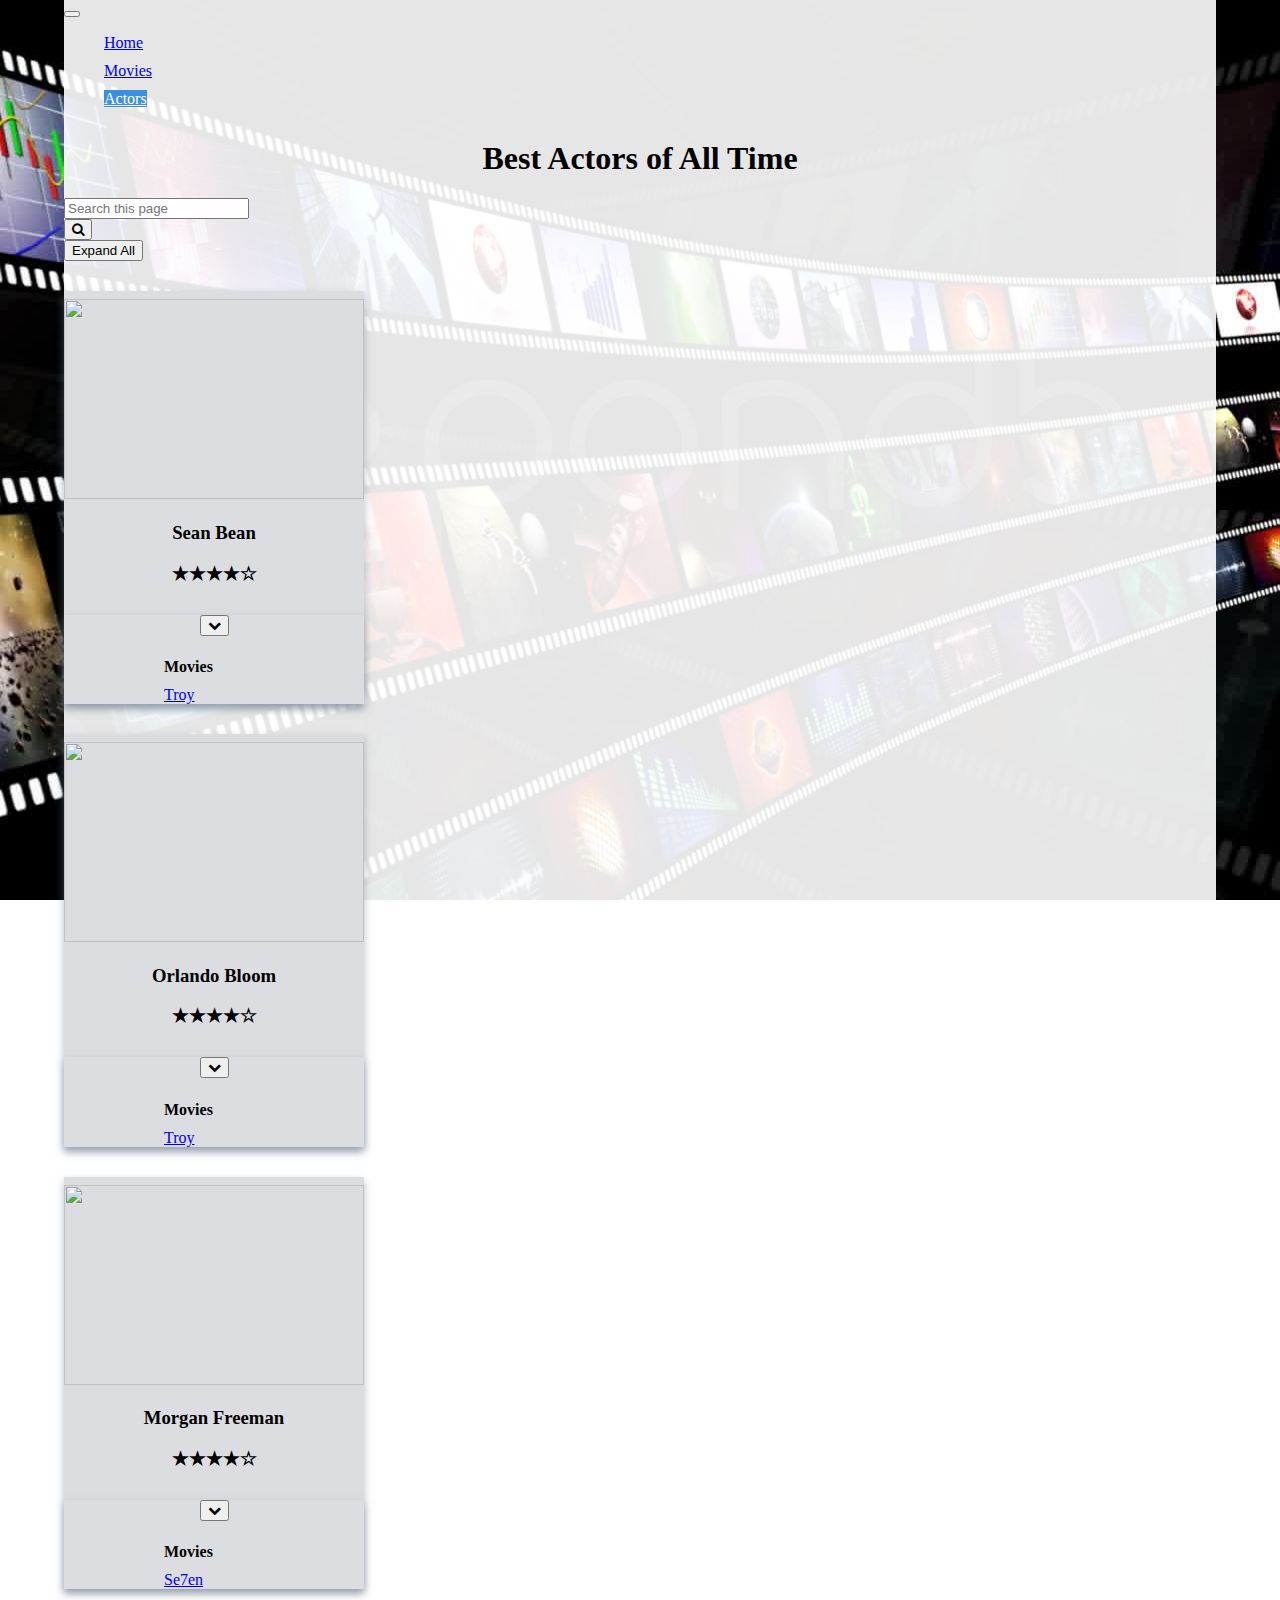
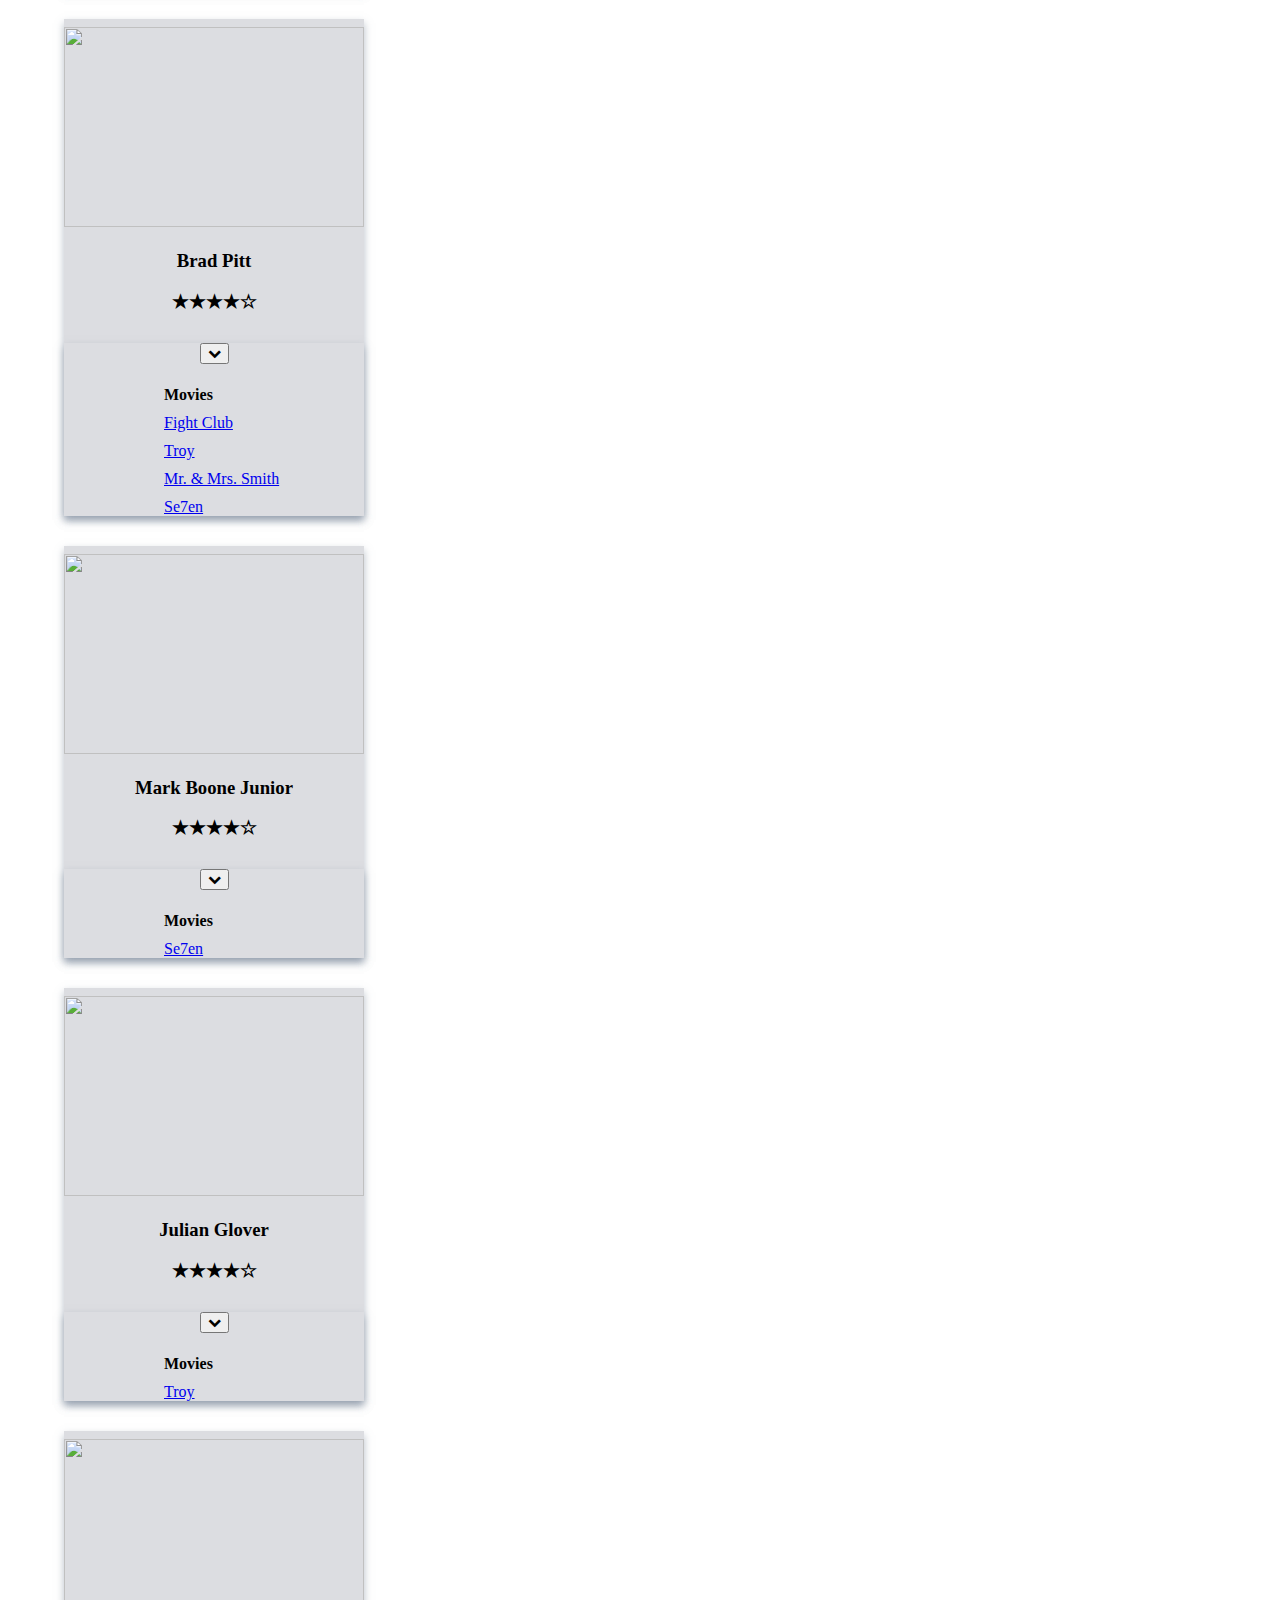
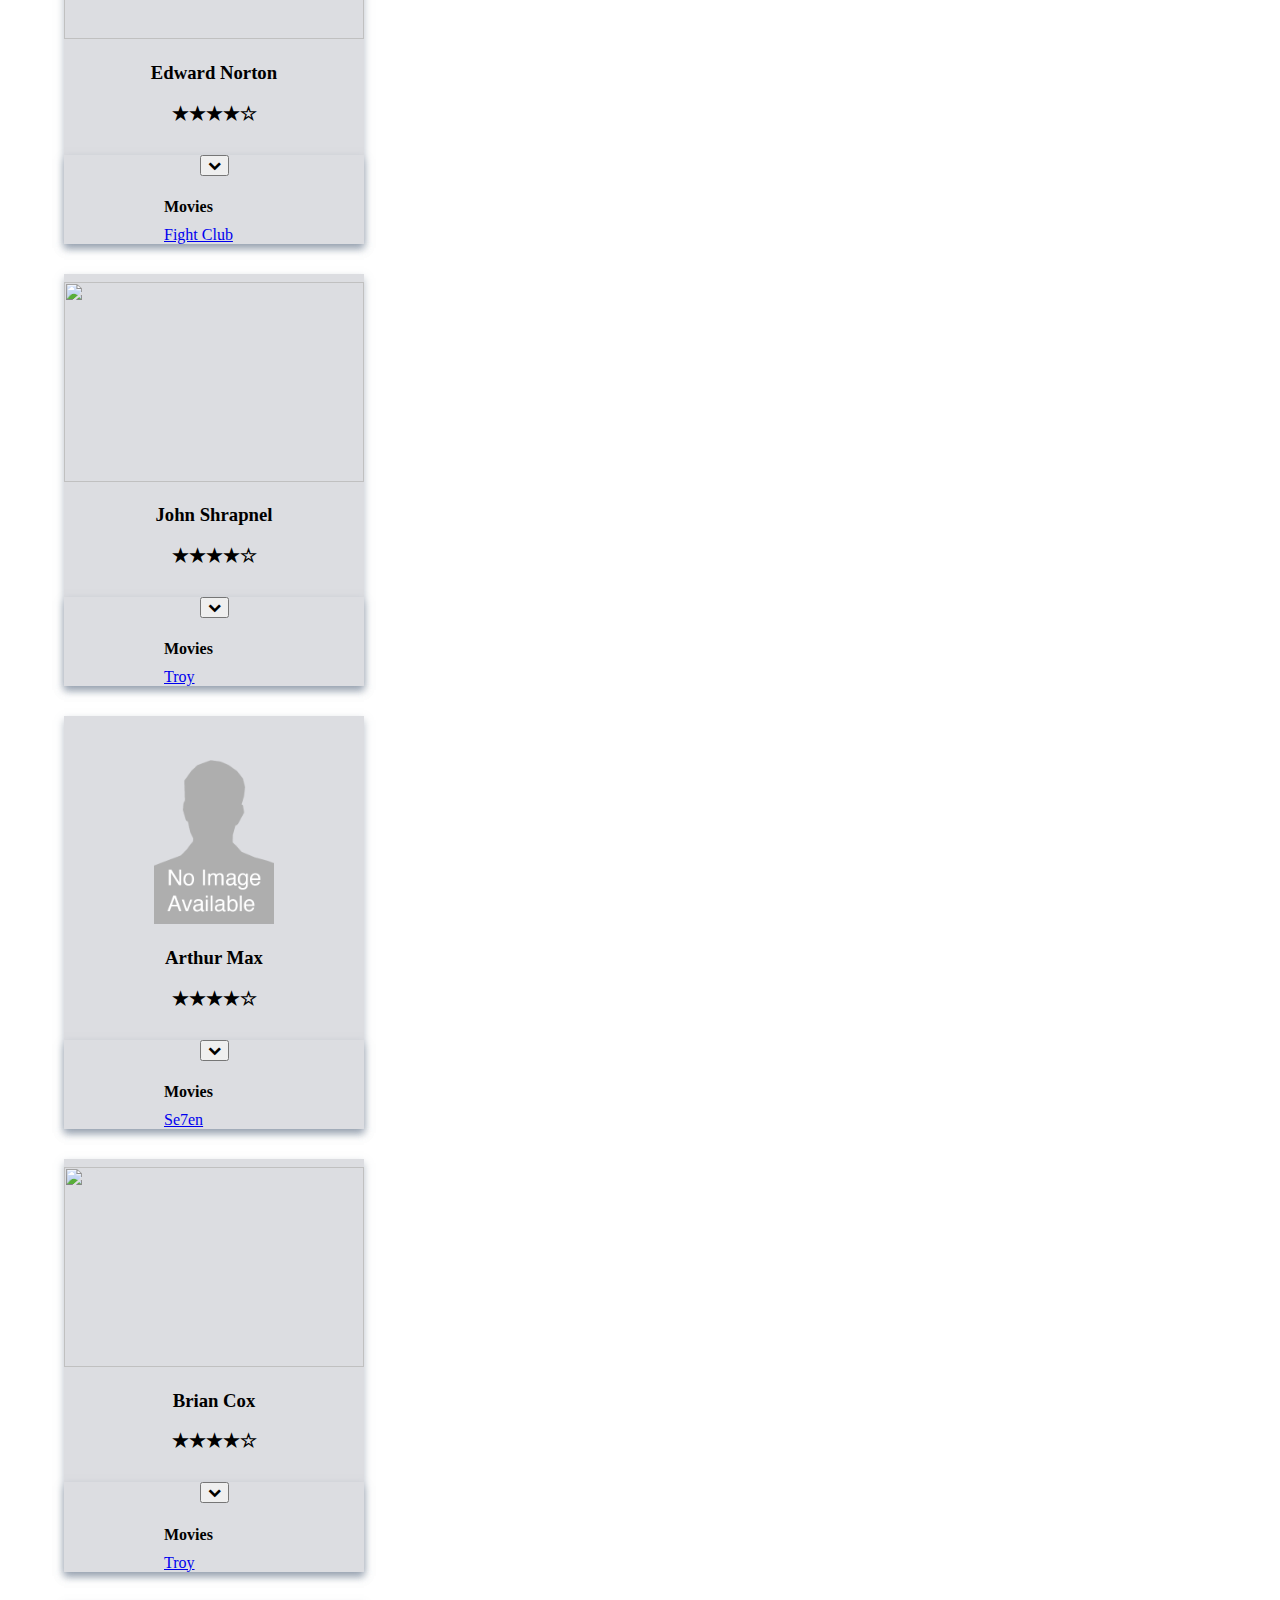
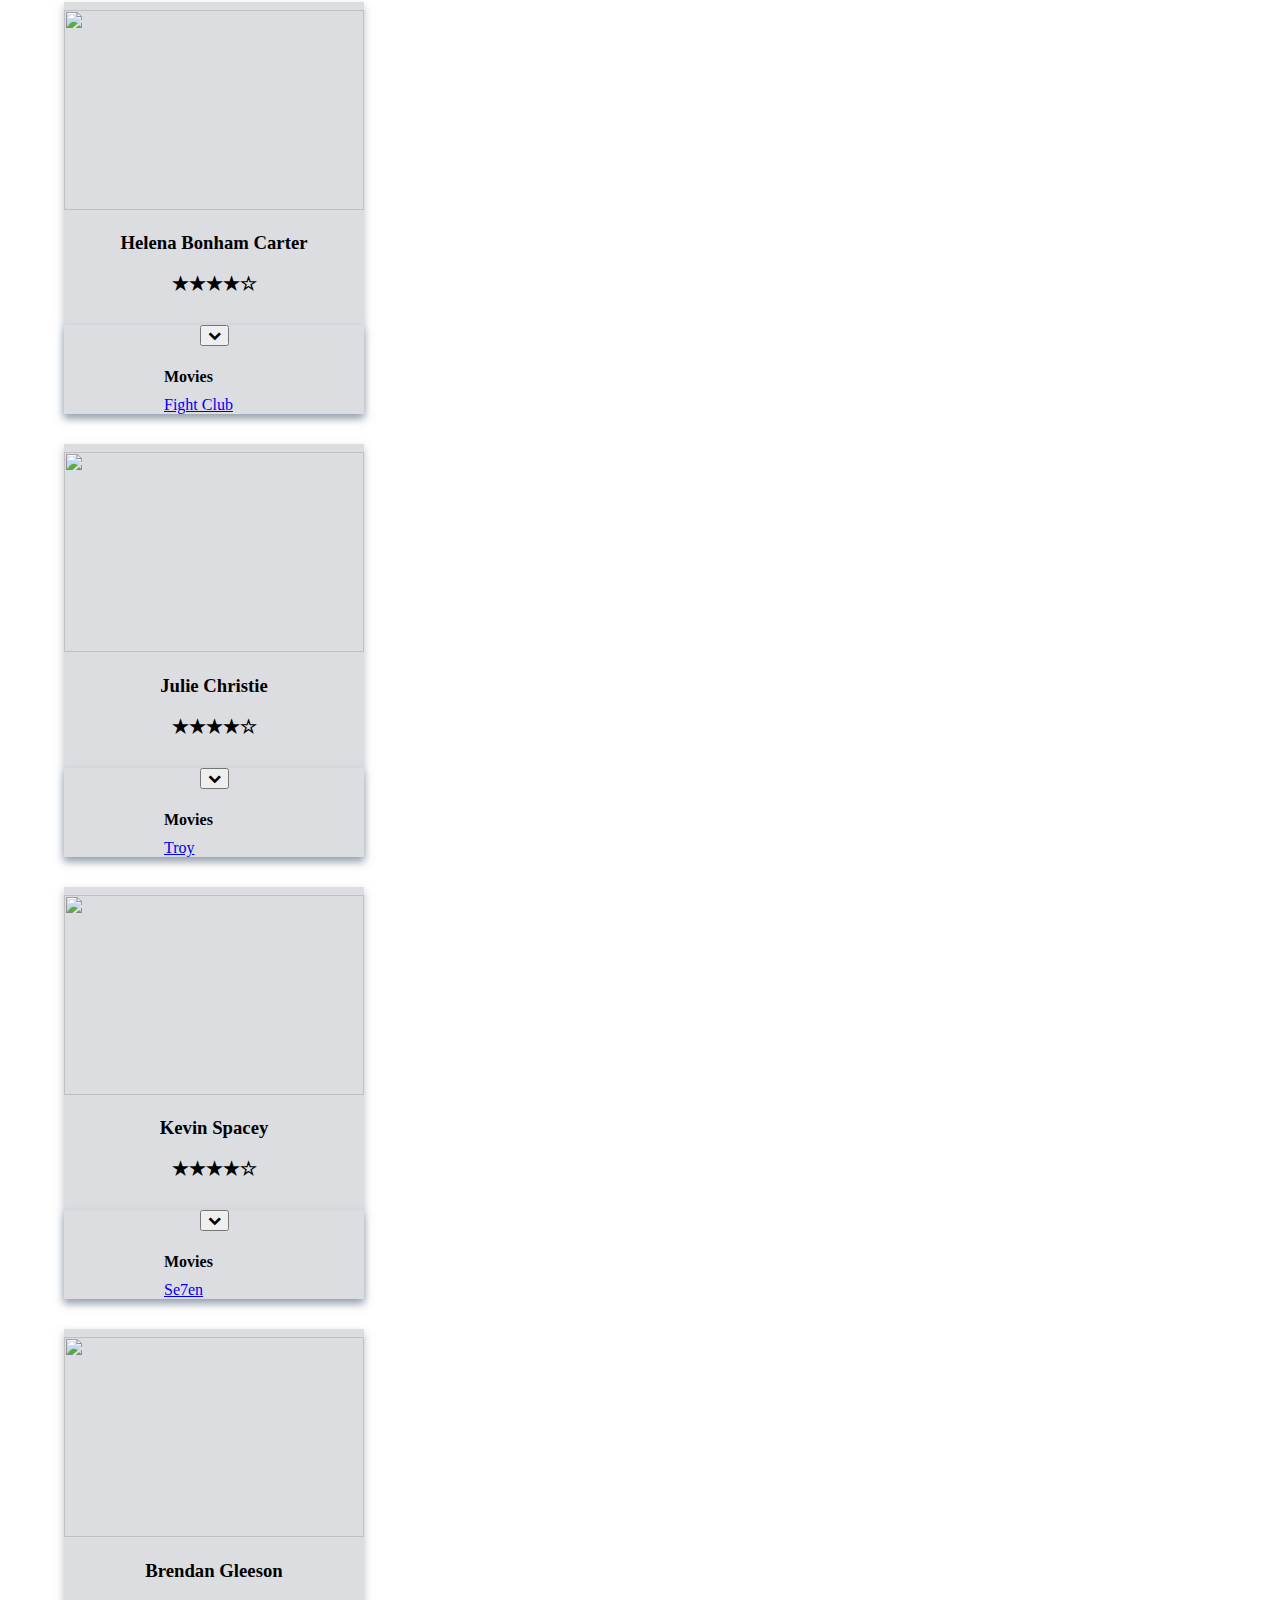
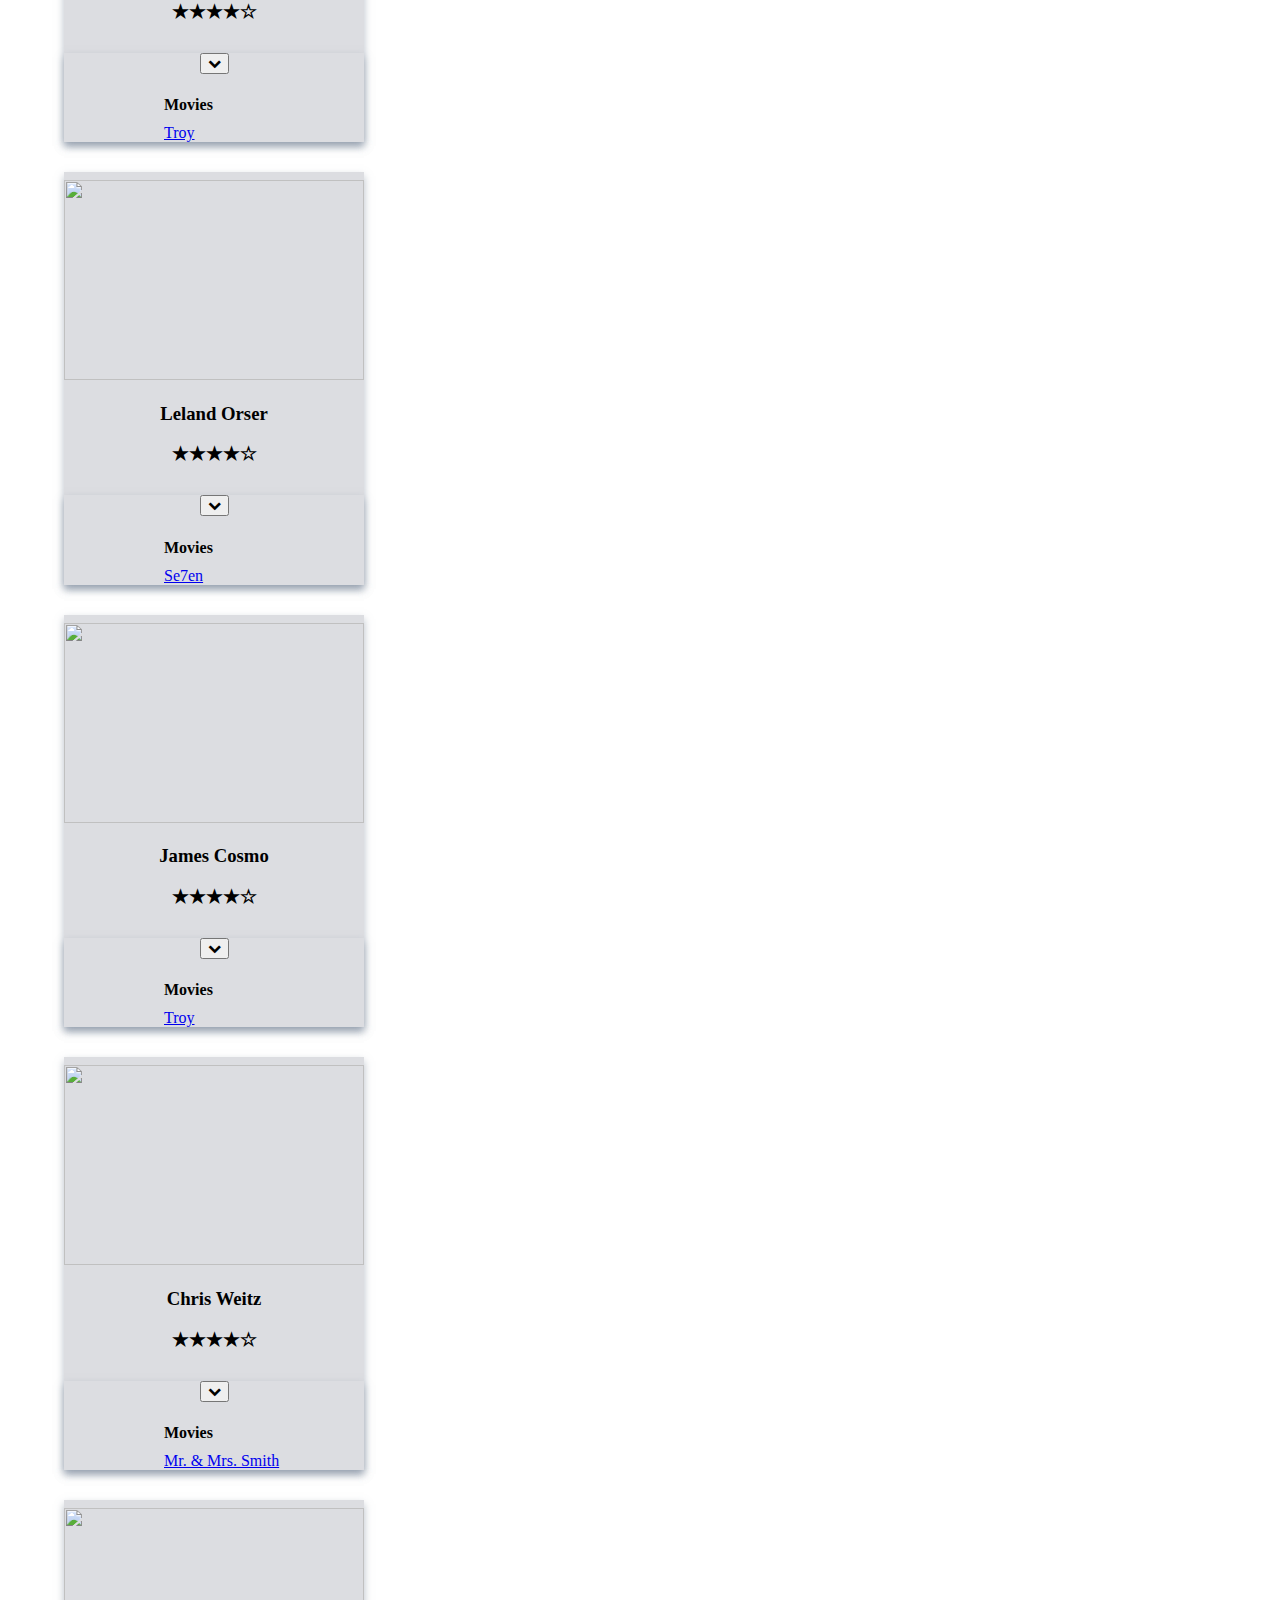
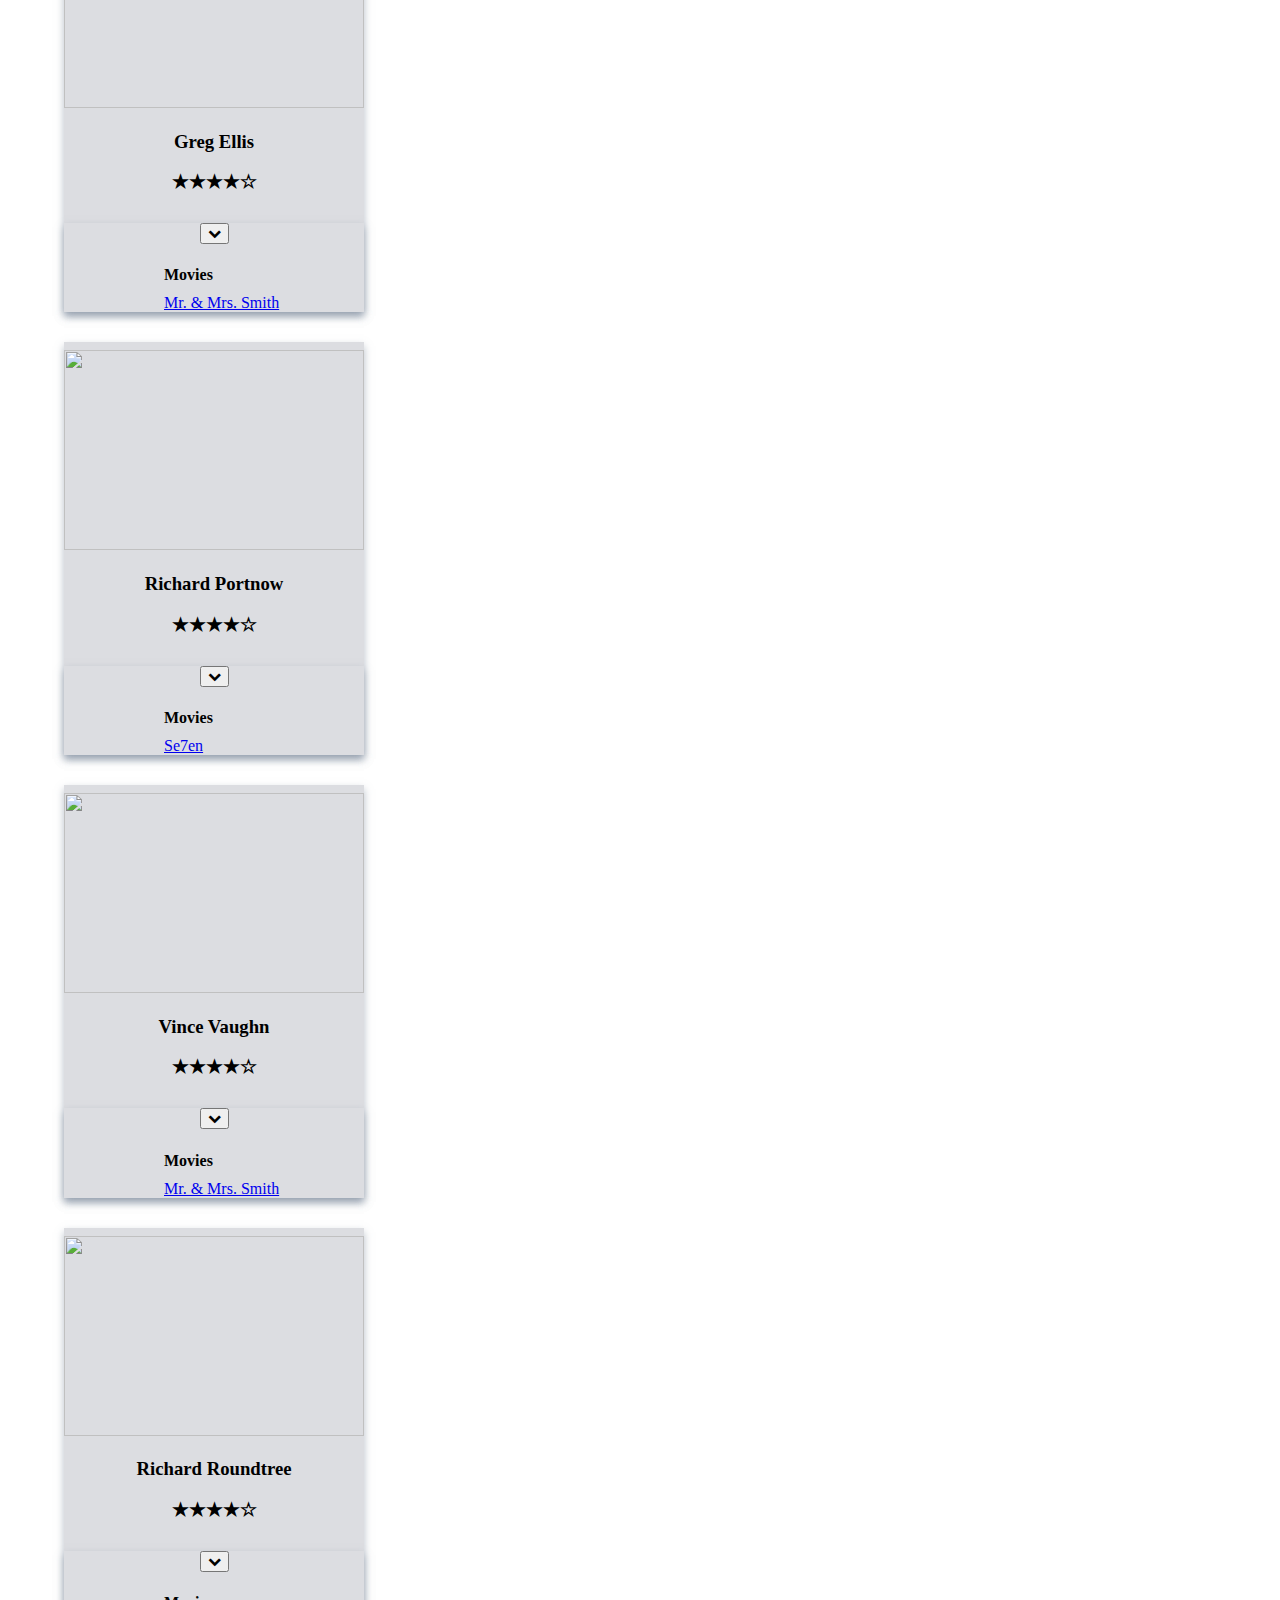
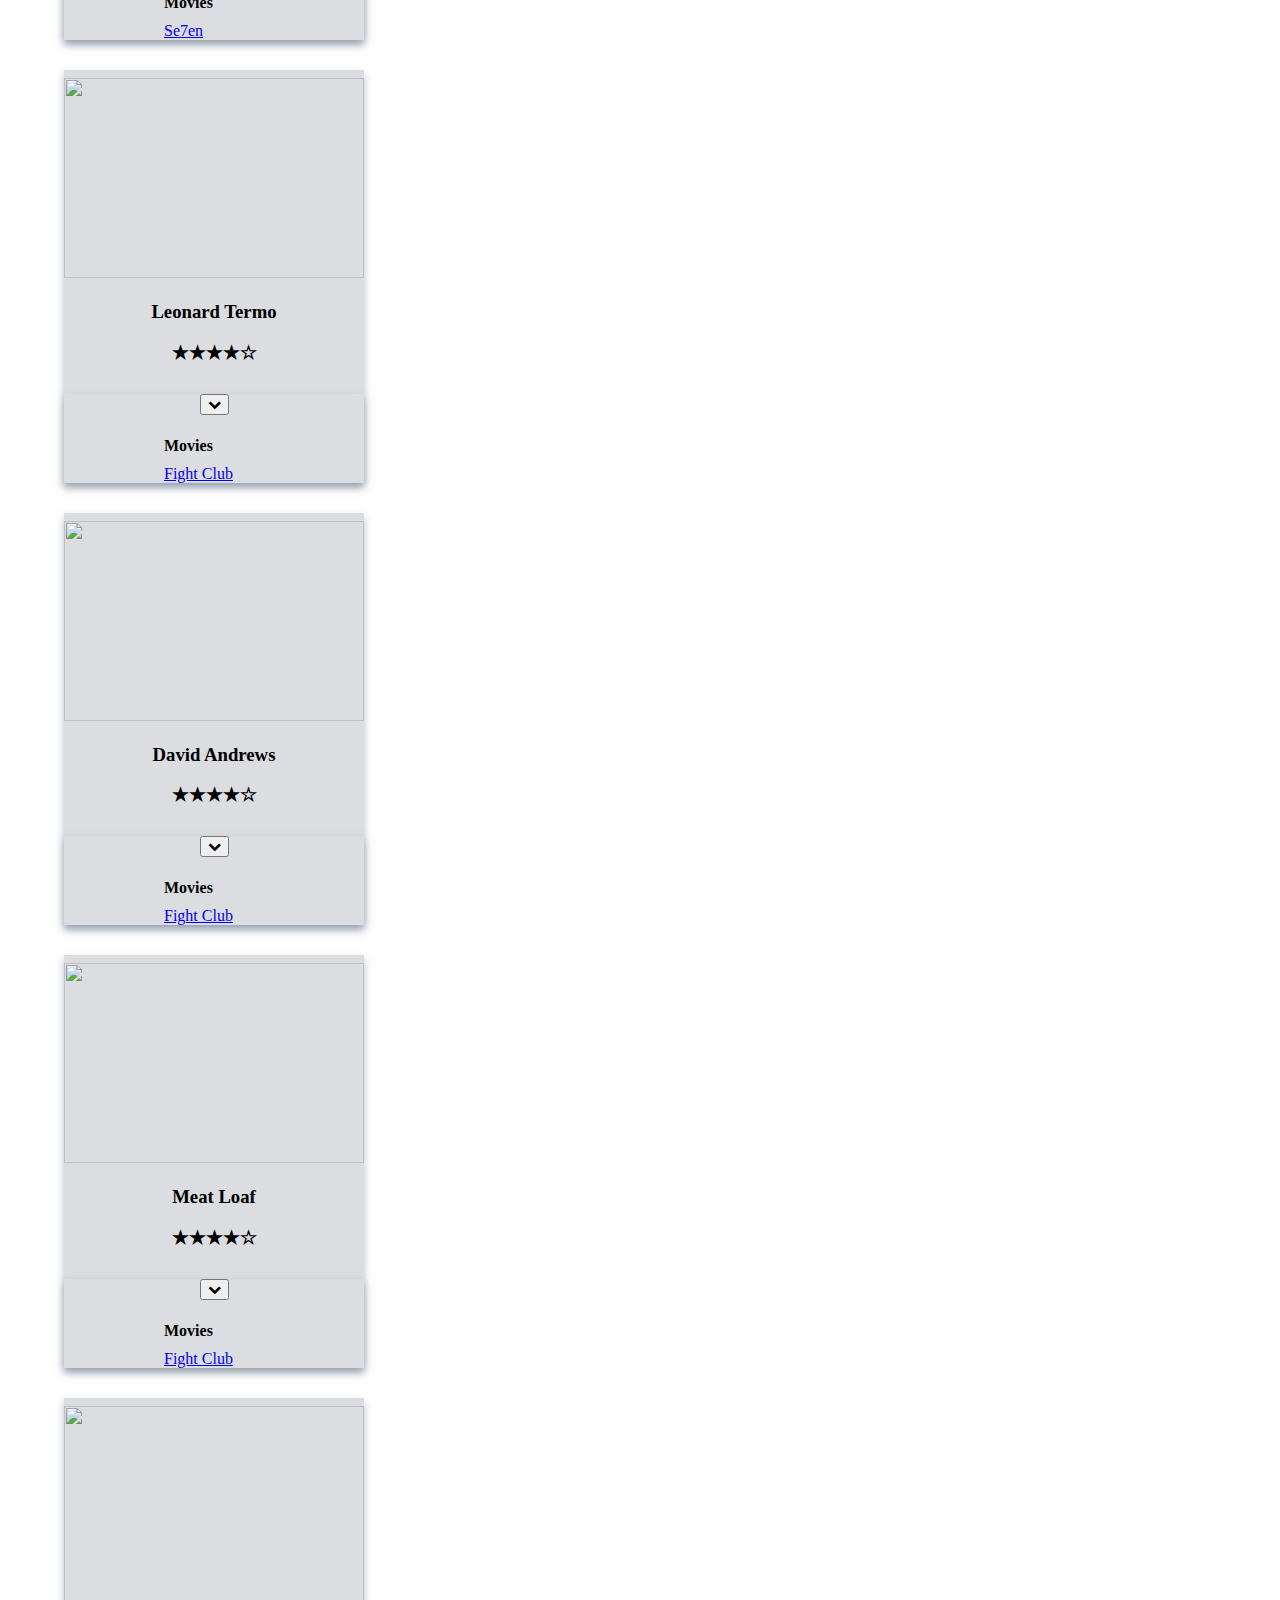
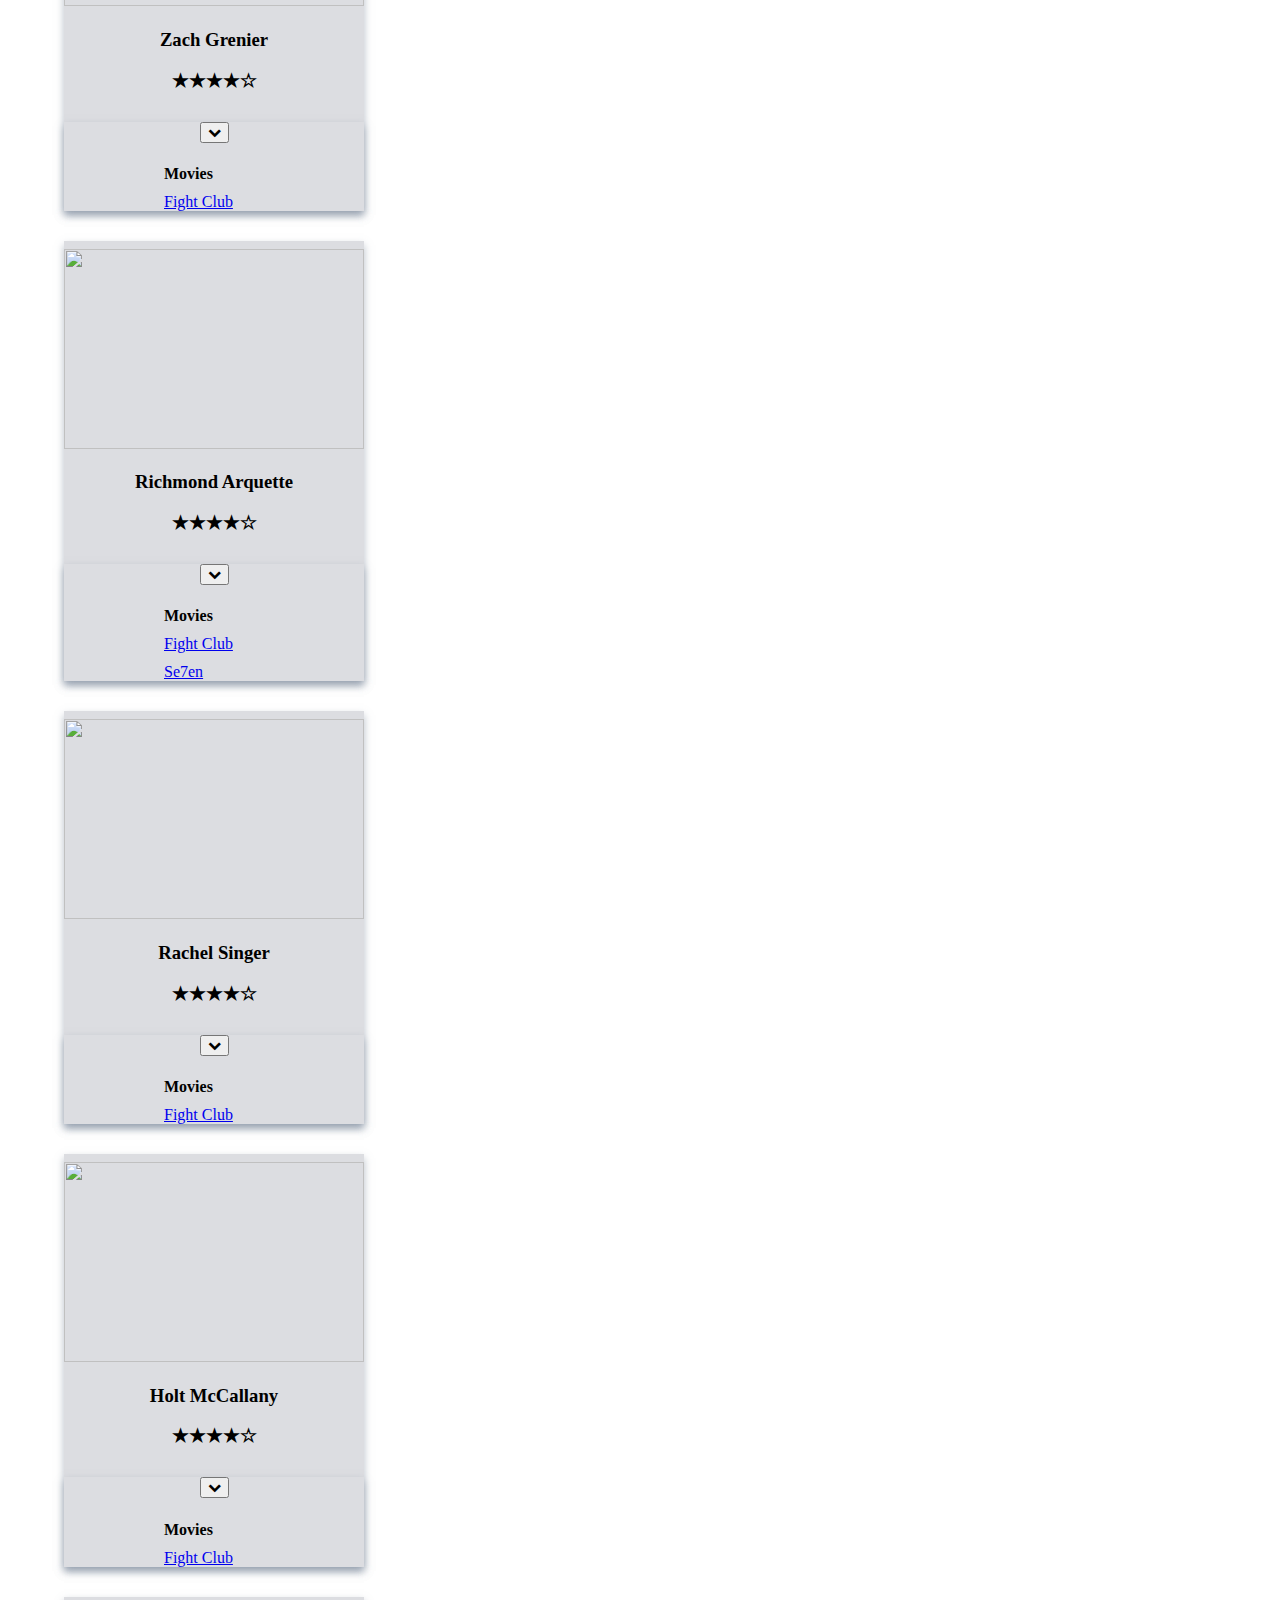
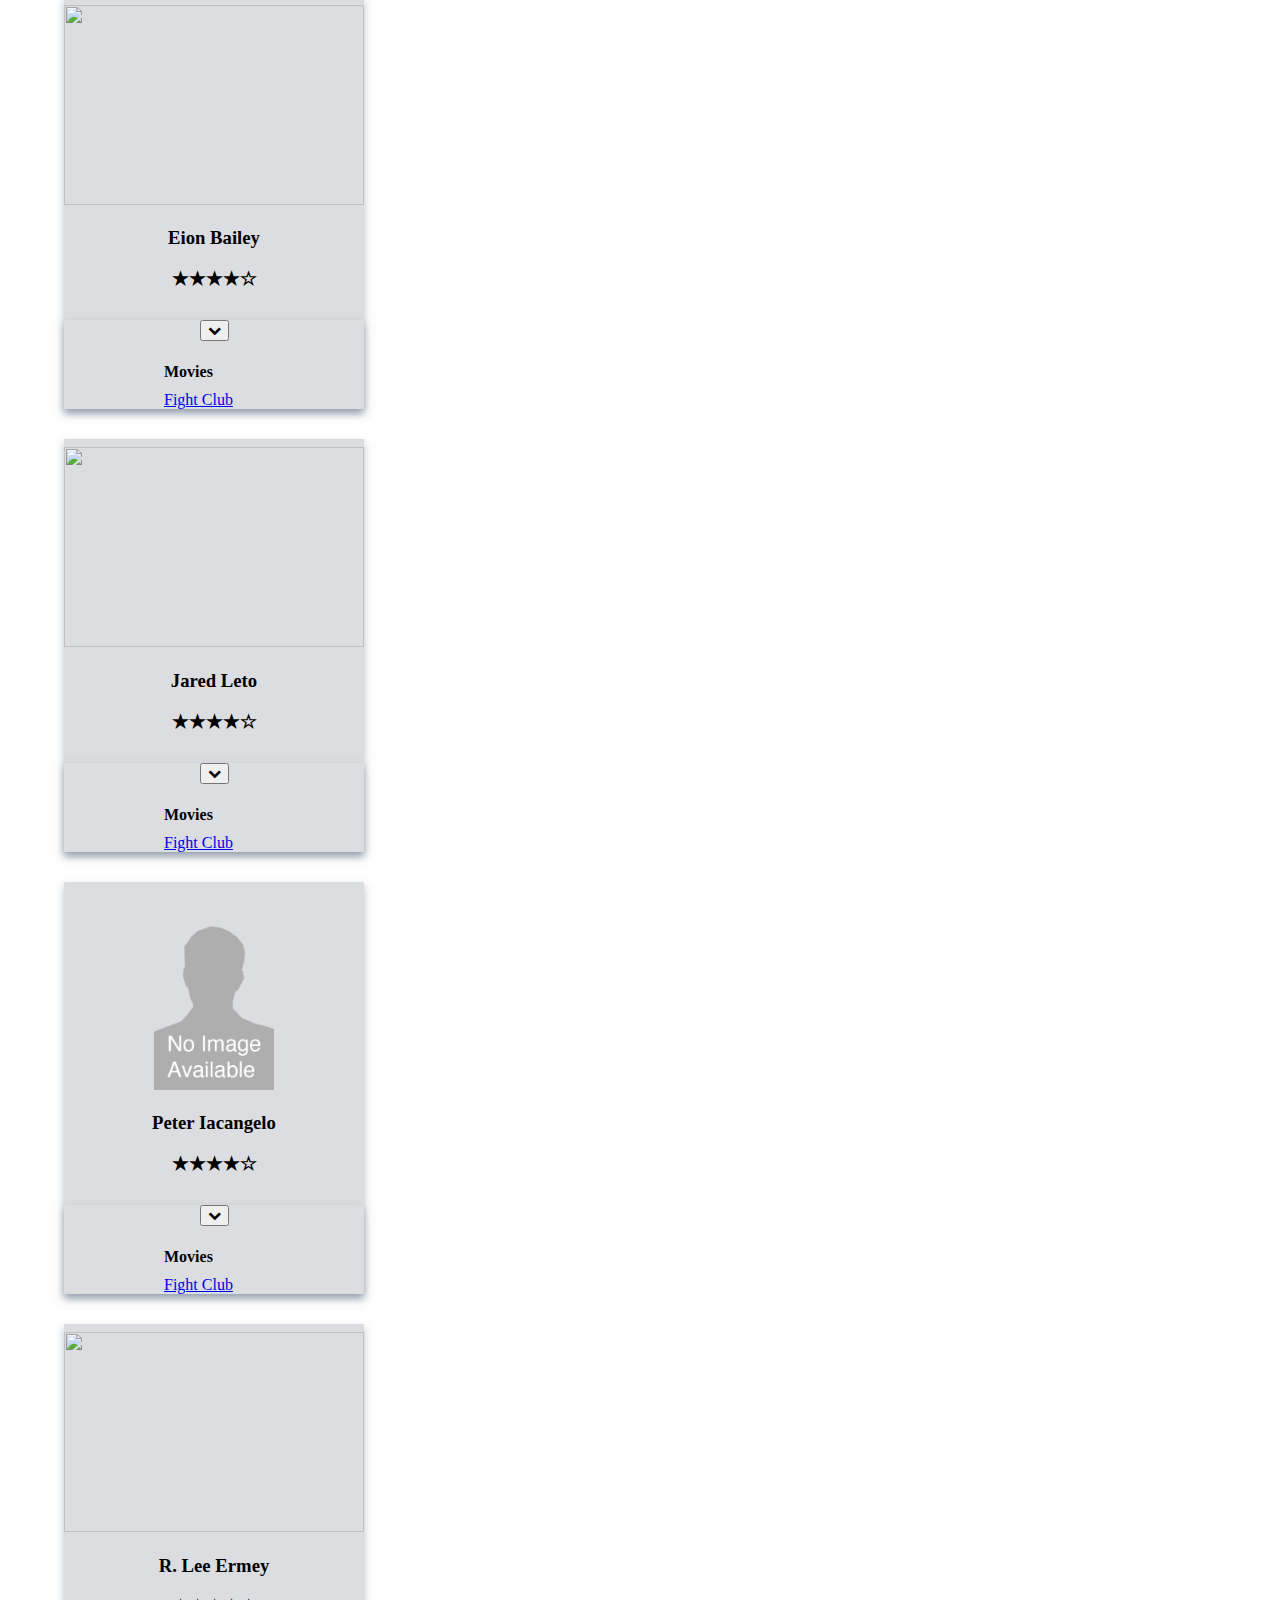
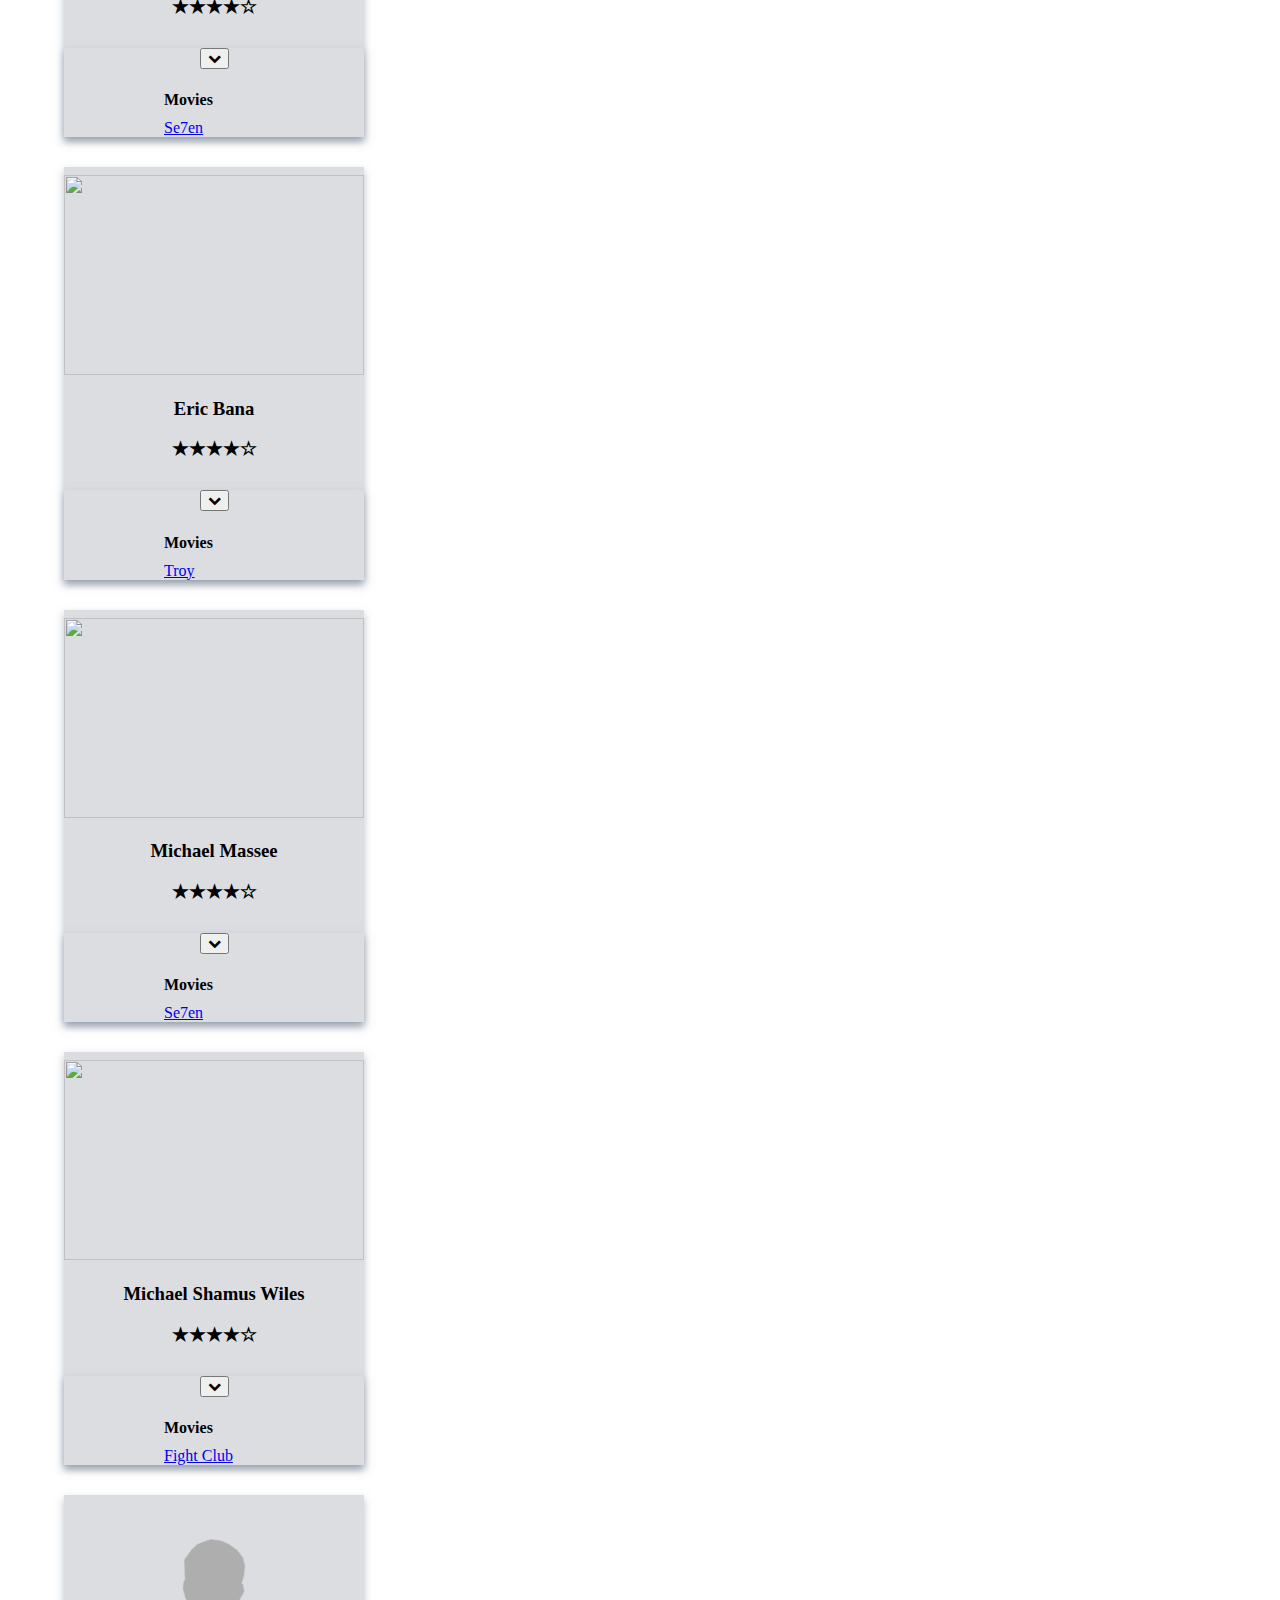
==== output/actor-cards.html @ 4eee8813 "Pushing to github pages" ====
<!DOCTYPE html>
<html lang="en">
    <head>
        <meta charset="UTF-8">
        <meta name="viewport" content="width=device-width, initial-scale=1.0">
        <meta http-equiv="X-UA-Compatible" content="ie=edge">
        <link rel="stylesheet" href="https://cdn.jsdelivr.net/npm/bootstrap@4.5.3/dist/css/bootstrap.min.css" integrity="sha384-TX8t27EcRE3e/ihU7zmQxVncDAy5uIKz4rEkgIXeMed4M0jlfIDPvg6uqKI2xXr2" crossorigin="anonymous">
        <link rel="stylesheet" href="main.css">
        <link rel="stylesheet" href="https://stackpath.bootstrapcdn.com/font-awesome/4.7.0/css/font-awesome.min.css">
        <script src="https://code.jquery.com/jquery-3.5.1.min.js" integrity="sha256-9/aliU8dGd2tb6OSsuzixeV4y/faTqgFtohetphbbj0=" crossorigin="anonymous"></script>
        <script src="https://cdnjs.cloudflare.com/ajax/libs/popper.js/1.12.9/umd/popper.min.js" integrity="sha384-ApNbgh9B+Y1QKtv3Rn7W3mgPxhU9K/ScQsAP7hUibX39j7fakFPskvXusvfa0b4Q" crossorigin="anonymous"></script>
        <script src="https://maxcdn.bootstrapcdn.com/bootstrap/4.0.0/js/bootstrap.min.js" integrity="sha384-JZR6Spejh4U02d8jOt6vLEHfe/JQGiRRSQQxSfFWpi1MquVdAyjUar5+76PVCmYl" crossorigin="anonymous"></script>
        <script src="actor-cards.js"></script>
        <script src="navbar.js"></script>
        <title>Document</title>
    </head>
    <body>
        <div><div>
            <nav class="navbar navbar-expand-lg navbar-dark bg-dark">
                <button class="navbar-toggler" type="button" data-toggle="collapse" data-target="#navbarNav" aria-controls="navbarNav" aria-expanded="false" aria-label="Toggle navigation">
                    <span class="navbar-toggler-icon"></span>
                </button>
                <div class="collapse navbar-collapse" id="navbarNav">
                    <ul class="navbar-nav">
                        <li class="nav-item" id="home-link">
                            <a class="nav-link" href="index.html">Home <span class="sr-only">(current)</span></a>
                        </li>
                        <li class="nav-item" id="movies-link">
                            <a class="nav-link" href="movie-cards.html">Movies</a>
                        </li>
                        <li class="nav-item" id="actors-link">
                            <a class="nav-link" href="actor-cards.html">Actors</a>
                        </li>
                    </ul>
                </div>
            </nav>
        </div></div>
        <div class="container-fluid" id="top-container">
            <div class="row actors-header-row">
                <div class="col" id="page-heading">
                    <h1>Best Actors of All Time</h1>
                </div>
            </div>
            <div class="row ml-auto search-bar-row">
                <div class="col-lg-2">
<!--                    <div class="row">-->
                        <div class="input-group">
                            <input id="search-input" type="text" class="form-control" placeholder="Search this page">
                            <div class="input-group-append">
                                <button id="search-button" class="btn btn-secondary" type="button">
                                    <i class="fa fa-search"></i>
                                </button>
                            </div>
                        </div>
<!--                    </div>-->
                </div>
                <div class="col-lg-2">
                    <button type="button" class="btn btn-secondary" id="expand-collapse">Expand All</button>
                </div>
            </div>
        </div>
        <div class="container-fluid">
            <div class="row rows-cols-3 justify-content-around">
                <div class="card card-container" id="48card">
                    <img src=https://image.tmdb.org/t/p/w200//tKPUtWVlzYfUimEafb07oco91HQ.jpg>
                    <h3 class="card-title">Sean Bean</h3></h3>
                    <h3>&#9733;&#9733;&#9733;&#9733;&#9734;</h3>
                    <div id="48accordion">
                        <div class="card">
                            <div class="card-header" id="heading48">
                                <h5 class="mb-0 panel-title">
                                    <button class="btn btn-link card-accordion-button" data-toggle="collapse" aria-expanded="false" data-target="#48" aria-controls="48">
                                        <span class="fa fa-chevron-down accordion-btn-span" id="48collapse-arrow"></span>
                                    </button>
                                </h5>
                            </div>
                            <div id="48" class="collapse" aria-labelledby="heading48" data-parent="#48accordion">
                                <div class="card-movies">
                                    <ol> <b>Movies</b>
                                        <li><a href="m652.html">Troy</a></li>
                                    </ol>
                                </div>
                            </div>
                        </div>
                    </div>
                </div>
                <div class="card card-container" id="114card">
                    <img src=https://image.tmdb.org/t/p/w200//kKWJlX2tcjqceSfUxnV7Jle5Kt.jpg>
                    <h3 class="card-title">Orlando Bloom</h3></h3>
                    <h3>&#9733;&#9733;&#9733;&#9733;&#9734;</h3>
                    <div id="114accordion">
                        <div class="card">
                            <div class="card-header" id="heading114">
                                <h5 class="mb-0 panel-title">
                                    <button class="btn btn-link card-accordion-button" data-toggle="collapse" aria-expanded="false" data-target="#114" aria-controls="114">
                                        <span class="fa fa-chevron-down accordion-btn-span" id="114collapse-arrow"></span>
                                    </button>
                                </h5>
                            </div>
                            <div id="114" class="collapse" aria-labelledby="heading114" data-parent="#114accordion">
                                <div class="card-movies">
                                    <ol> <b>Movies</b>
                                        <li><a href="m652.html">Troy</a></li>
                                    </ol>
                                </div>
                            </div>
                        </div>
                    </div>
                </div>
                <div class="card card-container" id="192card">
                    <img src=https://image.tmdb.org/t/p/w200//iRl1tJADZhnkTcirVm21zs8kJhH.jpg>
                    <h3 class="card-title">Morgan Freeman</h3></h3>
                    <h3>&#9733;&#9733;&#9733;&#9733;&#9734;</h3>
                    <div id="192accordion">
                        <div class="card">
                            <div class="card-header" id="heading192">
                                <h5 class="mb-0 panel-title">
                                    <button class="btn btn-link card-accordion-button" data-toggle="collapse" aria-expanded="false" data-target="#192" aria-controls="192">
                                        <span class="fa fa-chevron-down accordion-btn-span" id="192collapse-arrow"></span>
                                    </button>
                                </h5>
                            </div>
                            <div id="192" class="collapse" aria-labelledby="heading192" data-parent="#192accordion">
                                <div class="card-movies">
                                    <ol> <b>Movies</b>
                                        <li><a href="m807.html">Se7en</a></li>
                                    </ol>
                                </div>
                            </div>
                        </div>
                    </div>
                </div>
                <div class="card card-container" id="287card">
                    <img src=https://image.tmdb.org/t/p/w200//fbvQc6utpq9wHojQ7wclzEVViEF.jpg>
                    <h3 class="card-title">Brad Pitt</h3></h3>
                    <h3>&#9733;&#9733;&#9733;&#9733;&#9734;</h3>
                    <div id="287accordion">
                        <div class="card">
                            <div class="card-header" id="heading287">
                                <h5 class="mb-0 panel-title">
                                    <button class="btn btn-link card-accordion-button" data-toggle="collapse" aria-expanded="false" data-target="#287" aria-controls="287">
                                        <span class="fa fa-chevron-down accordion-btn-span" id="287collapse-arrow"></span>
                                    </button>
                                </h5>
                            </div>
                            <div id="287" class="collapse" aria-labelledby="heading287" data-parent="#287accordion">
                                <div class="card-movies">
                                    <ol> <b>Movies</b>
                                        <li><a href="m550.html">Fight Club</a></li>
                                        <li><a href="m652.html">Troy</a></li>
                                        <li><a href="m787.html">Mr. &amp; Mrs. Smith</a></li>
                                        <li><a href="m807.html">Se7en</a></li>
                                    </ol>
                                </div>
                            </div>
                        </div>
                    </div>
                </div>
                <div class="card card-container" id="534card">
                    <img src=https://image.tmdb.org/t/p/w200//vUYpabQZs5DtHesZEL2IO07tIUb.jpg>
                    <h3 class="card-title">Mark Boone Junior</h3></h3>
                    <h3>&#9733;&#9733;&#9733;&#9733;&#9734;</h3>
                    <div id="534accordion">
                        <div class="card">
                            <div class="card-header" id="heading534">
                                <h5 class="mb-0 panel-title">
                                    <button class="btn btn-link card-accordion-button" data-toggle="collapse" aria-expanded="false" data-target="#534" aria-controls="534">
                                        <span class="fa fa-chevron-down accordion-btn-span" id="534collapse-arrow"></span>
                                    </button>
                                </h5>
                            </div>
                            <div id="534" class="collapse" aria-labelledby="heading534" data-parent="#534accordion">
                                <div class="card-movies">
                                    <ol> <b>Movies</b>
                                        <li><a href="m807.html">Se7en</a></li>
                                    </ol>
                                </div>
                            </div>
                        </div>
                    </div>
                </div>
                <div class="card card-container" id="740card">
                    <img src=https://image.tmdb.org/t/p/w200//Sk9r3pWaBkTvwc3kVbkbtjSVc7.jpg>
                    <h3 class="card-title">Julian Glover</h3></h3>
                    <h3>&#9733;&#9733;&#9733;&#9733;&#9734;</h3>
                    <div id="740accordion">
                        <div class="card">
                            <div class="card-header" id="heading740">
                                <h5 class="mb-0 panel-title">
                                    <button class="btn btn-link card-accordion-button" data-toggle="collapse" aria-expanded="false" data-target="#740" aria-controls="740">
                                        <span class="fa fa-chevron-down accordion-btn-span" id="740collapse-arrow"></span>
                                    </button>
                                </h5>
                            </div>
                            <div id="740" class="collapse" aria-labelledby="heading740" data-parent="#740accordion">
                                <div class="card-movies">
                                    <ol> <b>Movies</b>
                                        <li><a href="m652.html">Troy</a></li>
                                    </ol>
                                </div>
                            </div>
                        </div>
                    </div>
                </div>
                <div class="card card-container" id="819card">
                    <img src=https://image.tmdb.org/t/p/w200//ytjKOcxSxl3jYiqe7pJTrGCAhGi.jpg>
                    <h3 class="card-title">Edward Norton</h3></h3>
                    <h3>&#9733;&#9733;&#9733;&#9733;&#9734;</h3>
                    <div id="819accordion">
                        <div class="card">
                            <div class="card-header" id="heading819">
                                <h5 class="mb-0 panel-title">
                                    <button class="btn btn-link card-accordion-button" data-toggle="collapse" aria-expanded="false" data-target="#819" aria-controls="819">
                                        <span class="fa fa-chevron-down accordion-btn-span" id="819collapse-arrow"></span>
                                    </button>
                                </h5>
                            </div>
                            <div id="819" class="collapse" aria-labelledby="heading819" data-parent="#819accordion">
                                <div class="card-movies">
                                    <ol> <b>Movies</b>
                                        <li><a href="m550.html">Fight Club</a></li>
                                    </ol>
                                </div>
                            </div>
                        </div>
                    </div>
                </div>
                <div class="card card-container" id="940card">
                    <img src=https://image.tmdb.org/t/p/w200//A4Wmltbkz3sz79GcBkLeTqwfkvE.jpg>
                    <h3 class="card-title">John Shrapnel</h3></h3>
                    <h3>&#9733;&#9733;&#9733;&#9733;&#9734;</h3>
                    <div id="940accordion">
                        <div class="card">
                            <div class="card-header" id="heading940">
                                <h5 class="mb-0 panel-title">
                                    <button class="btn btn-link card-accordion-button" data-toggle="collapse" aria-expanded="false" data-target="#940" aria-controls="940">
                                        <span class="fa fa-chevron-down accordion-btn-span" id="940collapse-arrow"></span>
                                    </button>
                                </h5>
                            </div>
                            <div id="940" class="collapse" aria-labelledby="heading940" data-parent="#940accordion">
                                <div class="card-movies">
                                    <ol> <b>Movies</b>
                                        <li><a href="m652.html">Troy</a></li>
                                    </ol>
                                </div>
                            </div>
                        </div>
                    </div>
                </div>
                <div class="card card-container" id="944card">
                    <img src=no-image-available.png>
                    <h3 class="card-title">Arthur Max</h3></h3>
                    <h3>&#9733;&#9733;&#9733;&#9733;&#9734;</h3>
                    <div id="944accordion">
                        <div class="card">
                            <div class="card-header" id="heading944">
                                <h5 class="mb-0 panel-title">
                                    <button class="btn btn-link card-accordion-button" data-toggle="collapse" aria-expanded="false" data-target="#944" aria-controls="944">
                                        <span class="fa fa-chevron-down accordion-btn-span" id="944collapse-arrow"></span>
                                    </button>
                                </h5>
                            </div>
                            <div id="944" class="collapse" aria-labelledby="heading944" data-parent="#944accordion">
                                <div class="card-movies">
                                    <ol> <b>Movies</b>
                                        <li><a href="m807.html">Se7en</a></li>
                                    </ol>
                                </div>
                            </div>
                        </div>
                    </div>
                </div>
                <div class="card card-container" id="1248card">
                    <img src=https://image.tmdb.org/t/p/w200//8me7UqHeUZFNNQbsbnRHiO4IyM2.jpg>
                    <h3 class="card-title">Brian Cox</h3></h3>
                    <h3>&#9733;&#9733;&#9733;&#9733;&#9734;</h3>
                    <div id="1248accordion">
                        <div class="card">
                            <div class="card-header" id="heading1248">
                                <h5 class="mb-0 panel-title">
                                    <button class="btn btn-link card-accordion-button" data-toggle="collapse" aria-expanded="false" data-target="#1248" aria-controls="1248">
                                        <span class="fa fa-chevron-down accordion-btn-span" id="1248collapse-arrow"></span>
                                    </button>
                                </h5>
                            </div>
                            <div id="1248" class="collapse" aria-labelledby="heading1248" data-parent="#1248accordion">
                                <div class="card-movies">
                                    <ol> <b>Movies</b>
                                        <li><a href="m652.html">Troy</a></li>
                                    </ol>
                                </div>
                            </div>
                        </div>
                    </div>
                </div>
                <div class="card card-container" id="1283card">
                    <img src=https://image.tmdb.org/t/p/w200//iaBdrPPVtBSai04xbwKPOSYJKTB.jpg>
                    <h3 class="card-title">Helena Bonham Carter</h3></h3>
                    <h3>&#9733;&#9733;&#9733;&#9733;&#9734;</h3>
                    <div id="1283accordion">
                        <div class="card">
                            <div class="card-header" id="heading1283">
                                <h5 class="mb-0 panel-title">
                                    <button class="btn btn-link card-accordion-button" data-toggle="collapse" aria-expanded="false" data-target="#1283" aria-controls="1283">
                                        <span class="fa fa-chevron-down accordion-btn-span" id="1283collapse-arrow"></span>
                                    </button>
                                </h5>
                            </div>
                            <div id="1283" class="collapse" aria-labelledby="heading1283" data-parent="#1283accordion">
                                <div class="card-movies">
                                    <ol> <b>Movies</b>
                                        <li><a href="m550.html">Fight Club</a></li>
                                    </ol>
                                </div>
                            </div>
                        </div>
                    </div>
                </div>
                <div class="card card-container" id="1666card">
                    <img src=https://image.tmdb.org/t/p/w200//siAi4XZhDPP8LRgbByzwLqVaLIQ.jpg>
                    <h3 class="card-title">Julie Christie</h3></h3>
                    <h3>&#9733;&#9733;&#9733;&#9733;&#9734;</h3>
                    <div id="1666accordion">
                        <div class="card">
                            <div class="card-header" id="heading1666">
                                <h5 class="mb-0 panel-title">
                                    <button class="btn btn-link card-accordion-button" data-toggle="collapse" aria-expanded="false" data-target="#1666" aria-controls="1666">
                                        <span class="fa fa-chevron-down accordion-btn-span" id="1666collapse-arrow"></span>
                                    </button>
                                </h5>
                            </div>
                            <div id="1666" class="collapse" aria-labelledby="heading1666" data-parent="#1666accordion">
                                <div class="card-movies">
                                    <ol> <b>Movies</b>
                                        <li><a href="m652.html">Troy</a></li>
                                    </ol>
                                </div>
                            </div>
                        </div>
                    </div>
                </div>
                <div class="card card-container" id="1979card">
                    <img src=https://image.tmdb.org/t/p/w200//cyiAhBYyCqbWQLurzTIGfgK6lPW.jpg>
                    <h3 class="card-title">Kevin Spacey</h3></h3>
                    <h3>&#9733;&#9733;&#9733;&#9733;&#9734;</h3>
                    <div id="1979accordion">
                        <div class="card">
                            <div class="card-header" id="heading1979">
                                <h5 class="mb-0 panel-title">
                                    <button class="btn btn-link card-accordion-button" data-toggle="collapse" aria-expanded="false" data-target="#1979" aria-controls="1979">
                                        <span class="fa fa-chevron-down accordion-btn-span" id="1979collapse-arrow"></span>
                                    </button>
                                </h5>
                            </div>
                            <div id="1979" class="collapse" aria-labelledby="heading1979" data-parent="#1979accordion">
                                <div class="card-movies">
                                    <ol> <b>Movies</b>
                                        <li><a href="m807.html">Se7en</a></li>
                                    </ol>
                                </div>
                            </div>
                        </div>
                    </div>
                </div>
                <div class="card card-container" id="2039card">
                    <img src=https://image.tmdb.org/t/p/w200//ljQB1eLRkxaIU1isFYoGsIc6b7m.jpg>
                    <h3 class="card-title">Brendan Gleeson</h3></h3>
                    <h3>&#9733;&#9733;&#9733;&#9733;&#9734;</h3>
                    <div id="2039accordion">
                        <div class="card">
                            <div class="card-header" id="heading2039">
                                <h5 class="mb-0 panel-title">
                                    <button class="btn btn-link card-accordion-button" data-toggle="collapse" aria-expanded="false" data-target="#2039" aria-controls="2039">
                                        <span class="fa fa-chevron-down accordion-btn-span" id="2039collapse-arrow"></span>
                                    </button>
                                </h5>
                            </div>
                            <div id="2039" class="collapse" aria-labelledby="heading2039" data-parent="#2039accordion">
                                <div class="card-movies">
                                    <ol> <b>Movies</b>
                                        <li><a href="m652.html">Troy</a></li>
                                    </ol>
                                </div>
                            </div>
                        </div>
                    </div>
                </div>
                <div class="card card-container" id="2221card">
                    <img src=https://image.tmdb.org/t/p/w200//vvVcWhActW8k2gQz95UatVP4Duf.jpg>
                    <h3 class="card-title">Leland Orser</h3></h3>
                    <h3>&#9733;&#9733;&#9733;&#9733;&#9734;</h3>
                    <div id="2221accordion">
                        <div class="card">
                            <div class="card-header" id="heading2221">
                                <h5 class="mb-0 panel-title">
                                    <button class="btn btn-link card-accordion-button" data-toggle="collapse" aria-expanded="false" data-target="#2221" aria-controls="2221">
                                        <span class="fa fa-chevron-down accordion-btn-span" id="2221collapse-arrow"></span>
                                    </button>
                                </h5>
                            </div>
                            <div id="2221" class="collapse" aria-labelledby="heading2221" data-parent="#2221accordion">
                                <div class="card-movies">
                                    <ol> <b>Movies</b>
                                        <li><a href="m807.html">Se7en</a></li>
                                    </ol>
                                </div>
                            </div>
                        </div>
                    </div>
                </div>
                <div class="card card-container" id="2467card">
                    <img src=https://image.tmdb.org/t/p/w200//uFyivAeeG3h8Gt5a99ACRC44vZL.jpg>
                    <h3 class="card-title">James Cosmo</h3></h3>
                    <h3>&#9733;&#9733;&#9733;&#9733;&#9734;</h3>
                    <div id="2467accordion">
                        <div class="card">
                            <div class="card-header" id="heading2467">
                                <h5 class="mb-0 panel-title">
                                    <button class="btn btn-link card-accordion-button" data-toggle="collapse" aria-expanded="false" data-target="#2467" aria-controls="2467">
                                        <span class="fa fa-chevron-down accordion-btn-span" id="2467collapse-arrow"></span>
                                    </button>
                                </h5>
                            </div>
                            <div id="2467" class="collapse" aria-labelledby="heading2467" data-parent="#2467accordion">
                                <div class="card-movies">
                                    <ol> <b>Movies</b>
                                        <li><a href="m652.html">Troy</a></li>
                                    </ol>
                                </div>
                            </div>
                        </div>
                    </div>
                </div>
                <div class="card card-container" id="3288card">
                    <img src=https://image.tmdb.org/t/p/w200//uDCDptv17L2EAt1x9Ipn5AWwaiU.jpg>
                    <h3 class="card-title">Chris Weitz</h3></h3>
                    <h3>&#9733;&#9733;&#9733;&#9733;&#9734;</h3>
                    <div id="3288accordion">
                        <div class="card">
                            <div class="card-header" id="heading3288">
                                <h5 class="mb-0 panel-title">
                                    <button class="btn btn-link card-accordion-button" data-toggle="collapse" aria-expanded="false" data-target="#3288" aria-controls="3288">
                                        <span class="fa fa-chevron-down accordion-btn-span" id="3288collapse-arrow"></span>
                                    </button>
                                </h5>
                            </div>
                            <div id="3288" class="collapse" aria-labelledby="heading3288" data-parent="#3288accordion">
                                <div class="card-movies">
                                    <ol> <b>Movies</b>
                                        <li><a href="m787.html">Mr. &amp; Mrs. Smith</a></li>
                                    </ol>
                                </div>
                            </div>
                        </div>
                    </div>
                </div>
                <div class="card card-container" id="4031card">
                    <img src=https://image.tmdb.org/t/p/w200//4vqx2I8ulOPcouOFmOM0UTD3tzj.jpg>
                    <h3 class="card-title">Greg Ellis</h3></h3>
                    <h3>&#9733;&#9733;&#9733;&#9733;&#9734;</h3>
                    <div id="4031accordion">
                        <div class="card">
                            <div class="card-header" id="heading4031">
                                <h5 class="mb-0 panel-title">
                                    <button class="btn btn-link card-accordion-button" data-toggle="collapse" aria-expanded="false" data-target="#4031" aria-controls="4031">
                                        <span class="fa fa-chevron-down accordion-btn-span" id="4031collapse-arrow"></span>
                                    </button>
                                </h5>
                            </div>
                            <div id="4031" class="collapse" aria-labelledby="heading4031" data-parent="#4031accordion">
                                <div class="card-movies">
                                    <ol> <b>Movies</b>
                                        <li><a href="m787.html">Mr. &amp; Mrs. Smith</a></li>
                                    </ol>
                                </div>
                            </div>
                        </div>
                    </div>
                </div>
                <div class="card card-container" id="4255card">
                    <img src=https://image.tmdb.org/t/p/w200//uQZ3vSa2HHXywkDjGY8dN0oH5oY.jpg>
                    <h3 class="card-title">Richard Portnow</h3></h3>
                    <h3>&#9733;&#9733;&#9733;&#9733;&#9734;</h3>
                    <div id="4255accordion">
                        <div class="card">
                            <div class="card-header" id="heading4255">
                                <h5 class="mb-0 panel-title">
                                    <button class="btn btn-link card-accordion-button" data-toggle="collapse" aria-expanded="false" data-target="#4255" aria-controls="4255">
                                        <span class="fa fa-chevron-down accordion-btn-span" id="4255collapse-arrow"></span>
                                    </button>
                                </h5>
                            </div>
                            <div id="4255" class="collapse" aria-labelledby="heading4255" data-parent="#4255accordion">
                                <div class="card-movies">
                                    <ol> <b>Movies</b>
                                        <li><a href="m807.html">Se7en</a></li>
                                    </ol>
                                </div>
                            </div>
                        </div>
                    </div>
                </div>
                <div class="card card-container" id="4937card">
                    <img src=https://image.tmdb.org/t/p/w200//vaZU28XG3E6ArKyV0dyECAWzQhj.jpg>
                    <h3 class="card-title">Vince Vaughn</h3></h3>
                    <h3>&#9733;&#9733;&#9733;&#9733;&#9734;</h3>
                    <div id="4937accordion">
                        <div class="card">
                            <div class="card-header" id="heading4937">
                                <h5 class="mb-0 panel-title">
                                    <button class="btn btn-link card-accordion-button" data-toggle="collapse" aria-expanded="false" data-target="#4937" aria-controls="4937">
                                        <span class="fa fa-chevron-down accordion-btn-span" id="4937collapse-arrow"></span>
                                    </button>
                                </h5>
                            </div>
                            <div id="4937" class="collapse" aria-labelledby="heading4937" data-parent="#4937accordion">
                                <div class="card-movies">
                                    <ol> <b>Movies</b>
                                        <li><a href="m787.html">Mr. &amp; Mrs. Smith</a></li>
                                    </ol>
                                </div>
                            </div>
                        </div>
                    </div>
                </div>
                <div class="card card-container" id="6487card">
                    <img src=https://image.tmdb.org/t/p/w200//cF7WMpXLQb6pKHconoUXQ46irQE.jpg>
                    <h3 class="card-title">Richard Roundtree</h3></h3>
                    <h3>&#9733;&#9733;&#9733;&#9733;&#9734;</h3>
                    <div id="6487accordion">
                        <div class="card">
                            <div class="card-header" id="heading6487">
                                <h5 class="mb-0 panel-title">
                                    <button class="btn btn-link card-accordion-button" data-toggle="collapse" aria-expanded="false" data-target="#6487" aria-controls="6487">
                                        <span class="fa fa-chevron-down accordion-btn-span" id="6487collapse-arrow"></span>
                                    </button>
                                </h5>
                            </div>
                            <div id="6487" class="collapse" aria-labelledby="heading6487" data-parent="#6487accordion">
                                <div class="card-movies">
                                    <ol> <b>Movies</b>
                                        <li><a href="m807.html">Se7en</a></li>
                                    </ol>
                                </div>
                            </div>
                        </div>
                    </div>
                </div>
                <div class="card card-container" id="7140card">
                    <img src=https://image.tmdb.org/t/p/w200//9QummJWlDgiEMClBTGyMfF6nyMX.jpg>
                    <h3 class="card-title">Leonard Termo</h3></h3>
                    <h3>&#9733;&#9733;&#9733;&#9733;&#9734;</h3>
                    <div id="7140accordion">
                        <div class="card">
                            <div class="card-header" id="heading7140">
                                <h5 class="mb-0 panel-title">
                                    <button class="btn btn-link card-accordion-button" data-toggle="collapse" aria-expanded="false" data-target="#7140" aria-controls="7140">
                                        <span class="fa fa-chevron-down accordion-btn-span" id="7140collapse-arrow"></span>
                                    </button>
                                </h5>
                            </div>
                            <div id="7140" class="collapse" aria-labelledby="heading7140" data-parent="#7140accordion">
                                <div class="card-movies">
                                    <ol> <b>Movies</b>
                                        <li><a href="m550.html">Fight Club</a></li>
                                    </ol>
                                </div>
                            </div>
                        </div>
                    </div>
                </div>
                <div class="card card-container" id="7219card">
                    <img src=https://image.tmdb.org/t/p/w200//36LEerIIN7gpG52mM3Ier7YWDbh.jpg>
                    <h3 class="card-title">David Andrews</h3></h3>
                    <h3>&#9733;&#9733;&#9733;&#9733;&#9734;</h3>
                    <div id="7219accordion">
                        <div class="card">
                            <div class="card-header" id="heading7219">
                                <h5 class="mb-0 panel-title">
                                    <button class="btn btn-link card-accordion-button" data-toggle="collapse" aria-expanded="false" data-target="#7219" aria-controls="7219">
                                        <span class="fa fa-chevron-down accordion-btn-span" id="7219collapse-arrow"></span>
                                    </button>
                                </h5>
                            </div>
                            <div id="7219" class="collapse" aria-labelledby="heading7219" data-parent="#7219accordion">
                                <div class="card-movies">
                                    <ol> <b>Movies</b>
                                        <li><a href="m550.html">Fight Club</a></li>
                                    </ol>
                                </div>
                            </div>
                        </div>
                    </div>
                </div>
                <div class="card card-container" id="7470card">
                    <img src=https://image.tmdb.org/t/p/w200//k9tJGdMkzOe17YH2ZCQjNnX5YLz.jpg>
                    <h3 class="card-title">Meat Loaf</h3></h3>
                    <h3>&#9733;&#9733;&#9733;&#9733;&#9734;</h3>
                    <div id="7470accordion">
                        <div class="card">
                            <div class="card-header" id="heading7470">
                                <h5 class="mb-0 panel-title">
                                    <button class="btn btn-link card-accordion-button" data-toggle="collapse" aria-expanded="false" data-target="#7470" aria-controls="7470">
                                        <span class="fa fa-chevron-down accordion-btn-span" id="7470collapse-arrow"></span>
                                    </button>
                                </h5>
                            </div>
                            <div id="7470" class="collapse" aria-labelledby="heading7470" data-parent="#7470accordion">
                                <div class="card-movies">
                                    <ol> <b>Movies</b>
                                        <li><a href="m550.html">Fight Club</a></li>
                                    </ol>
                                </div>
                            </div>
                        </div>
                    </div>
                </div>
                <div class="card card-container" id="7471card">
                    <img src=https://image.tmdb.org/t/p/w200//fSyQKZO39sUsqY283GXiScOg3Hi.jpg>
                    <h3 class="card-title">Zach Grenier</h3></h3>
                    <h3>&#9733;&#9733;&#9733;&#9733;&#9734;</h3>
                    <div id="7471accordion">
                        <div class="card">
                            <div class="card-header" id="heading7471">
                                <h5 class="mb-0 panel-title">
                                    <button class="btn btn-link card-accordion-button" data-toggle="collapse" aria-expanded="false" data-target="#7471" aria-controls="7471">
                                        <span class="fa fa-chevron-down accordion-btn-span" id="7471collapse-arrow"></span>
                                    </button>
                                </h5>
                            </div>
                            <div id="7471" class="collapse" aria-labelledby="heading7471" data-parent="#7471accordion">
                                <div class="card-movies">
                                    <ol> <b>Movies</b>
                                        <li><a href="m550.html">Fight Club</a></li>
                                    </ol>
                                </div>
                            </div>
                        </div>
                    </div>
                </div>
                <div class="card card-container" id="7472card">
                    <img src=https://image.tmdb.org/t/p/w200//qpKZQn71Fwk6Gm1WZHL9IpVmcyO.jpg>
                    <h3 class="card-title">Richmond Arquette</h3></h3>
                    <h3>&#9733;&#9733;&#9733;&#9733;&#9734;</h3>
                    <div id="7472accordion">
                        <div class="card">
                            <div class="card-header" id="heading7472">
                                <h5 class="mb-0 panel-title">
                                    <button class="btn btn-link card-accordion-button" data-toggle="collapse" aria-expanded="false" data-target="#7472" aria-controls="7472">
                                        <span class="fa fa-chevron-down accordion-btn-span" id="7472collapse-arrow"></span>
                                    </button>
                                </h5>
                            </div>
                            <div id="7472" class="collapse" aria-labelledby="heading7472" data-parent="#7472accordion">
                                <div class="card-movies">
                                    <ol> <b>Movies</b>
                                        <li><a href="m550.html">Fight Club</a></li>
                                        <li><a href="m807.html">Se7en</a></li>
                                    </ol>
                                </div>
                            </div>
                        </div>
                    </div>
                </div>
                <div class="card card-container" id="7473card">
                    <img src=https://image.tmdb.org/t/p/w200//o4Hzvy1VRa3IILMrI45Ia08pstK.jpg>
                    <h3 class="card-title">Rachel Singer</h3></h3>
                    <h3>&#9733;&#9733;&#9733;&#9733;&#9734;</h3>
                    <div id="7473accordion">
                        <div class="card">
                            <div class="card-header" id="heading7473">
                                <h5 class="mb-0 panel-title">
                                    <button class="btn btn-link card-accordion-button" data-toggle="collapse" aria-expanded="false" data-target="#7473" aria-controls="7473">
                                        <span class="fa fa-chevron-down accordion-btn-span" id="7473collapse-arrow"></span>
                                    </button>
                                </h5>
                            </div>
                            <div id="7473" class="collapse" aria-labelledby="heading7473" data-parent="#7473accordion">
                                <div class="card-movies">
                                    <ol> <b>Movies</b>
                                        <li><a href="m550.html">Fight Club</a></li>
                                    </ol>
                                </div>
                            </div>
                        </div>
                    </div>
                </div>
                <div class="card card-container" id="7497card">
                    <img src=https://image.tmdb.org/t/p/w200//a5ax2ICLrV6l0T74OSFvzssCQyQ.jpg>
                    <h3 class="card-title">Holt McCallany</h3></h3>
                    <h3>&#9733;&#9733;&#9733;&#9733;&#9734;</h3>
                    <div id="7497accordion">
                        <div class="card">
                            <div class="card-header" id="heading7497">
                                <h5 class="mb-0 panel-title">
                                    <button class="btn btn-link card-accordion-button" data-toggle="collapse" aria-expanded="false" data-target="#7497" aria-controls="7497">
                                        <span class="fa fa-chevron-down accordion-btn-span" id="7497collapse-arrow"></span>
                                    </button>
                                </h5>
                            </div>
                            <div id="7497" class="collapse" aria-labelledby="heading7497" data-parent="#7497accordion">
                                <div class="card-movies">
                                    <ol> <b>Movies</b>
                                        <li><a href="m550.html">Fight Club</a></li>
                                    </ol>
                                </div>
                            </div>
                        </div>
                    </div>
                </div>
                <div class="card card-container" id="7498card">
                    <img src=https://image.tmdb.org/t/p/w200//hKqfGq1sPhZdQOlto0bS3igFZdP.jpg>
                    <h3 class="card-title">Eion Bailey</h3></h3>
                    <h3>&#9733;&#9733;&#9733;&#9733;&#9734;</h3>
                    <div id="7498accordion">
                        <div class="card">
                            <div class="card-header" id="heading7498">
                                <h5 class="mb-0 panel-title">
                                    <button class="btn btn-link card-accordion-button" data-toggle="collapse" aria-expanded="false" data-target="#7498" aria-controls="7498">
                                        <span class="fa fa-chevron-down accordion-btn-span" id="7498collapse-arrow"></span>
                                    </button>
                                </h5>
                            </div>
                            <div id="7498" class="collapse" aria-labelledby="heading7498" data-parent="#7498accordion">
                                <div class="card-movies">
                                    <ol> <b>Movies</b>
                                        <li><a href="m550.html">Fight Club</a></li>
                                    </ol>
                                </div>
                            </div>
                        </div>
                    </div>
                </div>
                <div class="card card-container" id="7499card">
                    <img src=https://image.tmdb.org/t/p/w200//2mxn26xU1BpIkk62i8ZNUGyxSsS.jpg>
                    <h3 class="card-title">Jared Leto</h3></h3>
                    <h3>&#9733;&#9733;&#9733;&#9733;&#9734;</h3>
                    <div id="7499accordion">
                        <div class="card">
                            <div class="card-header" id="heading7499">
                                <h5 class="mb-0 panel-title">
                                    <button class="btn btn-link card-accordion-button" data-toggle="collapse" aria-expanded="false" data-target="#7499" aria-controls="7499">
                                        <span class="fa fa-chevron-down accordion-btn-span" id="7499collapse-arrow"></span>
                                    </button>
                                </h5>
                            </div>
                            <div id="7499" class="collapse" aria-labelledby="heading7499" data-parent="#7499accordion">
                                <div class="card-movies">
                                    <ol> <b>Movies</b>
                                        <li><a href="m550.html">Fight Club</a></li>
                                    </ol>
                                </div>
                            </div>
                        </div>
                    </div>
                </div>
                <div class="card card-container" id="7500card">
                    <img src=no-image-available.png>
                    <h3 class="card-title">Peter Iacangelo</h3></h3>
                    <h3>&#9733;&#9733;&#9733;&#9733;&#9734;</h3>
                    <div id="7500accordion">
                        <div class="card">
                            <div class="card-header" id="heading7500">
                                <h5 class="mb-0 panel-title">
                                    <button class="btn btn-link card-accordion-button" data-toggle="collapse" aria-expanded="false" data-target="#7500" aria-controls="7500">
                                        <span class="fa fa-chevron-down accordion-btn-span" id="7500collapse-arrow"></span>
                                    </button>
                                </h5>
                            </div>
                            <div id="7500" class="collapse" aria-labelledby="heading7500" data-parent="#7500accordion">
                                <div class="card-movies">
                                    <ol> <b>Movies</b>
                                        <li><a href="m550.html">Fight Club</a></li>
                                    </ol>
                                </div>
                            </div>
                        </div>
                    </div>
                </div>
                <div class="card card-container" id="8655card">
                    <img src=https://image.tmdb.org/t/p/w200//zLYTdLpgvxkIp8CFFoUz6WLCdCG.jpg>
                    <h3 class="card-title">R. Lee Ermey</h3></h3>
                    <h3>&#9733;&#9733;&#9733;&#9733;&#9734;</h3>
                    <div id="8655accordion">
                        <div class="card">
                            <div class="card-header" id="heading8655">
                                <h5 class="mb-0 panel-title">
                                    <button class="btn btn-link card-accordion-button" data-toggle="collapse" aria-expanded="false" data-target="#8655" aria-controls="8655">
                                        <span class="fa fa-chevron-down accordion-btn-span" id="8655collapse-arrow"></span>
                                    </button>
                                </h5>
                            </div>
                            <div id="8655" class="collapse" aria-labelledby="heading8655" data-parent="#8655accordion">
                                <div class="card-movies">
                                    <ol> <b>Movies</b>
                                        <li><a href="m807.html">Se7en</a></li>
                                    </ol>
                                </div>
                            </div>
                        </div>
                    </div>
                </div>
                <div class="card card-container" id="8783card">
                    <img src=https://image.tmdb.org/t/p/w200//dOiOKNdshTMQ0KfdhaAqDlT80Rn.jpg>
                    <h3 class="card-title">Eric Bana</h3></h3>
                    <h3>&#9733;&#9733;&#9733;&#9733;&#9734;</h3>
                    <div id="8783accordion">
                        <div class="card">
                            <div class="card-header" id="heading8783">
                                <h5 class="mb-0 panel-title">
                                    <button class="btn btn-link card-accordion-button" data-toggle="collapse" aria-expanded="false" data-target="#8783" aria-controls="8783">
                                        <span class="fa fa-chevron-down accordion-btn-span" id="8783collapse-arrow"></span>
                                    </button>
                                </h5>
                            </div>
                            <div id="8783" class="collapse" aria-labelledby="heading8783" data-parent="#8783accordion">
                                <div class="card-movies">
                                    <ol> <b>Movies</b>
                                        <li><a href="m652.html">Troy</a></li>
                                    </ol>
                                </div>
                            </div>
                        </div>
                    </div>
                </div>
                <div class="card card-container" id="9289card">
                    <img src=https://image.tmdb.org/t/p/w200//swlvVVcDhaJztxr3fgB04YGoX6I.jpg>
                    <h3 class="card-title">Michael Massee</h3></h3>
                    <h3>&#9733;&#9733;&#9733;&#9733;&#9734;</h3>
                    <div id="9289accordion">
                        <div class="card">
                            <div class="card-header" id="heading9289">
                                <h5 class="mb-0 panel-title">
                                    <button class="btn btn-link card-accordion-button" data-toggle="collapse" aria-expanded="false" data-target="#9289" aria-controls="9289">
                                        <span class="fa fa-chevron-down accordion-btn-span" id="9289collapse-arrow"></span>
                                    </button>
                                </h5>
                            </div>
                            <div id="9289" class="collapse" aria-labelledby="heading9289" data-parent="#9289accordion">
                                <div class="card-movies">
                                    <ol> <b>Movies</b>
                                        <li><a href="m807.html">Se7en</a></li>
                                    </ol>
                                </div>
                            </div>
                        </div>
                    </div>
                </div>
                <div class="card card-container" id="9291card">
                    <img src=https://image.tmdb.org/t/p/w200//niY4gYqAUjmnU4KRiguxpsKliWA.jpg>
                    <h3 class="card-title">Michael Shamus Wiles</h3></h3>
                    <h3>&#9733;&#9733;&#9733;&#9733;&#9734;</h3>
                    <div id="9291accordion">
                        <div class="card">
                            <div class="card-header" id="heading9291">
                                <h5 class="mb-0 panel-title">
                                    <button class="btn btn-link card-accordion-button" data-toggle="collapse" aria-expanded="false" data-target="#9291" aria-controls="9291">
                                        <span class="fa fa-chevron-down accordion-btn-span" id="9291collapse-arrow"></span>
                                    </button>
                                </h5>
                            </div>
                            <div id="9291" class="collapse" aria-labelledby="heading9291" data-parent="#9291accordion">
                                <div class="card-movies">
                                    <ol> <b>Movies</b>
                                        <li><a href="m550.html">Fight Club</a></li>
                                    </ol>
                                </div>
                            </div>
                        </div>
                    </div>
                </div>
                <div class="card card-container" id="9783card">
                    <img src=no-image-available.png>
                    <h3 class="card-title">Lexie Bigham</h3></h3>
                    <h3>&#9733;&#9733;&#9733;&#9733;&#9734;</h3>
                    <div id="9783accordion">
                        <div class="card">
                            <div class="card-header" id="heading9783">
                                <h5 class="mb-0 panel-title">
                                    <button class="btn btn-link card-accordion-button" data-toggle="collapse" aria-expanded="false" data-target="#9783" aria-controls="9783">
                                        <span class="fa fa-chevron-down accordion-btn-span" id="9783collapse-arrow"></span>
                                    </button>
                                </h5>
                            </div>
                            <div id="9783" class="collapse" aria-labelledby="heading9783" data-parent="#9783accordion">
                                <div class="card-movies">
                                    <ol> <b>Movies</b>
                                        <li><a href="m807.html">Se7en</a></li>
                                    </ol>
                                </div>
                            </div>
                        </div>
                    </div>
                </div>
                <div class="card card-container" id="9824card">
                    <img src=https://image.tmdb.org/t/p/w200//A7S3Lku5Ebgds3VwfFutrFt2kiv.jpg>
                    <h3 class="card-title">Diane Kruger</h3></h3>
                    <h3>&#9733;&#9733;&#9733;&#9733;&#9734;</h3>
                    <div id="9824accordion">
                        <div class="card">
                            <div class="card-header" id="heading9824">
                                <h5 class="mb-0 panel-title">
                                    <button class="btn btn-link card-accordion-button" data-toggle="collapse" aria-expanded="false" data-target="#9824" aria-controls="9824">
                                        <span class="fa fa-chevron-down accordion-btn-span" id="9824collapse-arrow"></span>
                                    </button>
                                </h5>
                            </div>
                            <div id="9824" class="collapse" aria-labelledby="heading9824" data-parent="#9824accordion">
                                <div class="card-movies">
                                    <ol> <b>Movies</b>
                                        <li><a href="m652.html">Troy</a></li>
                                    </ol>
                                </div>
                            </div>
                        </div>
                    </div>
                </div>
                <div class="card card-container" id="9825card">
                    <img src=https://image.tmdb.org/t/p/w200//ve5xVMhgwl8pNYi5cINEiqNzlXQ.jpg>
                    <h3 class="card-title">Saffron Burrows</h3></h3>
                    <h3>&#9733;&#9733;&#9733;&#9733;&#9734;</h3>
                    <div id="9825accordion">
                        <div class="card">
                            <div class="card-header" id="heading9825">
                                <h5 class="mb-0 panel-title">
                                    <button class="btn btn-link card-accordion-button" data-toggle="collapse" aria-expanded="false" data-target="#9825" aria-controls="9825">
                                        <span class="fa fa-chevron-down accordion-btn-span" id="9825collapse-arrow"></span>
                                    </button>
                                </h5>
                            </div>
                            <div id="9825" class="collapse" aria-labelledby="heading9825" data-parent="#9825accordion">
                                <div class="card-movies">
                                    <ol> <b>Movies</b>
                                        <li><a href="m652.html">Troy</a></li>
                                    </ol>
                                </div>
                            </div>
                        </div>
                    </div>
                </div>
                <div class="card card-container" id="9827card">
                    <img src=https://image.tmdb.org/t/p/w200//kV8K3lXAkK7qVOlZE9e6huBpFcn.jpg>
                    <h3 class="card-title">Rose Byrne</h3></h3>
                    <h3>&#9733;&#9733;&#9733;&#9733;&#9734;</h3>
                    <div id="9827accordion">
                        <div class="card">
                            <div class="card-header" id="heading9827">
                                <h5 class="mb-0 panel-title">
                                    <button class="btn btn-link card-accordion-button" data-toggle="collapse" aria-expanded="false" data-target="#9827" aria-controls="9827">
                                        <span class="fa fa-chevron-down accordion-btn-span" id="9827collapse-arrow"></span>
                                    </button>
                                </h5>
                            </div>
                            <div id="9827" class="collapse" aria-labelledby="heading9827" data-parent="#9827accordion">
                                <div class="card-movies">
                                    <ol> <b>Movies</b>
                                        <li><a href="m652.html">Troy</a></li>
                                    </ol>
                                </div>
                            </div>
                        </div>
                    </div>
                </div>
                <div class="card card-container" id="9828card">
                    <img src=https://image.tmdb.org/t/p/w200//qe7hflOB1B9xA8s9truiYQAz8xw.jpg>
                    <h3 class="card-title">Garrett Hedlund</h3></h3>
                    <h3>&#9733;&#9733;&#9733;&#9733;&#9734;</h3>
                    <div id="9828accordion">
                        <div class="card">
                            <div class="card-header" id="heading9828">
                                <h5 class="mb-0 panel-title">
                                    <button class="btn btn-link card-accordion-button" data-toggle="collapse" aria-expanded="false" data-target="#9828" aria-controls="9828">
                                        <span class="fa fa-chevron-down accordion-btn-span" id="9828collapse-arrow"></span>
                                    </button>
                                </h5>
                            </div>
                            <div id="9828" class="collapse" aria-labelledby="heading9828" data-parent="#9828accordion">
                                <div class="card-movies">
                                    <ol> <b>Movies</b>
                                        <li><a href="m652.html">Troy</a></li>
                                    </ol>
                                </div>
                            </div>
                        </div>
                    </div>
                </div>
                <div class="card card-container" id="9830card">
                    <img src=https://image.tmdb.org/t/p/w200//6P4ufWsqKGZ0eIV5CQnMWiVxNYq.jpg>
                    <h3 class="card-title">Siri Svegler</h3></h3>
                    <h3>&#9733;&#9733;&#9733;&#9733;&#9734;</h3>
                    <div id="9830accordion">
                        <div class="card">
                            <div class="card-header" id="heading9830">
                                <h5 class="mb-0 panel-title">
                                    <button class="btn btn-link card-accordion-button" data-toggle="collapse" aria-expanded="false" data-target="#9830" aria-controls="9830">
                                        <span class="fa fa-chevron-down accordion-btn-span" id="9830collapse-arrow"></span>
                                    </button>
                                </h5>
                            </div>
                            <div id="9830" class="collapse" aria-labelledby="heading9830" data-parent="#9830accordion">
                                <div class="card-movies">
                                    <ol> <b>Movies</b>
                                        <li><a href="m652.html">Troy</a></li>
                                    </ol>
                                </div>
                            </div>
                        </div>
                    </div>
                </div>
                <div class="card card-container" id="9831card">
                    <img src=https://image.tmdb.org/t/p/w200//vnylF0jSWOdQyRWAsQgV3oA9dk.jpg>
                    <h3 class="card-title">Vincent Regan</h3></h3>
                    <h3>&#9733;&#9733;&#9733;&#9733;&#9734;</h3>
                    <div id="9831accordion">
                        <div class="card">
                            <div class="card-header" id="heading9831">
                                <h5 class="mb-0 panel-title">
                                    <button class="btn btn-link card-accordion-button" data-toggle="collapse" aria-expanded="false" data-target="#9831" aria-controls="9831">
                                        <span class="fa fa-chevron-down accordion-btn-span" id="9831collapse-arrow"></span>
                                    </button>
                                </h5>
                            </div>
                            <div id="9831" class="collapse" aria-labelledby="heading9831" data-parent="#9831accordion">
                                <div class="card-movies">
                                    <ol> <b>Movies</b>
                                        <li><a href="m652.html">Troy</a></li>
                                    </ol>
                                </div>
                            </div>
                        </div>
                    </div>
                </div>
                <div class="card card-container" id="9832card">
                    <img src=https://image.tmdb.org/t/p/w200//h5knoBWStVv7a0FKPwfKV7f7Ez1.jpg>
                    <h3 class="card-title">Tyler Mane</h3></h3>
                    <h3>&#9733;&#9733;&#9733;&#9733;&#9734;</h3>
                    <div id="9832accordion">
                        <div class="card">
                            <div class="card-header" id="heading9832">
                                <h5 class="mb-0 panel-title">
                                    <button class="btn btn-link card-accordion-button" data-toggle="collapse" aria-expanded="false" data-target="#9832" aria-controls="9832">
                                        <span class="fa fa-chevron-down accordion-btn-span" id="9832collapse-arrow"></span>
                                    </button>
                                </h5>
                            </div>
                            <div id="9832" class="collapse" aria-labelledby="heading9832" data-parent="#9832accordion">
                                <div class="card-movies">
                                    <ol> <b>Movies</b>
                                        <li><a href="m652.html">Troy</a></li>
                                    </ol>
                                </div>
                            </div>
                        </div>
                    </div>
                </div>
                <div class="card card-container" id="10688card">
                    <img src=no-image-available.png>
                    <h3 class="card-title">Harris Savides</h3></h3>
                    <h3>&#9733;&#9733;&#9733;&#9733;&#9734;</h3>
                    <div id="10688accordion">
                        <div class="card">
                            <div class="card-header" id="heading10688">
                                <h5 class="mb-0 panel-title">
                                    <button class="btn btn-link card-accordion-button" data-toggle="collapse" aria-expanded="false" data-target="#10688" aria-controls="10688">
                                        <span class="fa fa-chevron-down accordion-btn-span" id="10688collapse-arrow"></span>
                                    </button>
                                </h5>
                            </div>
                            <div id="10688" class="collapse" aria-labelledby="heading10688" data-parent="#10688accordion">
                                <div class="card-movies">
                                    <ol> <b>Movies</b>
                                        <li><a href="m807.html">Se7en</a></li>
                                    </ol>
                                </div>
                            </div>
                        </div>
                    </div>
                </div>
                <div class="card card-container" id="11321card">
                    <img src=https://image.tmdb.org/t/p/w200//5BswdeUH2yM9tZ7SLxvE2whtOTk.jpg>
                    <h3 class="card-title">Heidi Schanz</h3></h3>
                    <h3>&#9733;&#9733;&#9733;&#9733;&#9734;</h3>
                    <div id="11321accordion">
                        <div class="card">
                            <div class="card-header" id="heading11321">
                                <h5 class="mb-0 panel-title">
                                    <button class="btn btn-link card-accordion-button" data-toggle="collapse" aria-expanded="false" data-target="#11321" aria-controls="11321">
                                        <span class="fa fa-chevron-down accordion-btn-span" id="11321collapse-arrow"></span>
                                    </button>
                                </h5>
                            </div>
                            <div id="11321" class="collapse" aria-labelledby="heading11321" data-parent="#11321accordion">
                                <div class="card-movies">
                                    <ol> <b>Movies</b>
                                        <li><a href="m807.html">Se7en</a></li>
                                    </ol>
                                </div>
                            </div>
                        </div>
                    </div>
                </div>
                <div class="card card-container" id="11390card">
                    <img src=https://image.tmdb.org/t/p/w200//jgO7FbVQGGISIaVYwR9zFtOEury.jpg>
                    <h3 class="card-title">Peter O\&#39;Toole</h3></h3>
                    <h3>&#9733;&#9733;&#9733;&#9733;&#9734;</h3>
                    <div id="11390accordion">
                        <div class="card">
                            <div class="card-header" id="heading11390">
                                <h5 class="mb-0 panel-title">
                                    <button class="btn btn-link card-accordion-button" data-toggle="collapse" aria-expanded="false" data-target="#11390" aria-controls="11390">
                                        <span class="fa fa-chevron-down accordion-btn-span" id="11390collapse-arrow"></span>
                                    </button>
                                </h5>
                            </div>
                            <div id="11390" class="collapse" aria-labelledby="heading11390" data-parent="#11390accordion">
                                <div class="card-movies">
                                    <ol> <b>Movies</b>
                                        <li><a href="m652.html">Troy</a></li>
                                    </ol>
                                </div>
                            </div>
                        </div>
                    </div>
                </div>
                <div class="card card-container" id="11701card">
                    <img src=https://image.tmdb.org/t/p/w200//nsxtg9MQG01hvud1vVEW9vvfukK.jpg>
                    <h3 class="card-title">Angelina Jolie</h3></h3>
                    <h3>&#9733;&#9733;&#9733;&#9733;&#9734;</h3>
                    <div id="11701accordion">
                        <div class="card">
                            <div class="card-header" id="heading11701">
                                <h5 class="mb-0 panel-title">
                                    <button class="btn btn-link card-accordion-button" data-toggle="collapse" aria-expanded="false" data-target="#11701" aria-controls="11701">
                                        <span class="fa fa-chevron-down accordion-btn-span" id="11701collapse-arrow"></span>
                                    </button>
                                </h5>
                            </div>
                            <div id="11701" class="collapse" aria-labelledby="heading11701" data-parent="#11701accordion">
                                <div class="card-movies">
                                    <ol> <b>Movies</b>
                                        <li><a href="m787.html">Mr. &amp; Mrs. Smith</a></li>
                                    </ol>
                                </div>
                            </div>
                        </div>
                    </div>
                </div>
                <div class="card card-container" id="11702card">
                    <img src=https://image.tmdb.org/t/p/w200//6c9wwfuvvSRVNjaqpKbnpzjzgBG.jpg>
                    <h3 class="card-title">Adam Brody</h3></h3>
                    <h3>&#9733;&#9733;&#9733;&#9733;&#9734;</h3>
                    <div id="11702accordion">
                        <div class="card">
                            <div class="card-header" id="heading11702">
                                <h5 class="mb-0 panel-title">
                                    <button class="btn btn-link card-accordion-button" data-toggle="collapse" aria-expanded="false" data-target="#11702" aria-controls="11702">
                                        <span class="fa fa-chevron-down accordion-btn-span" id="11702collapse-arrow"></span>
                                    </button>
                                </h5>
                            </div>
                            <div id="11702" class="collapse" aria-labelledby="heading11702" data-parent="#11702accordion">
                                <div class="card-movies">
                                    <ol> <b>Movies</b>
                                        <li><a href="m787.html">Mr. &amp; Mrs. Smith</a></li>
                                    </ol>
                                </div>
                            </div>
                        </div>
                    </div>
                </div>
                <div class="card card-container" id="11703card">
                    <img src=https://image.tmdb.org/t/p/w200//zgyjYlxmHG6Ntbg16JcTp8Vu8M3.jpg>
                    <h3 class="card-title">Kerry Washington</h3></h3>
                    <h3>&#9733;&#9733;&#9733;&#9733;&#9734;</h3>
                    <div id="11703accordion">
                        <div class="card">
                            <div class="card-header" id="heading11703">
                                <h5 class="mb-0 panel-title">
                                    <button class="btn btn-link card-accordion-button" data-toggle="collapse" aria-expanded="false" data-target="#11703" aria-controls="11703">
                                        <span class="fa fa-chevron-down accordion-btn-span" id="11703collapse-arrow"></span>
                                    </button>
                                </h5>
                            </div>
                            <div id="11703" class="collapse" aria-labelledby="heading11703" data-parent="#11703accordion">
                                <div class="card-movies">
                                    <ol> <b>Movies</b>
                                        <li><a href="m787.html">Mr. &amp; Mrs. Smith</a></li>
                                    </ol>
                                </div>
                            </div>
                        </div>
                    </div>
                </div>
                <div class="card card-container" id="11704card">
                    <img src=no-image-available.png>
                    <h3 class="card-title">Rachael Huntley</h3></h3>
                    <h3>&#9733;&#9733;&#9733;&#9733;&#9734;</h3>
                    <div id="11704accordion">
                        <div class="card">
                            <div class="card-header" id="heading11704">
                                <h5 class="mb-0 panel-title">
                                    <button class="btn btn-link card-accordion-button" data-toggle="collapse" aria-expanded="false" data-target="#11704" aria-controls="11704">
                                        <span class="fa fa-chevron-down accordion-btn-span" id="11704collapse-arrow"></span>
                                    </button>
                                </h5>
                            </div>
                            <div id="11704" class="collapse" aria-labelledby="heading11704" data-parent="#11704accordion">
                                <div class="card-movies">
                                    <ol> <b>Movies</b>
                                        <li><a href="m787.html">Mr. &amp; Mrs. Smith</a></li>
                                    </ol>
                                </div>
                            </div>
                        </div>
                    </div>
                </div>
                <div class="card card-container" id="11705card">
                    <img src=https://image.tmdb.org/t/p/w200//Am3EyQLQqMY5E7gfZ3UpuWFwVFP.jpg>
                    <h3 class="card-title">Michelle Monaghan</h3></h3>
                    <h3>&#9733;&#9733;&#9733;&#9733;&#9734;</h3>
                    <div id="11705accordion">
                        <div class="card">
                            <div class="card-header" id="heading11705">
                                <h5 class="mb-0 panel-title">
                                    <button class="btn btn-link card-accordion-button" data-toggle="collapse" aria-expanded="false" data-target="#11705" aria-controls="11705">
                                        <span class="fa fa-chevron-down accordion-btn-span" id="11705collapse-arrow"></span>
                                    </button>
                                </h5>
                            </div>
                            <div id="11705" class="collapse" aria-labelledby="heading11705" data-parent="#11705accordion">
                                <div class="card-movies">
                                    <ol> <b>Movies</b>
                                        <li><a href="m787.html">Mr. &amp; Mrs. Smith</a></li>
                                    </ol>
                                </div>
                            </div>
                        </div>
                    </div>
                </div>
                <div class="card card-container" id="11885card">
                    <img src=https://image.tmdb.org/t/p/w200//zNzNzVucekTjoPFZtGD1DZven93.jpg>
                    <h3 class="card-title">John C. McGinley</h3></h3>
                    <h3>&#9733;&#9733;&#9733;&#9733;&#9734;</h3>
                    <div id="11885accordion">
                        <div class="card">
                            <div class="card-header" id="heading11885">
                                <h5 class="mb-0 panel-title">
                                    <button class="btn btn-link card-accordion-button" data-toggle="collapse" aria-expanded="false" data-target="#11885" aria-controls="11885">
                                        <span class="fa fa-chevron-down accordion-btn-span" id="11885collapse-arrow"></span>
                                    </button>
                                </h5>
                            </div>
                            <div id="11885" class="collapse" aria-labelledby="heading11885" data-parent="#11885accordion">
                                <div class="card-movies">
                                    <ol> <b>Movies</b>
                                        <li><a href="m807.html">Se7en</a></li>
                                    </ol>
                                </div>
                            </div>
                        </div>
                    </div>
                </div>
                <div class="card card-container" id="12047card">
                    <img src=https://image.tmdb.org/t/p/w200//kgMKoXmY8AiyHWpQInKoRInU10V.jpg>
                    <h3 class="card-title">Andrew Kevin Walker</h3></h3>
                    <h3>&#9733;&#9733;&#9733;&#9733;&#9734;</h3>
                    <div id="12047accordion">
                        <div class="card">
                            <div class="card-header" id="heading12047">
                                <h5 class="mb-0 panel-title">
                                    <button class="btn btn-link card-accordion-button" data-toggle="collapse" aria-expanded="false" data-target="#12047" aria-controls="12047">
                                        <span class="fa fa-chevron-down accordion-btn-span" id="12047collapse-arrow"></span>
                                    </button>
                                </h5>
                            </div>
                            <div id="12047" class="collapse" aria-labelledby="heading12047" data-parent="#12047accordion">
                                <div class="card-movies">
                                    <ol> <b>Movies</b>
                                        <li><a href="m807.html">Se7en</a></li>
                                    </ol>
                                </div>
                            </div>
                        </div>
                    </div>
                </div>
                <div class="card card-container" id="12052card">
                    <img src=https://image.tmdb.org/t/p/w200//8x3jpWD7DEvyMXO1FOjwNdd1UZT.jpg>
                    <h3 class="card-title">Gwyneth Paltrow</h3></h3>
                    <h3>&#9733;&#9733;&#9733;&#9733;&#9734;</h3>
                    <div id="12052accordion">
                        <div class="card">
                            <div class="card-header" id="heading12052">
                                <h5 class="mb-0 panel-title">
                                    <button class="btn btn-link card-accordion-button" data-toggle="collapse" aria-expanded="false" data-target="#12052" aria-controls="12052">
                                        <span class="fa fa-chevron-down accordion-btn-span" id="12052collapse-arrow"></span>
                                    </button>
                                </h5>
                            </div>
                            <div id="12052" class="collapse" aria-labelledby="heading12052" data-parent="#12052accordion">
                                <div class="card-movies">
                                    <ol> <b>Movies</b>
                                        <li><a href="m807.html">Se7en</a></li>
                                    </ol>
                                </div>
                            </div>
                        </div>
                    </div>
                </div>
                <div class="card card-container" id="12054card">
                    <img src=https://image.tmdb.org/t/p/w200//oiqkan5Gflsf8wKd6Zn9YHk2I0Y.jpg>
                    <h3 class="card-title">Daniel Zacapa</h3></h3>
                    <h3>&#9733;&#9733;&#9733;&#9733;&#9734;</h3>
                    <div id="12054accordion">
                        <div class="card">
                            <div class="card-header" id="heading12054">
                                <h5 class="mb-0 panel-title">
                                    <button class="btn btn-link card-accordion-button" data-toggle="collapse" aria-expanded="false" data-target="#12054" aria-controls="12054">
                                        <span class="fa fa-chevron-down accordion-btn-span" id="12054collapse-arrow"></span>
                                    </button>
                                </h5>
                            </div>
                            <div id="12054" class="collapse" aria-labelledby="heading12054" data-parent="#12054accordion">
                                <div class="card-movies">
                                    <ol> <b>Movies</b>
                                        <li><a href="m807.html">Se7en</a></li>
                                    </ol>
                                </div>
                            </div>
                        </div>
                    </div>
                </div>
                <div class="card card-container" id="12055card">
                    <img src=https://image.tmdb.org/t/p/w200//kn2Rtn0I8ivCR7ydZTY74XUBh1K.jpg>
                    <h3 class="card-title">John Cassini</h3></h3>
                    <h3>&#9733;&#9733;&#9733;&#9733;&#9734;</h3>
                    <div id="12055accordion">
                        <div class="card">
                            <div class="card-header" id="heading12055">
                                <h5 class="mb-0 panel-title">
                                    <button class="btn btn-link card-accordion-button" data-toggle="collapse" aria-expanded="false" data-target="#12055" aria-controls="12055">
                                        <span class="fa fa-chevron-down accordion-btn-span" id="12055collapse-arrow"></span>
                                    </button>
                                </h5>
                            </div>
                            <div id="12055" class="collapse" aria-labelledby="heading12055" data-parent="#12055accordion">
                                <div class="card-movies">
                                    <ol> <b>Movies</b>
                                        <li><a href="m807.html">Se7en</a></li>
                                    </ol>
                                </div>
                            </div>
                        </div>
                    </div>
                </div>
                <div class="card card-container" id="12056card">
                    <img src=https://image.tmdb.org/t/p/w200//9QvR5gBQkxY7HSFkHegFHxeZXb0.jpg>
                    <h3 class="card-title">Hawthorne James</h3></h3>
                    <h3>&#9733;&#9733;&#9733;&#9733;&#9734;</h3>
                    <div id="12056accordion">
                        <div class="card">
                            <div class="card-header" id="heading12056">
                                <h5 class="mb-0 panel-title">
                                    <button class="btn btn-link card-accordion-button" data-toggle="collapse" aria-expanded="false" data-target="#12056" aria-controls="12056">
                                        <span class="fa fa-chevron-down accordion-btn-span" id="12056collapse-arrow"></span>
                                    </button>
                                </h5>
                            </div>
                            <div id="12056" class="collapse" aria-labelledby="heading12056" data-parent="#12056accordion">
                                <div class="card-movies">
                                    <ol> <b>Movies</b>
                                        <li><a href="m807.html">Se7en</a></li>
                                    </ol>
                                </div>
                            </div>
                        </div>
                    </div>
                </div>
                <div class="card card-container" id="13925card">
                    <img src=https://image.tmdb.org/t/p/w200//tnCzILAe8EBBjPwADXUrzs9ESzD.jpg>
                    <h3 class="card-title">Paul Dillon</h3></h3>
                    <h3>&#9733;&#9733;&#9733;&#9733;&#9734;</h3>
                    <div id="13925accordion">
                        <div class="card">
                            <div class="card-header" id="heading13925">
                                <h5 class="mb-0 panel-title">
                                    <button class="btn btn-link card-accordion-button" data-toggle="collapse" aria-expanded="false" data-target="#13925" aria-controls="13925">
                                        <span class="fa fa-chevron-down accordion-btn-span" id="13925collapse-arrow"></span>
                                    </button>
                                </h5>
                            </div>
                            <div id="13925" class="collapse" aria-labelledby="heading13925" data-parent="#13925accordion">
                                <div class="card-movies">
                                    <ol> <b>Movies</b>
                                        <li><a href="m550.html">Fight Club</a></li>
                                    </ol>
                                </div>
                            </div>
                        </div>
                    </div>
                </div>
                <div class="card card-container" id="16060card">
                    <img src=https://image.tmdb.org/t/p/w200//oFmxzHpo3bw9wn8yx5fNCt9xTC7.jpg>
                    <h3 class="card-title">Brian Tochi</h3></h3>
                    <h3>&#9733;&#9733;&#9733;&#9733;&#9734;</h3>
                    <div id="16060accordion">
                        <div class="card">
                            <div class="card-header" id="heading16060">
                                <h5 class="mb-0 panel-title">
                                    <button class="btn btn-link card-accordion-button" data-toggle="collapse" aria-expanded="false" data-target="#16060" aria-controls="16060">
                                        <span class="fa fa-chevron-down accordion-btn-span" id="16060collapse-arrow"></span>
                                    </button>
                                </h5>
                            </div>
                            <div id="16060" class="collapse" aria-labelledby="heading16060" data-parent="#16060accordion">
                                <div class="card-movies">
                                    <ol> <b>Movies</b>
                                        <li><a href="m550.html">Fight Club</a></li>
                                    </ol>
                                </div>
                            </div>
                        </div>
                    </div>
                </div>
                <div class="card card-container" id="16563card">
                    <img src=https://image.tmdb.org/t/p/w200//iCygZNkwUc2wSEIT58qUpiIkIC.jpg>
                    <h3 class="card-title">Charles A. Tamburro</h3></h3>
                    <h3>&#9733;&#9733;&#9733;&#9733;&#9734;</h3>
                    <div id="16563accordion">
                        <div class="card">
                            <div class="card-header" id="heading16563">
                                <h5 class="mb-0 panel-title">
                                    <button class="btn btn-link card-accordion-button" data-toggle="collapse" aria-expanded="false" data-target="#16563" aria-controls="16563">
                                        <span class="fa fa-chevron-down accordion-btn-span" id="16563collapse-arrow"></span>
                                    </button>
                                </h5>
                            </div>
                            <div id="16563" class="collapse" aria-labelledby="heading16563" data-parent="#16563accordion">
                                <div class="card-movies">
                                    <ol> <b>Movies</b>
                                        <li><a href="m807.html">Se7en</a></li>
                                    </ol>
                                </div>
                            </div>
                        </div>
                    </div>
                </div>
                <div class="card card-container" id="17449card">
                    <img src=https://image.tmdb.org/t/p/w200//AczLnt4baxBT4gqSroSjCqD7S9D.jpg>
                    <h3 class="card-title">Bob Stephenson</h3></h3>
                    <h3>&#9733;&#9733;&#9733;&#9733;&#9734;</h3>
                    <div id="17449accordion">
                        <div class="card">
                            <div class="card-header" id="heading17449">
                                <h5 class="mb-0 panel-title">
                                    <button class="btn btn-link card-accordion-button" data-toggle="collapse" aria-expanded="false" data-target="#17449" aria-controls="17449">
                                        <span class="fa fa-chevron-down accordion-btn-span" id="17449collapse-arrow"></span>
                                    </button>
                                </h5>
                            </div>
                            <div id="17449" class="collapse" aria-labelledby="heading17449" data-parent="#17449accordion">
                                <div class="card-movies">
                                    <ol> <b>Movies</b>
                                        <li><a href="m550.html">Fight Club</a></li>
                                        <li><a href="m807.html">Se7en</a></li>
                                    </ol>
                                </div>
                            </div>
                        </div>
                    </div>
                </div>
                <div class="card card-container" id="17764card">
                    <img src=https://image.tmdb.org/t/p/w200//zX8lrPMMC6Uh1ZrNkcrvempl02X.jpg>
                    <h3 class="card-title">Charles S. Dutton</h3></h3>
                    <h3>&#9733;&#9733;&#9733;&#9733;&#9734;</h3>
                    <div id="17764accordion">
                        <div class="card">
                            <div class="card-header" id="heading17764">
                                <h5 class="mb-0 panel-title">
                                    <button class="btn btn-link card-accordion-button" data-toggle="collapse" aria-expanded="false" data-target="#17764" aria-controls="17764">
                                        <span class="fa fa-chevron-down accordion-btn-span" id="17764collapse-arrow"></span>
                                    </button>
                                </h5>
                            </div>
                            <div id="17764" class="collapse" aria-labelledby="heading17764" data-parent="#17764accordion">
                                <div class="card-movies">
                                    <ol> <b>Movies</b>
                                        <li><a href="m807.html">Se7en</a></li>
                                    </ol>
                                </div>
                            </div>
                        </div>
                    </div>
                </div>
                <div class="card card-container" id="24898card">
                    <img src=https://image.tmdb.org/t/p/w200//8U37EVupLQ87EfL2k5yJ80YaZaB.jpg>
                    <h3 class="card-title">Nathan Jones</h3></h3>
                    <h3>&#9733;&#9733;&#9733;&#9733;&#9734;</h3>
                    <div id="24898accordion">
                        <div class="card">
                            <div class="card-header" id="heading24898">
                                <h5 class="mb-0 panel-title">
                                    <button class="btn btn-link card-accordion-button" data-toggle="collapse" aria-expanded="false" data-target="#24898" aria-controls="24898">
                                        <span class="fa fa-chevron-down accordion-btn-span" id="24898collapse-arrow"></span>
                                    </button>
                                </h5>
                            </div>
                            <div id="24898" class="collapse" aria-labelledby="heading24898" data-parent="#24898accordion">
                                <div class="card-movies">
                                    <ol> <b>Movies</b>
                                        <li><a href="m652.html">Troy</a></li>
                                    </ol>
                                </div>
                            </div>
                        </div>
                    </div>
                </div>
                <div class="card card-container" id="29407card">
                    <img src=https://image.tmdb.org/t/p/w200//tfXY6ilnTEkpPN3PpqxhMhHb3z7.jpg>
                    <h3 class="card-title">Trevor Eve</h3></h3>
                    <h3>&#9733;&#9733;&#9733;&#9733;&#9734;</h3>
                    <div id="29407accordion">
                        <div class="card">
                            <div class="card-header" id="heading29407">
                                <h5 class="mb-0 panel-title">
                                    <button class="btn btn-link card-accordion-button" data-toggle="collapse" aria-expanded="false" data-target="#29407" aria-controls="29407">
                                        <span class="fa fa-chevron-down accordion-btn-span" id="29407collapse-arrow"></span>
                                    </button>
                                </h5>
                            </div>
                            <div id="29407" class="collapse" aria-labelledby="heading29407" data-parent="#29407accordion">
                                <div class="card-movies">
                                    <ol> <b>Movies</b>
                                        <li><a href="m652.html">Troy</a></li>
                                    </ol>
                                </div>
                            </div>
                        </div>
                    </div>
                </div>
                <div class="card card-container" id="30487card">
                    <img src=no-image-available.png>
                    <h3 class="card-title">Peter Crombie</h3></h3>
                    <h3>&#9733;&#9733;&#9733;&#9733;&#9734;</h3>
                    <div id="30487accordion">
                        <div class="card">
                            <div class="card-header" id="heading30487">
                                <h5 class="mb-0 panel-title">
                                    <button class="btn btn-link card-accordion-button" data-toggle="collapse" aria-expanded="false" data-target="#30487" aria-controls="30487">
                                        <span class="fa fa-chevron-down accordion-btn-span" id="30487collapse-arrow"></span>
                                    </button>
                                </h5>
                            </div>
                            <div id="30487" class="collapse" aria-labelledby="heading30487" data-parent="#30487accordion">
                                <div class="card-movies">
                                    <ol> <b>Movies</b>
                                        <li><a href="m807.html">Se7en</a></li>
                                    </ol>
                                </div>
                            </div>
                        </div>
                    </div>
                </div>
                <div class="card card-container" id="31028card">
                    <img src=https://image.tmdb.org/t/p/w200//xlAqt3pkr4GU4yNmXzneQd83Qq.jpg>
                    <h3 class="card-title">Richard Schiff</h3></h3>
                    <h3>&#9733;&#9733;&#9733;&#9733;&#9734;</h3>
                    <div id="31028accordion">
                        <div class="card">
                            <div class="card-header" id="heading31028">
                                <h5 class="mb-0 panel-title">
                                    <button class="btn btn-link card-accordion-button" data-toggle="collapse" aria-expanded="false" data-target="#31028" aria-controls="31028">
                                        <span class="fa fa-chevron-down accordion-btn-span" id="31028collapse-arrow"></span>
                                    </button>
                                </h5>
                            </div>
                            <div id="31028" class="collapse" aria-labelledby="heading31028" data-parent="#31028accordion">
                                <div class="card-movies">
                                    <ol> <b>Movies</b>
                                        <li><a href="m807.html">Se7en</a></li>
                                    </ol>
                                </div>
                            </div>
                        </div>
                    </div>
                </div>
                <div class="card card-container" id="31431card">
                    <img src=https://image.tmdb.org/t/p/w200//oSGakLqaffiEqZSQ6QqiJ5dumy7.jpg>
                    <h3 class="card-title">Nigel Terry</h3></h3>
                    <h3>&#9733;&#9733;&#9733;&#9733;&#9734;</h3>
                    <div id="31431accordion">
                        <div class="card">
                            <div class="card-header" id="heading31431">
                                <h5 class="mb-0 panel-title">
                                    <button class="btn btn-link card-accordion-button" data-toggle="collapse" aria-expanded="false" data-target="#31431" aria-controls="31431">
                                        <span class="fa fa-chevron-down accordion-btn-span" id="31431collapse-arrow"></span>
                                    </button>
                                </h5>
                            </div>
                            <div id="31431" class="collapse" aria-labelledby="heading31431" data-parent="#31431accordion">
                                <div class="card-movies">
                                    <ol> <b>Movies</b>
                                        <li><a href="m652.html">Troy</a></li>
                                    </ol>
                                </div>
                            </div>
                        </div>
                    </div>
                </div>
                <div class="card card-container" id="31533card">
                    <img src=no-image-available.png>
                    <h3 class="card-title">Allan Kolman</h3></h3>
                    <h3>&#9733;&#9733;&#9733;&#9733;&#9734;</h3>
                    <div id="31533accordion">
                        <div class="card">
                            <div class="card-header" id="heading31533">
                                <h5 class="mb-0 panel-title">
                                    <button class="btn btn-link card-accordion-button" data-toggle="collapse" aria-expanded="false" data-target="#31533" aria-controls="31533">
                                        <span class="fa fa-chevron-down accordion-btn-span" id="31533collapse-arrow"></span>
                                    </button>
                                </h5>
                            </div>
                            <div id="31533" class="collapse" aria-labelledby="heading31533" data-parent="#31533accordion">
                                <div class="card-movies">
                                    <ol> <b>Movies</b>
                                        <li><a href="m807.html">Se7en</a></li>
                                    </ol>
                                </div>
                            </div>
                        </div>
                    </div>
                </div>
                <div class="card card-container" id="35521card">
                    <img src=https://image.tmdb.org/t/p/w200//et38vhCb9y8yGleMRNY2j4nDDyr.jpg>
                    <h3 class="card-title">Matt Winston</h3></h3>
                    <h3>&#9733;&#9733;&#9733;&#9733;&#9734;</h3>
                    <div id="35521accordion">
                        <div class="card">
                            <div class="card-header" id="heading35521">
                                <h5 class="mb-0 panel-title">
                                    <button class="btn btn-link card-accordion-button" data-toggle="collapse" aria-expanded="false" data-target="#35521" aria-controls="35521">
                                        <span class="fa fa-chevron-down accordion-btn-span" id="35521collapse-arrow"></span>
                                    </button>
                                </h5>
                            </div>
                            <div id="35521" class="collapse" aria-labelledby="heading35521" data-parent="#35521accordion">
                                <div class="card-movies">
                                    <ol> <b>Movies</b>
                                        <li><a href="m550.html">Fight Club</a></li>
                                    </ol>
                                </div>
                            </div>
                        </div>
                    </div>
                </div>
                <div class="card card-container" id="38951card">
                    <img src=https://image.tmdb.org/t/p/w200//ss0qH33O7g9GjQ1kC3z3kH0UYyw.jpg>
                    <h3 class="card-title">Reg E. Cathey</h3></h3>
                    <h3>&#9733;&#9733;&#9733;&#9733;&#9734;</h3>
                    <div id="38951accordion">
                        <div class="card">
                            <div class="card-header" id="heading38951">
                                <h5 class="mb-0 panel-title">
                                    <button class="btn btn-link card-accordion-button" data-toggle="collapse" aria-expanded="false" data-target="#38951" aria-controls="38951">
                                        <span class="fa fa-chevron-down accordion-btn-span" id="38951collapse-arrow"></span>
                                    </button>
                                </h5>
                            </div>
                            <div id="38951" class="collapse" aria-labelledby="heading38951" data-parent="#38951accordion">
                                <div class="card-movies">
                                    <ol> <b>Movies</b>
                                        <li><a href="m807.html">Se7en</a></li>
                                    </ol>
                                </div>
                            </div>
                        </div>
                    </div>
                </div>
                <div class="card card-container" id="40277card">
                    <img src=no-image-available.png>
                    <h3 class="card-title">Stuart Blumberg</h3></h3>
                    <h3>&#9733;&#9733;&#9733;&#9733;&#9734;</h3>
                    <div id="40277accordion">
                        <div class="card">
                            <div class="card-header" id="heading40277">
                                <h5 class="mb-0 panel-title">
                                    <button class="btn btn-link card-accordion-button" data-toggle="collapse" aria-expanded="false" data-target="#40277" aria-controls="40277">
                                        <span class="fa fa-chevron-down accordion-btn-span" id="40277collapse-arrow"></span>
                                    </button>
                                </h5>
                            </div>
                            <div id="40277" class="collapse" aria-labelledby="heading40277" data-parent="#40277accordion">
                                <div class="card-movies">
                                    <ol> <b>Movies</b>
                                        <li><a href="m550.html">Fight Club</a></li>
                                    </ol>
                                </div>
                            </div>
                        </div>
                    </div>
                </div>
                <div class="card card-container" id="41352card">
                    <img src=no-image-available.png>
                    <h3 class="card-title">Van Quattro</h3></h3>
                    <h3>&#9733;&#9733;&#9733;&#9733;&#9734;</h3>
                    <div id="41352accordion">
                        <div class="card">
                            <div class="card-header" id="heading41352">
                                <h5 class="mb-0 panel-title">
                                    <button class="btn btn-link card-accordion-button" data-toggle="collapse" aria-expanded="false" data-target="#41352" aria-controls="41352">
                                        <span class="fa fa-chevron-down accordion-btn-span" id="41352collapse-arrow"></span>
                                    </button>
                                </h5>
                            </div>
                            <div id="41352" class="collapse" aria-labelledby="heading41352" data-parent="#41352accordion">
                                <div class="card-movies">
                                    <ol> <b>Movies</b>
                                        <li><a href="m550.html">Fight Club</a></li>
                                    </ol>
                                </div>
                            </div>
                        </div>
                    </div>
                </div>
                <div class="card card-container" id="41421card">
                    <img src=https://image.tmdb.org/t/p/w200//rZyw2K22rN9BgxP5FBclfr9uMcc.jpg>
                    <h3 class="card-title">Jennifer Morrison</h3></h3>
                    <h3>&#9733;&#9733;&#9733;&#9733;&#9734;</h3>
                    <div id="41421accordion">
                        <div class="card">
                            <div class="card-header" id="heading41421">
                                <h5 class="mb-0 panel-title">
                                    <button class="btn btn-link card-accordion-button" data-toggle="collapse" aria-expanded="false" data-target="#41421" aria-controls="41421">
                                        <span class="fa fa-chevron-down accordion-btn-span" id="41421collapse-arrow"></span>
                                    </button>
                                </h5>
                            </div>
                            <div id="41421" class="collapse" aria-labelledby="heading41421" data-parent="#41421accordion">
                                <div class="card-movies">
                                    <ol> <b>Movies</b>
                                        <li><a href="m787.html">Mr. &amp; Mrs. Smith</a></li>
                                    </ol>
                                </div>
                            </div>
                        </div>
                    </div>
                </div>
                <div class="card card-container" id="41742card">
                    <img src=https://image.tmdb.org/t/p/w200//roZ1u2nwSEJVdXMn0K06YoUsLXD.jpg>
                    <h3 class="card-title">Ravil Isyanov</h3></h3>
                    <h3>&#9733;&#9733;&#9733;&#9733;&#9734;</h3>
                    <div id="41742accordion">
                        <div class="card">
                            <div class="card-header" id="heading41742">
                                <h5 class="mb-0 panel-title">
                                    <button class="btn btn-link card-accordion-button" data-toggle="collapse" aria-expanded="false" data-target="#41742" aria-controls="41742">
                                        <span class="fa fa-chevron-down accordion-btn-span" id="41742collapse-arrow"></span>
                                    </button>
                                </h5>
                            </div>
                            <div id="41742" class="collapse" aria-labelledby="heading41742" data-parent="#41742accordion">
                                <div class="card-movies">
                                    <ol> <b>Movies</b>
                                        <li><a href="m787.html">Mr. &amp; Mrs. Smith</a></li>
                                    </ol>
                                </div>
                            </div>
                        </div>
                    </div>
                </div>
                <div class="card card-container" id="42200card">
                    <img src=no-image-available.png>
                    <h3 class="card-title">Lennie Loftin</h3></h3>
                    <h3>&#9733;&#9733;&#9733;&#9733;&#9734;</h3>
                    <div id="42200accordion">
                        <div class="card">
                            <div class="card-header" id="heading42200">
                                <h5 class="mb-0 panel-title">
                                    <button class="btn btn-link card-accordion-button" data-toggle="collapse" aria-expanded="false" data-target="#42200" aria-controls="42200">
                                        <span class="fa fa-chevron-down accordion-btn-span" id="42200collapse-arrow"></span>
                                    </button>
                                </h5>
                            </div>
                            <div id="42200" class="collapse" aria-labelledby="heading42200" data-parent="#42200accordion">
                                <div class="card-movies">
                                    <ol> <b>Movies</b>
                                        <li><a href="m807.html">Se7en</a></li>
                                    </ol>
                                </div>
                            </div>
                        </div>
                    </div>
                </div>
                <div class="card card-container" id="42824card">
                    <img src=https://image.tmdb.org/t/p/w200//yADROfK7uJkmd8p3GyjxH8WZqRL.jpg>
                    <h3 class="card-title">Carl Ciarfalio</h3></h3>
                    <h3>&#9733;&#9733;&#9733;&#9733;&#9734;</h3>
                    <div id="42824accordion">
                        <div class="card">
                            <div class="card-header" id="heading42824">
                                <h5 class="mb-0 panel-title">
                                    <button class="btn btn-link card-accordion-button" data-toggle="collapse" aria-expanded="false" data-target="#42824" aria-controls="42824">
                                        <span class="fa fa-chevron-down accordion-btn-span" id="42824collapse-arrow"></span>
                                    </button>
                                </h5>
                            </div>
                            <div id="42824" class="collapse" aria-labelledby="heading42824" data-parent="#42824accordion">
                                <div class="card-movies">
                                    <ol> <b>Movies</b>
                                        <li><a href="m550.html">Fight Club</a></li>
                                    </ol>
                                </div>
                            </div>
                        </div>
                    </div>
                </div>
                <div class="card card-container" id="43461card">
                    <img src=https://image.tmdb.org/t/p/w200//nIAnouBLmT2kbYA7fs9R8ix9I50.jpg>
                    <h3 class="card-title">Endre Hules</h3></h3>
                    <h3>&#9733;&#9733;&#9733;&#9733;&#9734;</h3>
                    <div id="43461accordion">
                        <div class="card">
                            <div class="card-header" id="heading43461">
                                <h5 class="mb-0 panel-title">
                                    <button class="btn btn-link card-accordion-button" data-toggle="collapse" aria-expanded="false" data-target="#43461" aria-controls="43461">
                                        <span class="fa fa-chevron-down accordion-btn-span" id="43461collapse-arrow"></span>
                                    </button>
                                </h5>
                            </div>
                            <div id="43461" class="collapse" aria-labelledby="heading43461" data-parent="#43461accordion">
                                <div class="card-movies">
                                    <ol> <b>Movies</b>
                                        <li><a href="m807.html">Se7en</a></li>
                                    </ol>
                                </div>
                            </div>
                        </div>
                    </div>
                </div>
                <div class="card card-container" id="45445card">
                    <img src=https://image.tmdb.org/t/p/w200//c6s5tcndCytgP7kaJelisYFWPES.jpg>
                    <h3 class="card-title">Megan Gallagher</h3></h3>
                    <h3>&#9733;&#9733;&#9733;&#9733;&#9734;</h3>
                    <div id="45445accordion">
                        <div class="card">
                            <div class="card-header" id="heading45445">
                                <h5 class="mb-0 panel-title">
                                    <button class="btn btn-link card-accordion-button" data-toggle="collapse" aria-expanded="false" data-target="#45445" aria-controls="45445">
                                        <span class="fa fa-chevron-down accordion-btn-span" id="45445collapse-arrow"></span>
                                    </button>
                                </h5>
                            </div>
                            <div id="45445" class="collapse" aria-labelledby="heading45445" data-parent="#45445accordion">
                                <div class="card-movies">
                                    <ol> <b>Movies</b>
                                        <li><a href="m787.html">Mr. &amp; Mrs. Smith</a></li>
                                    </ol>
                                </div>
                            </div>
                        </div>
                    </div>
                </div>
                <div class="card card-container" id="52502card">
                    <img src=https://image.tmdb.org/t/p/w200//lLeDXioEMTLDY1PBRpRYcxEdOvS.jpg>
                    <h3 class="card-title">Chris Daniels</h3></h3>
                    <h3>&#9733;&#9733;&#9733;&#9733;&#9734;</h3>
                    <div id="52502accordion">
                        <div class="card">
                            <div class="card-header" id="heading52502">
                                <h5 class="mb-0 panel-title">
                                    <button class="btn btn-link card-accordion-button" data-toggle="collapse" aria-expanded="false" data-target="#52502" aria-controls="52502">
                                        <span class="fa fa-chevron-down accordion-btn-span" id="52502collapse-arrow"></span>
                                    </button>
                                </h5>
                            </div>
                            <div id="52502" class="collapse" aria-labelledby="heading52502" data-parent="#52502accordion">
                                <div class="card-movies">
                                    <ol> <b>Movies</b>
                                        <li><a href="m787.html">Mr. &amp; Mrs. Smith</a></li>
                                    </ol>
                                </div>
                            </div>
                        </div>
                    </div>
                </div>
                <div class="card card-container" id="52603card">
                    <img src=https://image.tmdb.org/t/p/w200//211mmk6KXiqmwCRMu9p0JowrIKh.jpg>
                    <h3 class="card-title">Alfonso Freeman</h3></h3>
                    <h3>&#9733;&#9733;&#9733;&#9733;&#9734;</h3>
                    <div id="52603accordion">
                        <div class="card">
                            <div class="card-header" id="heading52603">
                                <h5 class="mb-0 panel-title">
                                    <button class="btn btn-link card-accordion-button" data-toggle="collapse" aria-expanded="false" data-target="#52603" aria-controls="52603">
                                        <span class="fa fa-chevron-down accordion-btn-span" id="52603collapse-arrow"></span>
                                    </button>
                                </h5>
                            </div>
                            <div id="52603" class="collapse" aria-labelledby="heading52603" data-parent="#52603accordion">
                                <div class="card-movies">
                                    <ol> <b>Movies</b>
                                        <li><a href="m807.html">Se7en</a></li>
                                    </ol>
                                </div>
                            </div>
                        </div>
                    </div>
                </div>
                <div class="card card-container" id="54044card">
                    <img src=https://image.tmdb.org/t/p/w200//ywMqefWagC1bvwMd2X1vLXP6y66.jpg>
                    <h3 class="card-title">Patrika Darbo</h3></h3>
                    <h3>&#9733;&#9733;&#9733;&#9733;&#9734;</h3>
                    <div id="54044accordion">
                        <div class="card">
                            <div class="card-header" id="heading54044">
                                <h5 class="mb-0 panel-title">
                                    <button class="btn btn-link card-accordion-button" data-toggle="collapse" aria-expanded="false" data-target="#54044" aria-controls="54044">
                                        <span class="fa fa-chevron-down accordion-btn-span" id="54044collapse-arrow"></span>
                                    </button>
                                </h5>
                            </div>
                            <div id="54044" class="collapse" aria-labelledby="heading54044" data-parent="#54044accordion">
                                <div class="card-movies">
                                    <ol> <b>Movies</b>
                                        <li><a href="m787.html">Mr. &amp; Mrs. Smith</a></li>
                                    </ol>
                                </div>
                            </div>
                        </div>
                    </div>
                </div>
                <div class="card card-container" id="54433card">
                    <img src=no-image-available.png>
                    <h3 class="card-title">James Deeth</h3></h3>
                    <h3>&#9733;&#9733;&#9733;&#9733;&#9734;</h3>
                    <div id="54433accordion">
                        <div class="card">
                            <div class="card-header" id="heading54433">
                                <h5 class="mb-0 panel-title">
                                    <button class="btn btn-link card-accordion-button" data-toggle="collapse" aria-expanded="false" data-target="#54433" aria-controls="54433">
                                        <span class="fa fa-chevron-down accordion-btn-span" id="54433collapse-arrow"></span>
                                    </button>
                                </h5>
                            </div>
                            <div id="54433" class="collapse" aria-labelledby="heading54433" data-parent="#54433accordion">
                                <div class="card-movies">
                                    <ol> <b>Movies</b>
                                        <li><a href="m807.html">Se7en</a></li>
                                    </ol>
                                </div>
                            </div>
                        </div>
                    </div>
                </div>
                <div class="card card-container" id="56112card">
                    <img src=https://image.tmdb.org/t/p/w200//hktppGThiKu30lcGW9CicNuinhc.jpg>
                    <h3 class="card-title">David Lee Smith</h3></h3>
                    <h3>&#9733;&#9733;&#9733;&#9733;&#9734;</h3>
                    <div id="56112accordion">
                        <div class="card">
                            <div class="card-header" id="heading56112">
                                <h5 class="mb-0 panel-title">
                                    <button class="btn btn-link card-accordion-button" data-toggle="collapse" aria-expanded="false" data-target="#56112" aria-controls="56112">
                                        <span class="fa fa-chevron-down accordion-btn-span" id="56112collapse-arrow"></span>
                                    </button>
                                </h5>
                            </div>
                            <div id="56112" class="collapse" aria-labelledby="heading56112" data-parent="#56112accordion">
                                <div class="card-movies">
                                    <ol> <b>Movies</b>
                                        <li><a href="m550.html">Fight Club</a></li>
                                    </ol>
                                </div>
                            </div>
                        </div>
                    </div>
                </div>
                <div class="card card-container" id="59054card">
                    <img src=https://image.tmdb.org/t/p/w200//3skCGXBHD15HohVqhMmqsHcHg1P.jpg>
                    <h3 class="card-title">Peter Lavin</h3></h3>
                    <h3>&#9733;&#9733;&#9733;&#9733;&#9734;</h3>
                    <div id="59054accordion">
                        <div class="card">
                            <div class="card-header" id="heading59054">
                                <h5 class="mb-0 panel-title">
                                    <button class="btn btn-link card-accordion-button" data-toggle="collapse" aria-expanded="false" data-target="#59054" aria-controls="59054">
                                        <span class="fa fa-chevron-down accordion-btn-span" id="59054collapse-arrow"></span>
                                    </button>
                                </h5>
                            </div>
                            <div id="59054" class="collapse" aria-labelledby="heading59054" data-parent="#59054accordion">
                                <div class="card-movies">
                                    <ol> <b>Movies</b>
                                        <li><a href="m787.html">Mr. &amp; Mrs. Smith</a></li>
                                    </ol>
                                </div>
                            </div>
                        </div>
                    </div>
                </div>
                <div class="card card-container" id="59156card">
                    <img src=no-image-available.png>
                    <h3 class="card-title">Stephanie March</h3></h3>
                    <h3>&#9733;&#9733;&#9733;&#9733;&#9734;</h3>
                    <div id="59156accordion">
                        <div class="card">
                            <div class="card-header" id="heading59156">
                                <h5 class="mb-0 panel-title">
                                    <button class="btn btn-link card-accordion-button" data-toggle="collapse" aria-expanded="false" data-target="#59156" aria-controls="59156">
                                        <span class="fa fa-chevron-down accordion-btn-span" id="59156collapse-arrow"></span>
                                    </button>
                                </h5>
                            </div>
                            <div id="59156" class="collapse" aria-labelledby="heading59156" data-parent="#59156accordion">
                                <div class="card-movies">
                                    <ol> <b>Movies</b>
                                        <li><a href="m787.html">Mr. &amp; Mrs. Smith</a></li>
                                    </ol>
                                </div>
                            </div>
                        </div>
                    </div>
                </div>
                <div class="card card-container" id="59285card">
                    <img src=https://image.tmdb.org/t/p/w200//j3kJRKgQdHAMXvJUtPHXJsGGW5X.jpg>
                    <h3 class="card-title">Ezra Buzzington</h3></h3>
                    <h3>&#9733;&#9733;&#9733;&#9733;&#9734;</h3>
                    <div id="59285accordion">
                        <div class="card">
                            <div class="card-header" id="heading59285">
                                <h5 class="mb-0 panel-title">
                                    <button class="btn btn-link card-accordion-button" data-toggle="collapse" aria-expanded="false" data-target="#59285" aria-controls="59285">
                                        <span class="fa fa-chevron-down accordion-btn-span" id="59285collapse-arrow"></span>
                                    </button>
                                </h5>
                            </div>
                            <div id="59285" class="collapse" aria-labelledby="heading59285" data-parent="#59285accordion">
                                <div class="card-movies">
                                    <ol> <b>Movies</b>
                                        <li><a href="m550.html">Fight Club</a></li>
                                    </ol>
                                </div>
                            </div>
                        </div>
                    </div>
                </div>
                <div class="card card-container" id="60602card">
                    <img src=https://image.tmdb.org/t/p/w200//bIsQLTqTZhIdm5T1FfgJs4EIkjx.jpg>
                    <h3 class="card-title">Ron Bottitta</h3></h3>
                    <h3>&#9733;&#9733;&#9733;&#9733;&#9734;</h3>
                    <div id="60602accordion">
                        <div class="card">
                            <div class="card-header" id="heading60602">
                                <h5 class="mb-0 panel-title">
                                    <button class="btn btn-link card-accordion-button" data-toggle="collapse" aria-expanded="false" data-target="#60602" aria-controls="60602">
                                        <span class="fa fa-chevron-down accordion-btn-span" id="60602collapse-arrow"></span>
                                    </button>
                                </h5>
                            </div>
                            <div id="60602" class="collapse" aria-labelledby="heading60602" data-parent="#60602accordion">
                                <div class="card-movies">
                                    <ol> <b>Movies</b>
                                        <li><a href="m787.html">Mr. &amp; Mrs. Smith</a></li>
                                    </ol>
                                </div>
                            </div>
                        </div>
                    </div>
                </div>
                <div class="card card-container" id="61527card">
                    <img src=https://image.tmdb.org/t/p/w200//ubPMiDbNwgNhhAlDa4mIzuVZmXJ.jpg>
                    <h3 class="card-title">Owain Yeoman</h3></h3>
                    <h3>&#9733;&#9733;&#9733;&#9733;&#9734;</h3>
                    <div id="61527accordion">
                        <div class="card">
                            <div class="card-header" id="heading61527">
                                <h5 class="mb-0 panel-title">
                                    <button class="btn btn-link card-accordion-button" data-toggle="collapse" aria-expanded="false" data-target="#61527" aria-controls="61527">
                                        <span class="fa fa-chevron-down accordion-btn-span" id="61527collapse-arrow"></span>
                                    </button>
                                </h5>
                            </div>
                            <div id="61527" class="collapse" aria-labelledby="heading61527" data-parent="#61527accordion">
                                <div class="card-movies">
                                    <ol> <b>Movies</b>
                                        <li><a href="m652.html">Troy</a></li>
                                    </ol>
                                </div>
                            </div>
                        </div>
                    </div>
                </div>
                <div class="card card-container" id="62846card">
                    <img src=no-image-available.png>
                    <h3 class="card-title">Charlie Dell</h3></h3>
                    <h3>&#9733;&#9733;&#9733;&#9733;&#9734;</h3>
                    <div id="62846accordion">
                        <div class="card">
                            <div class="card-header" id="heading62846">
                                <h5 class="mb-0 panel-title">
                                    <button class="btn btn-link card-accordion-button" data-toggle="collapse" aria-expanded="false" data-target="#62846" aria-controls="62846">
                                        <span class="fa fa-chevron-down accordion-btn-span" id="62846collapse-arrow"></span>
                                    </button>
                                </h5>
                            </div>
                            <div id="62846" class="collapse" aria-labelledby="heading62846" data-parent="#62846accordion">
                                <div class="card-movies">
                                    <ol> <b>Movies</b>
                                        <li><a href="m550.html">Fight Club</a></li>
                                    </ol>
                                </div>
                            </div>
                        </div>
                    </div>
                </div>
                <div class="card card-container" id="63537card">
                    <img src=no-image-available.png>
                    <h3 class="card-title">Scotch Ellis Loring</h3></h3>
                    <h3>&#9733;&#9733;&#9733;&#9733;&#9734;</h3>
                    <div id="63537accordion">
                        <div class="card">
                            <div class="card-header" id="heading63537">
                                <h5 class="mb-0 panel-title">
                                    <button class="btn btn-link card-accordion-button" data-toggle="collapse" aria-expanded="false" data-target="#63537" aria-controls="63537">
                                        <span class="fa fa-chevron-down accordion-btn-span" id="63537collapse-arrow"></span>
                                    </button>
                                </h5>
                            </div>
                            <div id="63537" class="collapse" aria-labelledby="heading63537" data-parent="#63537accordion">
                                <div class="card-movies">
                                    <ol> <b>Movies</b>
                                        <li><a href="m550.html">Fight Club</a></li>
                                    </ol>
                                </div>
                            </div>
                        </div>
                    </div>
                </div>
                <div class="card card-container" id="65827card">
                    <img src=https://image.tmdb.org/t/p/w200//jJLJuR7FNHYL1fB5igjj7IXzOel.jpg>
                    <h3 class="card-title">Keith David</h3></h3>
                    <h3>&#9733;&#9733;&#9733;&#9733;&#9734;</h3>
                    <div id="65827accordion">
                        <div class="card">
                            <div class="card-header" id="heading65827">
                                <h5 class="mb-0 panel-title">
                                    <button class="btn btn-link card-accordion-button" data-toggle="collapse" aria-expanded="false" data-target="#65827" aria-controls="65827">
                                        <span class="fa fa-chevron-down accordion-btn-span" id="65827collapse-arrow"></span>
                                    </button>
                                </h5>
                            </div>
                            <div id="65827" class="collapse" aria-labelledby="heading65827" data-parent="#65827accordion">
                                <div class="card-movies">
                                    <ol> <b>Movies</b>
                                        <li><a href="m787.html">Mr. &amp; Mrs. Smith</a></li>
                                    </ol>
                                </div>
                            </div>
                        </div>
                    </div>
                </div>
                <div class="card card-container" id="68277card">
                    <img src=https://image.tmdb.org/t/p/w200//h1vwbOfITSvDvDq8E9MVvWqMYSr.jpg>
                    <h3 class="card-title">Christina Cabot</h3></h3>
                    <h3>&#9733;&#9733;&#9733;&#9733;&#9734;</h3>
                    <div id="68277accordion">
                        <div class="card">
                            <div class="card-header" id="heading68277">
                                <h5 class="mb-0 panel-title">
                                    <button class="btn btn-link card-accordion-button" data-toggle="collapse" aria-expanded="false" data-target="#68277" aria-controls="68277">
                                        <span class="fa fa-chevron-down accordion-btn-span" id="68277collapse-arrow"></span>
                                    </button>
                                </h5>
                            </div>
                            <div id="68277" class="collapse" aria-labelledby="heading68277" data-parent="#68277accordion">
                                <div class="card-movies">
                                    <ol> <b>Movies</b>
                                        <li><a href="m550.html">Fight Club</a></li>
                                    </ol>
                                </div>
                            </div>
                        </div>
                    </div>
                </div>
                <div class="card card-container" id="68495card">
                    <img src=https://image.tmdb.org/t/p/w200//mQrk0rd6rU86lfkXlmOf5Sb28VW.jpg>
                    <h3 class="card-title">Perrey Reeves</h3></h3>
                    <h3>&#9733;&#9733;&#9733;&#9733;&#9734;</h3>
                    <div id="68495accordion">
                        <div class="card">
                            <div class="card-header" id="heading68495">
                                <h5 class="mb-0 panel-title">
                                    <button class="btn btn-link card-accordion-button" data-toggle="collapse" aria-expanded="false" data-target="#68495" aria-controls="68495">
                                        <span class="fa fa-chevron-down accordion-btn-span" id="68495collapse-arrow"></span>
                                    </button>
                                </h5>
                            </div>
                            <div id="68495" class="collapse" aria-labelledby="heading68495" data-parent="#68495accordion">
                                <div class="card-movies">
                                    <ol> <b>Movies</b>
                                        <li><a href="m787.html">Mr. &amp; Mrs. Smith</a></li>
                                    </ol>
                                </div>
                            </div>
                        </div>
                    </div>
                </div>
                <div class="card card-container" id="74507card">
                    <img src=no-image-available.png>
                    <h3 class="card-title">Michael Arturo</h3></h3>
                    <h3>&#9733;&#9733;&#9733;&#9733;&#9734;</h3>
                    <div id="74507accordion">
                        <div class="card">
                            <div class="card-header" id="heading74507">
                                <h5 class="mb-0 panel-title">
                                    <button class="btn btn-link card-accordion-button" data-toggle="collapse" aria-expanded="false" data-target="#74507" aria-controls="74507">
                                        <span class="fa fa-chevron-down accordion-btn-span" id="74507collapse-arrow"></span>
                                    </button>
                                </h5>
                            </div>
                            <div id="74507" class="collapse" aria-labelledby="heading74507" data-parent="#74507accordion">
                                <div class="card-movies">
                                    <ol> <b>Movies</b>
                                        <li><a href="m550.html">Fight Club</a></li>
                                    </ol>
                                </div>
                            </div>
                        </div>
                    </div>
                </div>
                <div class="card card-container" id="91662card">
                    <img src=no-image-available.png>
                    <h3 class="card-title">Ken Bones</h3></h3>
                    <h3>&#9733;&#9733;&#9733;&#9733;&#9734;</h3>
                    <div id="91662accordion">
                        <div class="card">
                            <div class="card-header" id="heading91662">
                                <h5 class="mb-0 panel-title">
                                    <button class="btn btn-link card-accordion-button" data-toggle="collapse" aria-expanded="false" data-target="#91662" aria-controls="91662">
                                        <span class="fa fa-chevron-down accordion-btn-span" id="91662collapse-arrow"></span>
                                    </button>
                                </h5>
                            </div>
                            <div id="91662" class="collapse" aria-labelledby="heading91662" data-parent="#91662accordion">
                                <div class="card-movies">
                                    <ol> <b>Movies</b>
                                        <li><a href="m652.html">Troy</a></li>
                                    </ol>
                                </div>
                            </div>
                        </div>
                    </div>
                </div>
                <div class="card card-container" id="91843card">
                    <img src=no-image-available.png>
                    <h3 class="card-title">David Correia</h3></h3>
                    <h3>&#9733;&#9733;&#9733;&#9733;&#9734;</h3>
                    <div id="91843accordion">
                        <div class="card">
                            <div class="card-header" id="heading91843">
                                <h5 class="mb-0 panel-title">
                                    <button class="btn btn-link card-accordion-button" data-toggle="collapse" aria-expanded="false" data-target="#91843" aria-controls="91843">
                                        <span class="fa fa-chevron-down accordion-btn-span" id="91843collapse-arrow"></span>
                                    </button>
                                </h5>
                            </div>
                            <div id="91843" class="collapse" aria-labelledby="heading91843" data-parent="#91843accordion">
                                <div class="card-movies">
                                    <ol> <b>Movies</b>
                                        <li><a href="m807.html">Se7en</a></li>
                                    </ol>
                                </div>
                            </div>
                        </div>
                    </div>
                </div>
                <div class="card card-container" id="94561card">
                    <img src=https://image.tmdb.org/t/p/w200//7NGVxTRGKjxYRgekHv7NF9kNVzM.jpg>
                    <h3 class="card-title">Phil Hawn</h3></h3>
                    <h3>&#9733;&#9733;&#9733;&#9733;&#9734;</h3>
                    <div id="94561accordion">
                        <div class="card">
                            <div class="card-header" id="heading94561">
                                <h5 class="mb-0 panel-title">
                                    <button class="btn btn-link card-accordion-button" data-toggle="collapse" aria-expanded="false" data-target="#94561" aria-controls="94561">
                                        <span class="fa fa-chevron-down accordion-btn-span" id="94561collapse-arrow"></span>
                                    </button>
                                </h5>
                            </div>
                            <div id="94561" class="collapse" aria-labelledby="heading94561" data-parent="#94561accordion">
                                <div class="card-movies">
                                    <ol> <b>Movies</b>
                                        <li><a href="m550.html">Fight Club</a></li>
                                    </ol>
                                </div>
                            </div>
                        </div>
                    </div>
                </div>
                <div class="card card-container" id="95200card">
                    <img src=https://image.tmdb.org/t/p/w200//gQvFevYR8dyH0TTOnOAV8tOMSEO.jpg>
                    <h3 class="card-title">Dominique Jennings</h3></h3>
                    <h3>&#9733;&#9733;&#9733;&#9733;&#9734;</h3>
                    <div id="95200accordion">
                        <div class="card">
                            <div class="card-header" id="heading95200">
                                <h5 class="mb-0 panel-title">
                                    <button class="btn btn-link card-accordion-button" data-toggle="collapse" aria-expanded="false" data-target="#95200" aria-controls="95200">
                                        <span class="fa fa-chevron-down accordion-btn-span" id="95200collapse-arrow"></span>
                                    </button>
                                </h5>
                            </div>
                            <div id="95200" class="collapse" aria-labelledby="heading95200" data-parent="#95200accordion">
                                <div class="card-movies">
                                    <ol> <b>Movies</b>
                                        <li><a href="m807.html">Se7en</a></li>
                                    </ol>
                                </div>
                            </div>
                        </div>
                    </div>
                </div>
                <div class="card card-container" id="95469card">
                    <img src=no-image-available.png>
                    <h3 class="card-title">Shannon Wilcox</h3></h3>
                    <h3>&#9733;&#9733;&#9733;&#9733;&#9734;</h3>
                    <div id="95469accordion">
                        <div class="card">
                            <div class="card-header" id="heading95469">
                                <h5 class="mb-0 panel-title">
                                    <button class="btn btn-link card-accordion-button" data-toggle="collapse" aria-expanded="false" data-target="#95469" aria-controls="95469">
                                        <span class="fa fa-chevron-down accordion-btn-span" id="95469collapse-arrow"></span>
                                    </button>
                                </h5>
                            </div>
                            <div id="95469" class="collapse" aria-labelledby="heading95469" data-parent="#95469accordion">
                                <div class="card-movies">
                                    <ol> <b>Movies</b>
                                        <li><a href="m807.html">Se7en</a></li>
                                    </ol>
                                </div>
                            </div>
                        </div>
                    </div>
                </div>
                <div class="card card-container" id="109100card">
                    <img src=no-image-available.png>
                    <h3 class="card-title">David Jean Thomas</h3></h3>
                    <h3>&#9733;&#9733;&#9733;&#9733;&#9734;</h3>
                    <div id="109100accordion">
                        <div class="card">
                            <div class="card-header" id="heading109100">
                                <h5 class="mb-0 panel-title">
                                    <button class="btn btn-link card-accordion-button" data-toggle="collapse" aria-expanded="false" data-target="#109100" aria-controls="109100">
                                        <span class="fa fa-chevron-down accordion-btn-span" id="109100collapse-arrow"></span>
                                    </button>
                                </h5>
                            </div>
                            <div id="109100" class="collapse" aria-labelledby="heading109100" data-parent="#109100accordion">
                                <div class="card-movies">
                                    <ol> <b>Movies</b>
                                        <li><a href="m550.html">Fight Club</a></li>
                                    </ol>
                                </div>
                            </div>
                        </div>
                    </div>
                </div>
                <div class="card card-container" id="114604card">
                    <img src=https://image.tmdb.org/t/p/w200//gtgvheeo3rR8N7o6gvo5S5EO9GP.jpg>
                    <h3 class="card-title">Maree Cheatham</h3></h3>
                    <h3>&#9733;&#9733;&#9733;&#9733;&#9734;</h3>
                    <div id="114604accordion">
                        <div class="card">
                            <div class="card-header" id="heading114604">
                                <h5 class="mb-0 panel-title">
                                    <button class="btn btn-link card-accordion-button" data-toggle="collapse" aria-expanded="false" data-target="#114604" aria-controls="114604">
                                        <span class="fa fa-chevron-down accordion-btn-span" id="114604collapse-arrow"></span>
                                    </button>
                                </h5>
                            </div>
                            <div id="114604" class="collapse" aria-labelledby="heading114604" data-parent="#114604accordion">
                                <div class="card-movies">
                                    <ol> <b>Movies</b>
                                        <li><a href="m787.html">Mr. &amp; Mrs. Smith</a></li>
                                    </ol>
                                </div>
                            </div>
                        </div>
                    </div>
                </div>
                <div class="card card-container" id="117165card">
                    <img src=no-image-available.png>
                    <h3 class="card-title">Sean Mahon</h3></h3>
                    <h3>&#9733;&#9733;&#9733;&#9733;&#9734;</h3>
                    <div id="117165accordion">
                        <div class="card">
                            <div class="card-header" id="heading117165">
                                <h5 class="mb-0 panel-title">
                                    <button class="btn btn-link card-accordion-button" data-toggle="collapse" aria-expanded="false" data-target="#117165" aria-controls="117165">
                                        <span class="fa fa-chevron-down accordion-btn-span" id="117165collapse-arrow"></span>
                                    </button>
                                </h5>
                            </div>
                            <div id="117165" class="collapse" aria-labelledby="heading117165" data-parent="#117165accordion">
                                <div class="card-movies">
                                    <ol> <b>Movies</b>
                                        <li><a href="m787.html">Mr. &amp; Mrs. Smith</a></li>
                                    </ol>
                                </div>
                            </div>
                        </div>
                    </div>
                </div>
                <div class="card card-container" id="121546card">
                    <img src=https://image.tmdb.org/t/p/w200//5L6rLqxFEM2ycYNnBCgfhIprzAI.jpg>
                    <h3 class="card-title">Manuel Cauchi</h3></h3>
                    <h3>&#9733;&#9733;&#9733;&#9733;&#9734;</h3>
                    <div id="121546accordion">
                        <div class="card">
                            <div class="card-header" id="heading121546">
                                <h5 class="mb-0 panel-title">
                                    <button class="btn btn-link card-accordion-button" data-toggle="collapse" aria-expanded="false" data-target="#121546" aria-controls="121546">
                                        <span class="fa fa-chevron-down accordion-btn-span" id="121546collapse-arrow"></span>
                                    </button>
                                </h5>
                            </div>
                            <div id="121546" class="collapse" aria-labelledby="heading121546" data-parent="#121546accordion">
                                <div class="card-movies">
                                    <ol> <b>Movies</b>
                                        <li><a href="m652.html">Troy</a></li>
                                    </ol>
                                </div>
                            </div>
                        </div>
                    </div>
                </div>
                <div class="card card-container" id="122805card">
                    <img src=https://image.tmdb.org/t/p/w200//qUbqKE14GAUdRhYqNcGzDkt1yi9.jpg>
                    <h3 class="card-title">Mark Fite</h3></h3>
                    <h3>&#9733;&#9733;&#9733;&#9733;&#9734;</h3>
                    <div id="122805accordion">
                        <div class="card">
                            <div class="card-header" id="heading122805">
                                <h5 class="mb-0 panel-title">
                                    <button class="btn btn-link card-accordion-button" data-toggle="collapse" aria-expanded="false" data-target="#122805" aria-controls="122805">
                                        <span class="fa fa-chevron-down accordion-btn-span" id="122805collapse-arrow"></span>
                                    </button>
                                </h5>
                            </div>
                            <div id="122805" class="collapse" aria-labelledby="heading122805" data-parent="#122805accordion">
                                <div class="card-movies">
                                    <ol> <b>Movies</b>
                                        <li><a href="m550.html">Fight Club</a></li>
                                    </ol>
                                </div>
                            </div>
                        </div>
                    </div>
                </div>
                <div class="card card-container" id="128203card">
                    <img src=no-image-available.png>
                    <h3 class="card-title">Pamala Tyson</h3></h3>
                    <h3>&#9733;&#9733;&#9733;&#9733;&#9734;</h3>
                    <div id="128203accordion">
                        <div class="card">
                            <div class="card-header" id="heading128203">
                                <h5 class="mb-0 panel-title">
                                    <button class="btn btn-link card-accordion-button" data-toggle="collapse" aria-expanded="false" data-target="#128203" aria-controls="128203">
                                        <span class="fa fa-chevron-down accordion-btn-span" id="128203collapse-arrow"></span>
                                    </button>
                                </h5>
                            </div>
                            <div id="128203" class="collapse" aria-labelledby="heading128203" data-parent="#128203accordion">
                                <div class="card-movies">
                                    <ol> <b>Movies</b>
                                        <li><a href="m807.html">Se7en</a></li>
                                    </ol>
                                </div>
                            </div>
                        </div>
                    </div>
                </div>
                <div class="card card-container" id="133153card">
                    <img src=https://image.tmdb.org/t/p/w200//pkSWorrHpHciPjgIHdj35Y91xvV.jpg>
                    <h3 class="card-title">Marcio Rosario</h3></h3>
                    <h3>&#9733;&#9733;&#9733;&#9733;&#9734;</h3>
                    <div id="133153accordion">
                        <div class="card">
                            <div class="card-header" id="heading133153">
                                <h5 class="mb-0 panel-title">
                                    <button class="btn btn-link card-accordion-button" data-toggle="collapse" aria-expanded="false" data-target="#133153" aria-controls="133153">
                                        <span class="fa fa-chevron-down accordion-btn-span" id="133153collapse-arrow"></span>
                                    </button>
                                </h5>
                            </div>
                            <div id="133153" class="collapse" aria-labelledby="heading133153" data-parent="#133153accordion">
                                <div class="card-movies">
                                    <ol> <b>Movies</b>
                                        <li><a href="m550.html">Fight Club</a></li>
                                    </ol>
                                </div>
                            </div>
                        </div>
                    </div>
                </div>
                <div class="card card-container" id="137425card">
                    <img src=https://image.tmdb.org/t/p/w200//kOvh6paITOTaE7H1NnuTB01DiVV.jpg>
                    <h3 class="card-title">Joel Bissonnette</h3></h3>
                    <h3>&#9733;&#9733;&#9733;&#9733;&#9734;</h3>
                    <div id="137425accordion">
                        <div class="card">
                            <div class="card-header" id="heading137425">
                                <h5 class="mb-0 panel-title">
                                    <button class="btn btn-link card-accordion-button" data-toggle="collapse" aria-expanded="false" data-target="#137425" aria-controls="137425">
                                        <span class="fa fa-chevron-down accordion-btn-span" id="137425collapse-arrow"></span>
                                    </button>
                                </h5>
                            </div>
                            <div id="137425" class="collapse" aria-labelledby="heading137425" data-parent="#137425accordion">
                                <div class="card-movies">
                                    <ol> <b>Movies</b>
                                        <li><a href="m550.html">Fight Club</a></li>
                                    </ol>
                                </div>
                            </div>
                        </div>
                    </div>
                </div>
                <div class="card card-container" id="145531card">
                    <img src=https://image.tmdb.org/t/p/w200//3ASDmbBZQnk526pPeNtb8LOJXBX.jpg>
                    <h3 class="card-title">Christopher John Fields</h3></h3>
                    <h3>&#9733;&#9733;&#9733;&#9733;&#9734;</h3>
                    <div id="145531accordion">
                        <div class="card">
                            <div class="card-header" id="heading145531">
                                <h5 class="mb-0 panel-title">
                                    <button class="btn btn-link card-accordion-button" data-toggle="collapse" aria-expanded="false" data-target="#145531" aria-controls="145531">
                                        <span class="fa fa-chevron-down accordion-btn-span" id="145531collapse-arrow"></span>
                                    </button>
                                </h5>
                            </div>
                            <div id="145531" class="collapse" aria-labelledby="heading145531" data-parent="#145531accordion">
                                <div class="card-movies">
                                    <ol> <b>Movies</b>
                                        <li><a href="m550.html">Fight Club</a></li>
                                    </ol>
                                </div>
                            </div>
                        </div>
                    </div>
                </div>
                <div class="card card-container" id="152638card">
                    <img src=no-image-available.png>
                    <h3 class="card-title">Gene Borkan</h3></h3>
                    <h3>&#9733;&#9733;&#9733;&#9733;&#9734;</h3>
                    <div id="152638accordion">
                        <div class="card">
                            <div class="card-header" id="heading152638">
                                <h5 class="mb-0 panel-title">
                                    <button class="btn btn-link card-accordion-button" data-toggle="collapse" aria-expanded="false" data-target="#152638" aria-controls="152638">
                                        <span class="fa fa-chevron-down accordion-btn-span" id="152638collapse-arrow"></span>
                                    </button>
                                </h5>
                            </div>
                            <div id="152638" class="collapse" aria-labelledby="heading152638" data-parent="#152638accordion">
                                <div class="card-movies">
                                    <ol> <b>Movies</b>
                                        <li><a href="m807.html">Se7en</a></li>
                                    </ol>
                                </div>
                            </div>
                        </div>
                    </div>
                </div>
                <div class="card card-container" id="157434card">
                    <img src=https://image.tmdb.org/t/p/w200//3ekVyq7MJZCv2nFVSacGOqrE5gw.jpg>
                    <h3 class="card-title">Emily Wagner</h3></h3>
                    <h3>&#9733;&#9733;&#9733;&#9733;&#9734;</h3>
                    <div id="157434accordion">
                        <div class="card">
                            <div class="card-header" id="heading157434">
                                <h5 class="mb-0 panel-title">
                                    <button class="btn btn-link card-accordion-button" data-toggle="collapse" aria-expanded="false" data-target="#157434" aria-controls="157434">
                                        <span class="fa fa-chevron-down accordion-btn-span" id="157434collapse-arrow"></span>
                                    </button>
                                </h5>
                            </div>
                            <div id="157434" class="collapse" aria-labelledby="heading157434" data-parent="#157434accordion">
                                <div class="card-movies">
                                    <ol> <b>Movies</b>
                                        <li><a href="m807.html">Se7en</a></li>
                                    </ol>
                                </div>
                            </div>
                        </div>
                    </div>
                </div>
                <div class="card card-container" id="157938card">
                    <img src=no-image-available.png>
                    <h3 class="card-title">Valerie Bickford</h3></h3>
                    <h3>&#9733;&#9733;&#9733;&#9733;&#9734;</h3>
                    <div id="157938accordion">
                        <div class="card">
                            <div class="card-header" id="heading157938">
                                <h5 class="mb-0 panel-title">
                                    <button class="btn btn-link card-accordion-button" data-toggle="collapse" aria-expanded="false" data-target="#157938" aria-controls="157938">
                                        <span class="fa fa-chevron-down accordion-btn-span" id="157938collapse-arrow"></span>
                                    </button>
                                </h5>
                            </div>
                            <div id="157938" class="collapse" aria-labelledby="heading157938" data-parent="#157938accordion">
                                <div class="card-movies">
                                    <ol> <b>Movies</b>
                                        <li><a href="m550.html">Fight Club</a></li>
                                    </ol>
                                </div>
                            </div>
                        </div>
                    </div>
                </div>
                <div class="card card-container" id="168162card">
                    <img src=no-image-available.png>
                    <h3 class="card-title">Brian Evers</h3></h3>
                    <h3>&#9733;&#9733;&#9733;&#9733;&#9734;</h3>
                    <div id="168162accordion">
                        <div class="card">
                            <div class="card-header" id="heading168162">
                                <h5 class="mb-0 panel-title">
                                    <button class="btn btn-link card-accordion-button" data-toggle="collapse" aria-expanded="false" data-target="#168162" aria-controls="168162">
                                        <span class="fa fa-chevron-down accordion-btn-span" id="168162collapse-arrow"></span>
                                    </button>
                                </h5>
                            </div>
                            <div id="168162" class="collapse" aria-labelledby="heading168162" data-parent="#168162accordion">
                                <div class="card-movies">
                                    <ol> <b>Movies</b>
                                        <li><a href="m807.html">Se7en</a></li>
                                    </ol>
                                </div>
                            </div>
                        </div>
                    </div>
                </div>
                <div class="card card-container" id="168924card">
                    <img src=no-image-available.png>
                    <h3 class="card-title">Lou Beatty Jr.</h3></h3>
                    <h3>&#9733;&#9733;&#9733;&#9733;&#9734;</h3>
                    <div id="168924accordion">
                        <div class="card">
                            <div class="card-header" id="heading168924">
                                <h5 class="mb-0 panel-title">
                                    <button class="btn btn-link card-accordion-button" data-toggle="collapse" aria-expanded="false" data-target="#168924" aria-controls="168924">
                                        <span class="fa fa-chevron-down accordion-btn-span" id="168924collapse-arrow"></span>
                                    </button>
                                </h5>
                            </div>
                            <div id="168924" class="collapse" aria-labelledby="heading168924" data-parent="#168924accordion">
                                <div class="card-movies">
                                    <ol> <b>Movies</b>
                                        <li><a href="m550.html">Fight Club</a></li>
                                    </ol>
                                </div>
                            </div>
                        </div>
                    </div>
                </div>
                <div class="card card-container" id="170315card">
                    <img src=no-image-available.png>
                    <h3 class="card-title">Andi Carnick</h3></h3>
                    <h3>&#9733;&#9733;&#9733;&#9733;&#9734;</h3>
                    <div id="170315accordion">
                        <div class="card">
                            <div class="card-header" id="heading170315">
                                <h5 class="mb-0 panel-title">
                                    <button class="btn btn-link card-accordion-button" data-toggle="collapse" aria-expanded="false" data-target="#170315" aria-controls="170315">
                                        <span class="fa fa-chevron-down accordion-btn-span" id="170315collapse-arrow"></span>
                                    </button>
                                </h5>
                            </div>
                            <div id="170315" class="collapse" aria-labelledby="heading170315" data-parent="#170315accordion">
                                <div class="card-movies">
                                    <ol> <b>Movies</b>
                                        <li><a href="m550.html">Fight Club</a></li>
                                    </ol>
                                </div>
                            </div>
                        </div>
                    </div>
                </div>
                <div class="card card-container" id="174037card">
                    <img src=https://image.tmdb.org/t/p/w200//3M72n8hgvVesuFNyqT4MYhJ7pIc.jpg>
                    <h3 class="card-title">Michael Reid MacKay</h3></h3>
                    <h3>&#9733;&#9733;&#9733;&#9733;&#9734;</h3>
                    <div id="174037accordion">
                        <div class="card">
                            <div class="card-header" id="heading174037">
                                <h5 class="mb-0 panel-title">
                                    <button class="btn btn-link card-accordion-button" data-toggle="collapse" aria-expanded="false" data-target="#174037" aria-controls="174037">
                                        <span class="fa fa-chevron-down accordion-btn-span" id="174037collapse-arrow"></span>
                                    </button>
                                </h5>
                            </div>
                            <div id="174037" class="collapse" aria-labelledby="heading174037" data-parent="#174037accordion">
                                <div class="card-movies">
                                    <ol> <b>Movies</b>
                                        <li><a href="m807.html">Se7en</a></li>
                                    </ol>
                                </div>
                            </div>
                        </div>
                    </div>
                </div>
                <div class="card card-container" id="175120card">
                    <img src=no-image-available.png>
                    <h3 class="card-title">Evan Mirand</h3></h3>
                    <h3>&#9733;&#9733;&#9733;&#9733;&#9734;</h3>
                    <div id="175120accordion">
                        <div class="card">
                            <div class="card-header" id="heading175120">
                                <h5 class="mb-0 panel-title">
                                    <button class="btn btn-link card-accordion-button" data-toggle="collapse" aria-expanded="false" data-target="#175120" aria-controls="175120">
                                        <span class="fa fa-chevron-down accordion-btn-span" id="175120collapse-arrow"></span>
                                    </button>
                                </h5>
                            </div>
                            <div id="175120" class="collapse" aria-labelledby="heading175120" data-parent="#175120accordion">
                                <div class="card-movies">
                                    <ol> <b>Movies</b>
                                        <li><a href="m550.html">Fight Club</a></li>
                                        <li><a href="m807.html">Se7en</a></li>
                                    </ol>
                                </div>
                            </div>
                        </div>
                    </div>
                </div>
                <div class="card card-container" id="176969card">
                    <img src=no-image-available.png>
                    <h3 class="card-title">Mario Di Donato</h3></h3>
                    <h3>&#9733;&#9733;&#9733;&#9733;&#9734;</h3>
                    <div id="176969accordion">
                        <div class="card">
                            <div class="card-header" id="heading176969">
                                <h5 class="mb-0 panel-title">
                                    <button class="btn btn-link card-accordion-button" data-toggle="collapse" aria-expanded="false" data-target="#176969" aria-controls="176969">
                                        <span class="fa fa-chevron-down accordion-btn-span" id="176969collapse-arrow"></span>
                                    </button>
                                </h5>
                            </div>
                            <div id="176969" class="collapse" aria-labelledby="heading176969" data-parent="#176969accordion">
                                <div class="card-movies">
                                    <ol> <b>Movies</b>
                                        <li><a href="m807.html">Se7en</a></li>
                                    </ol>
                                </div>
                            </div>
                        </div>
                    </div>
                </div>
                <div class="card card-container" id="177175card">
                    <img src=no-image-available.png>
                    <h3 class="card-title">Michael Girardin</h3></h3>
                    <h3>&#9733;&#9733;&#9733;&#9733;&#9734;</h3>
                    <div id="177175accordion">
                        <div class="card">
                            <div class="card-header" id="heading177175">
                                <h5 class="mb-0 panel-title">
                                    <button class="btn btn-link card-accordion-button" data-toggle="collapse" aria-expanded="false" data-target="#177175" aria-controls="177175">
                                        <span class="fa fa-chevron-down accordion-btn-span" id="177175collapse-arrow"></span>
                                    </button>
                                </h5>
                            </div>
                            <div id="177175" class="collapse" aria-labelledby="heading177175" data-parent="#177175accordion">
                                <div class="card-movies">
                                    <ol> <b>Movies</b>
                                        <li><a href="m550.html">Fight Club</a></li>
                                    </ol>
                                </div>
                            </div>
                        </div>
                    </div>
                </div>
                <div class="card card-container" id="181851card">
                    <img src=no-image-available.png>
                    <h3 class="card-title">Amy Hathaway</h3></h3>
                    <h3>&#9733;&#9733;&#9733;&#9733;&#9734;</h3>
                    <div id="181851accordion">
                        <div class="card">
                            <div class="card-header" id="heading181851">
                                <h5 class="mb-0 panel-title">
                                    <button class="btn btn-link card-accordion-button" data-toggle="collapse" aria-expanded="false" data-target="#181851" aria-controls="181851">
                                        <span class="fa fa-chevron-down accordion-btn-span" id="181851collapse-arrow"></span>
                                    </button>
                                </h5>
                            </div>
                            <div id="181851" class="collapse" aria-labelledby="heading181851" data-parent="#181851accordion">
                                <div class="card-movies">
                                    <ol> <b>Movies</b>
                                        <li><a href="m787.html">Mr. &amp; Mrs. Smith</a></li>
                                    </ol>
                                </div>
                            </div>
                        </div>
                    </div>
                </div>
                <div class="card card-container" id="185460card">
                    <img src=https://image.tmdb.org/t/p/w200//nSDqClTFmPutwEZVK5CmngNLEN3.jpg>
                    <h3 class="card-title">Mark Lewis Jones</h3></h3>
                    <h3>&#9733;&#9733;&#9733;&#9733;&#9734;</h3>
                    <div id="185460accordion">
                        <div class="card">
                            <div class="card-header" id="heading185460">
                                <h5 class="mb-0 panel-title">
                                    <button class="btn btn-link card-accordion-button" data-toggle="collapse" aria-expanded="false" data-target="#185460" aria-controls="185460">
                                        <span class="fa fa-chevron-down accordion-btn-span" id="185460collapse-arrow"></span>
                                    </button>
                                </h5>
                            </div>
                            <div id="185460" class="collapse" aria-labelledby="heading185460" data-parent="#185460accordion">
                                <div class="card-movies">
                                    <ol> <b>Movies</b>
                                        <li><a href="m652.html">Troy</a></li>
                                    </ol>
                                </div>
                            </div>
                        </div>
                    </div>
                </div>
                <div class="card card-container" id="202080card">
                    <img src=https://image.tmdb.org/t/p/w200//tdzVh7pstj6rcppqbBOX0KA7mX9.jpg>
                    <h3 class="card-title">Sydney \&#39;Big Dawg\&#39; Colston</h3></h3>
                    <h3>&#9733;&#9733;&#9733;&#9733;&#9734;</h3>
                    <div id="202080accordion">
                        <div class="card">
                            <div class="card-header" id="heading202080">
                                <h5 class="mb-0 panel-title">
                                    <button class="btn btn-link card-accordion-button" data-toggle="collapse" aria-expanded="false" data-target="#202080" aria-controls="202080">
                                        <span class="fa fa-chevron-down accordion-btn-span" id="202080collapse-arrow"></span>
                                    </button>
                                </h5>
                            </div>
                            <div id="202080" class="collapse" aria-labelledby="heading202080" data-parent="#202080accordion">
                                <div class="card-movies">
                                    <ol> <b>Movies</b>
                                        <li><a href="m550.html">Fight Club</a></li>
                                    </ol>
                                </div>
                            </div>
                        </div>
                    </div>
                </div>
                <div class="card card-container" id="227418card">
                    <img src=no-image-available.png>
                    <h3 class="card-title">Joshua Richards</h3></h3>
                    <h3>&#9733;&#9733;&#9733;&#9733;&#9734;</h3>
                    <div id="227418accordion">
                        <div class="card">
                            <div class="card-header" id="heading227418">
                                <h5 class="mb-0 panel-title">
                                    <button class="btn btn-link card-accordion-button" data-toggle="collapse" aria-expanded="false" data-target="#227418" aria-controls="227418">
                                        <span class="fa fa-chevron-down accordion-btn-span" id="227418collapse-arrow"></span>
                                    </button>
                                </h5>
                            </div>
                            <div id="227418" class="collapse" aria-labelledby="heading227418" data-parent="#227418accordion">
                                <div class="card-movies">
                                    <ol> <b>Movies</b>
                                        <li><a href="m652.html">Troy</a></li>
                                    </ol>
                                </div>
                            </div>
                        </div>
                    </div>
                </div>
                <div class="card card-container" id="263618card">
                    <img src=no-image-available.png>
                    <h3 class="card-title">Stephanie Ittleson</h3></h3>
                    <h3>&#9733;&#9733;&#9733;&#9733;&#9734;</h3>
                    <div id="263618accordion">
                        <div class="card">
                            <div class="card-header" id="heading263618">
                                <h5 class="mb-0 panel-title">
                                    <button class="btn btn-link card-accordion-button" data-toggle="collapse" aria-expanded="false" data-target="#263618" aria-controls="263618">
                                        <span class="fa fa-chevron-down accordion-btn-span" id="263618collapse-arrow"></span>
                                    </button>
                                </h5>
                            </div>
                            <div id="263618" class="collapse" aria-labelledby="heading263618" data-parent="#263618accordion">
                                <div class="card-movies">
                                    <ol> <b>Movies</b>
                                        <li><a href="m787.html">Mr. &amp; Mrs. Smith</a></li>
                                    </ol>
                                </div>
                            </div>
                        </div>
                    </div>
                </div>
                <div class="card card-container" id="530040card">
                    <img src=no-image-available.png>
                    <h3 class="card-title">Rob Lanza</h3></h3>
                    <h3>&#9733;&#9733;&#9733;&#9733;&#9734;</h3>
                    <div id="530040accordion">
                        <div class="card">
                            <div class="card-header" id="heading530040">
                                <h5 class="mb-0 panel-title">
                                    <button class="btn btn-link card-accordion-button" data-toggle="collapse" aria-expanded="false" data-target="#530040" aria-controls="530040">
                                        <span class="fa fa-chevron-down accordion-btn-span" id="530040collapse-arrow"></span>
                                    </button>
                                </h5>
                            </div>
                            <div id="530040" class="collapse" aria-labelledby="heading530040" data-parent="#530040accordion">
                                <div class="card-movies">
                                    <ol> <b>Movies</b>
                                        <li><a href="m550.html">Fight Club</a></li>
                                    </ol>
                                </div>
                            </div>
                        </div>
                    </div>
                </div>
                <div class="card card-container" id="552271card">
                    <img src=no-image-available.png>
                    <h3 class="card-title">Eddie Hargitay</h3></h3>
                    <h3>&#9733;&#9733;&#9733;&#9733;&#9734;</h3>
                    <div id="552271accordion">
                        <div class="card">
                            <div class="card-header" id="heading552271">
                                <h5 class="mb-0 panel-title">
                                    <button class="btn btn-link card-accordion-button" data-toggle="collapse" aria-expanded="false" data-target="#552271" aria-controls="552271">
                                        <span class="fa fa-chevron-down accordion-btn-span" id="552271collapse-arrow"></span>
                                    </button>
                                </h5>
                            </div>
                            <div id="552271" class="collapse" aria-labelledby="heading552271" data-parent="#552271accordion">
                                <div class="card-movies">
                                    <ol> <b>Movies</b>
                                        <li><a href="m550.html">Fight Club</a></li>
                                    </ol>
                                </div>
                            </div>
                        </div>
                    </div>
                </div>
                <div class="card card-container" id="930959card">
                    <img src=https://image.tmdb.org/t/p/w200//zWfv7Fh5yJYznXD0WCTYzKAtVAj.jpg>
                    <h3 class="card-title">Frankie Fitzgerald</h3></h3>
                    <h3>&#9733;&#9733;&#9733;&#9733;&#9734;</h3>
                    <div id="930959accordion">
                        <div class="card">
                            <div class="card-header" id="heading930959">
                                <h5 class="mb-0 panel-title">
                                    <button class="btn btn-link card-accordion-button" data-toggle="collapse" aria-expanded="false" data-target="#930959" aria-controls="930959">
                                        <span class="fa fa-chevron-down accordion-btn-span" id="930959collapse-arrow"></span>
                                    </button>
                                </h5>
                            </div>
                            <div id="930959" class="collapse" aria-labelledby="heading930959" data-parent="#930959accordion">
                                <div class="card-movies">
                                    <ol> <b>Movies</b>
                                        <li><a href="m652.html">Troy</a></li>
                                    </ol>
                                </div>
                            </div>
                        </div>
                    </div>
                </div>
                <div class="card card-container" id="951498card">
                    <img src=https://image.tmdb.org/t/p/w200//h9e7YHFcsREWl126DcY4lNrGIxx.jpg>
                    <h3 class="card-title">Melissa Hurley</h3></h3>
                    <h3>&#9733;&#9733;&#9733;&#9733;&#9734;</h3>
                    <div id="951498accordion">
                        <div class="card">
                            <div class="card-header" id="heading951498">
                                <h5 class="mb-0 panel-title">
                                    <button class="btn btn-link card-accordion-button" data-toggle="collapse" aria-expanded="false" data-target="#951498" aria-controls="951498">
                                        <span class="fa fa-chevron-down accordion-btn-span" id="951498collapse-arrow"></span>
                                    </button>
                                </h5>
                            </div>
                            <div id="951498" class="collapse" aria-labelledby="heading951498" data-parent="#951498accordion">
                                <div class="card-movies">
                                    <ol> <b>Movies</b>
                                        <li><a href="m787.html">Mr. &amp; Mrs. Smith</a></li>
                                    </ol>
                                </div>
                            </div>
                        </div>
                    </div>
                </div>
                <div class="card card-container" id="956719card">
                    <img src=https://image.tmdb.org/t/p/w200//AmY8QpXyWUCOX4SewTVytjqD8rz.jpg>
                    <h3 class="card-title">Tim DeZarn</h3></h3>
                    <h3>&#9733;&#9733;&#9733;&#9733;&#9734;</h3>
                    <div id="956719accordion">
                        <div class="card">
                            <div class="card-header" id="heading956719">
                                <h5 class="mb-0 panel-title">
                                    <button class="btn btn-link card-accordion-button" data-toggle="collapse" aria-expanded="false" data-target="#956719" aria-controls="956719">
                                        <span class="fa fa-chevron-down accordion-btn-span" id="956719collapse-arrow"></span>
                                    </button>
                                </h5>
                            </div>
                            <div id="956719" class="collapse" aria-labelledby="heading956719" data-parent="#956719accordion">
                                <div class="card-movies">
                                    <ol> <b>Movies</b>
                                        <li><a href="m550.html">Fight Club</a></li>
                                    </ol>
                                </div>
                            </div>
                        </div>
                    </div>
                </div>
                <div class="card card-container" id="1016068card">
                    <img src=https://image.tmdb.org/t/p/w200//oFu827L4Hf46ceAjCa8v25E2Wg0.jpg>
                    <h3 class="card-title">Elijah Alexander</h3></h3>
                    <h3>&#9733;&#9733;&#9733;&#9733;&#9734;</h3>
                    <div id="1016068accordion">
                        <div class="card">
                            <div class="card-header" id="heading1016068">
                                <h5 class="mb-0 panel-title">
                                    <button class="btn btn-link card-accordion-button" data-toggle="collapse" aria-expanded="false" data-target="#1016068" aria-controls="1016068">
                                        <span class="fa fa-chevron-down accordion-btn-span" id="1016068collapse-arrow"></span>
                                    </button>
                                </h5>
                            </div>
                            <div id="1016068" class="collapse" aria-labelledby="heading1016068" data-parent="#1016068accordion">
                                <div class="card-movies">
                                    <ol> <b>Movies</b>
                                        <li><a href="m787.html">Mr. &amp; Mrs. Smith</a></li>
                                    </ol>
                                </div>
                            </div>
                        </div>
                    </div>
                </div>
                <div class="card card-container" id="1025337card">
                    <img src=no-image-available.png>
                    <h3 class="card-title">William Davidson</h3></h3>
                    <h3>&#9733;&#9733;&#9733;&#9733;&#9734;</h3>
                    <div id="1025337accordion">
                        <div class="card">
                            <div class="card-header" id="heading1025337">
                                <h5 class="mb-0 panel-title">
                                    <button class="btn btn-link card-accordion-button" data-toggle="collapse" aria-expanded="false" data-target="#1025337" aria-controls="1025337">
                                        <span class="fa fa-chevron-down accordion-btn-span" id="1025337collapse-arrow"></span>
                                    </button>
                                </h5>
                            </div>
                            <div id="1025337" class="collapse" aria-labelledby="heading1025337" data-parent="#1025337accordion">
                                <div class="card-movies">
                                    <ol> <b>Movies</b>
                                        <li><a href="m807.html">Se7en</a></li>
                                    </ol>
                                </div>
                            </div>
                        </div>
                    </div>
                </div>
                <div class="card card-container" id="1055173card">
                    <img src=no-image-available.png>
                    <h3 class="card-title">Bob Collins</h3></h3>
                    <h3>&#9733;&#9733;&#9733;&#9733;&#9734;</h3>
                    <div id="1055173accordion">
                        <div class="card">
                            <div class="card-header" id="heading1055173">
                                <h5 class="mb-0 panel-title">
                                    <button class="btn btn-link card-accordion-button" data-toggle="collapse" aria-expanded="false" data-target="#1055173" aria-controls="1055173">
                                        <span class="fa fa-chevron-down accordion-btn-span" id="1055173collapse-arrow"></span>
                                    </button>
                                </h5>
                            </div>
                            <div id="1055173" class="collapse" aria-labelledby="heading1055173" data-parent="#1055173accordion">
                                <div class="card-movies">
                                    <ol> <b>Movies</b>
                                        <li><a href="m807.html">Se7en</a></li>
                                    </ol>
                                </div>
                            </div>
                        </div>
                    </div>
                </div>
                <div class="card card-container" id="1084849card">
                    <img src=https://image.tmdb.org/t/p/w200//y1VOor5pYAdqpNfXgKRktuygwOa.jpg>
                    <h3 class="card-title">Louis Dempsey</h3></h3>
                    <h3>&#9733;&#9733;&#9733;&#9733;&#9734;</h3>
                    <div id="1084849accordion">
                        <div class="card">
                            <div class="card-header" id="heading1084849">
                                <h5 class="mb-0 panel-title">
                                    <button class="btn btn-link card-accordion-button" data-toggle="collapse" aria-expanded="false" data-target="#1084849" aria-controls="1084849">
                                        <span class="fa fa-chevron-down accordion-btn-span" id="1084849collapse-arrow"></span>
                                    </button>
                                </h5>
                            </div>
                            <div id="1084849" class="collapse" aria-labelledby="heading1084849" data-parent="#1084849accordion">
                                <div class="card-movies">
                                    <ol> <b>Movies</b>
                                        <li><a href="m652.html">Troy</a></li>
                                    </ol>
                                </div>
                            </div>
                        </div>
                    </div>
                </div>
                <div class="card card-container" id="1107809card">
                    <img src=no-image-available.png>
                    <h3 class="card-title">Martin Serene</h3></h3>
                    <h3>&#9733;&#9733;&#9733;&#9733;&#9734;</h3>
                    <div id="1107809accordion">
                        <div class="card">
                            <div class="card-header" id="heading1107809">
                                <h5 class="mb-0 panel-title">
                                    <button class="btn btn-link card-accordion-button" data-toggle="collapse" aria-expanded="false" data-target="#1107809" aria-controls="1107809">
                                        <span class="fa fa-chevron-down accordion-btn-span" id="1107809collapse-arrow"></span>
                                    </button>
                                </h5>
                            </div>
                            <div id="1107809" class="collapse" aria-labelledby="heading1107809" data-parent="#1107809accordion">
                                <div class="card-movies">
                                    <ol> <b>Movies</b>
                                        <li><a href="m807.html">Se7en</a></li>
                                    </ol>
                                </div>
                            </div>
                        </div>
                    </div>
                </div>
                <div class="card card-container" id="1114784card">
                    <img src=https://image.tmdb.org/t/p/w200//pI10KQrfCaUI87MJTgb5wlzsk4L.jpg>
                    <h3 class="card-title">Rachel Flanagan</h3></h3>
                    <h3>&#9733;&#9733;&#9733;&#9733;&#9734;</h3>
                    <div id="1114784accordion">
                        <div class="card">
                            <div class="card-header" id="heading1114784">
                                <h5 class="mb-0 panel-title">
                                    <button class="btn btn-link card-accordion-button" data-toggle="collapse" aria-expanded="false" data-target="#1114784" aria-controls="1114784">
                                        <span class="fa fa-chevron-down accordion-btn-span" id="1114784collapse-arrow"></span>
                                    </button>
                                </h5>
                            </div>
                            <div id="1114784" class="collapse" aria-labelledby="heading1114784" data-parent="#1114784accordion">
                                <div class="card-movies">
                                    <ol> <b>Movies</b>
                                        <li><a href="m807.html">Se7en</a></li>
                                    </ol>
                                </div>
                            </div>
                        </div>
                    </div>
                </div>
                <div class="card card-container" id="1129738card">
                    <img src=no-image-available.png>
                    <h3 class="card-title">George Maguire</h3></h3>
                    <h3>&#9733;&#9733;&#9733;&#9733;&#9734;</h3>
                    <div id="1129738accordion">
                        <div class="card">
                            <div class="card-header" id="heading1129738">
                                <h5 class="mb-0 panel-title">
                                    <button class="btn btn-link card-accordion-button" data-toggle="collapse" aria-expanded="false" data-target="#1129738" aria-controls="1129738">
                                        <span class="fa fa-chevron-down accordion-btn-span" id="1129738collapse-arrow"></span>
                                    </button>
                                </h5>
                            </div>
                            <div id="1129738" class="collapse" aria-labelledby="heading1129738" data-parent="#1129738accordion">
                                <div class="card-movies">
                                    <ol> <b>Movies</b>
                                        <li><a href="m550.html">Fight Club</a></li>
                                    </ol>
                                </div>
                            </div>
                        </div>
                    </div>
                </div>
                <div class="card card-container" id="1152377card">
                    <img src=no-image-available.png>
                    <h3 class="card-title">Marc Cinquanta</h3></h3>
                    <h3>&#9733;&#9733;&#9733;&#9733;&#9734;</h3>
                    <div id="1152377accordion">
                        <div class="card">
                            <div class="card-header" id="heading1152377">
                                <h5 class="mb-0 panel-title">
                                    <button class="btn btn-link card-accordion-button" data-toggle="collapse" aria-expanded="false" data-target="#1152377" aria-controls="1152377">
                                        <span class="fa fa-chevron-down accordion-btn-span" id="1152377collapse-arrow"></span>
                                    </button>
                                </h5>
                            </div>
                            <div id="1152377" class="collapse" aria-labelledby="heading1152377" data-parent="#1152377accordion">
                                <div class="card-movies">
                                    <ol> <b>Movies</b>
                                        <li><a href="m550.html">Fight Club</a></li>
                                    </ol>
                                </div>
                            </div>
                        </div>
                    </div>
                </div>
                <div class="card card-container" id="1172435card">
                    <img src=no-image-available.png>
                    <h3 class="card-title">Christie Cronenweth</h3></h3>
                    <h3>&#9733;&#9733;&#9733;&#9733;&#9734;</h3>
                    <div id="1172435accordion">
                        <div class="card">
                            <div class="card-header" id="heading1172435">
                                <h5 class="mb-0 panel-title">
                                    <button class="btn btn-link card-accordion-button" data-toggle="collapse" aria-expanded="false" data-target="#1172435" aria-controls="1172435">
                                        <span class="fa fa-chevron-down accordion-btn-span" id="1172435collapse-arrow"></span>
                                    </button>
                                </h5>
                            </div>
                            <div id="1172435" class="collapse" aria-labelledby="heading1172435" data-parent="#1172435accordion">
                                <div class="card-movies">
                                    <ol> <b>Movies</b>
                                        <li><a href="m550.html">Fight Club</a></li>
                                    </ol>
                                </div>
                            </div>
                        </div>
                    </div>
                </div>
                <div class="card card-container" id="1174793card">
                    <img src=no-image-available.png>
                    <h3 class="card-title">Pat McNamara</h3></h3>
                    <h3>&#9733;&#9733;&#9733;&#9733;&#9734;</h3>
                    <div id="1174793accordion">
                        <div class="card">
                            <div class="card-header" id="heading1174793">
                                <h5 class="mb-0 panel-title">
                                    <button class="btn btn-link card-accordion-button" data-toggle="collapse" aria-expanded="false" data-target="#1174793" aria-controls="1174793">
                                        <span class="fa fa-chevron-down accordion-btn-span" id="1174793collapse-arrow"></span>
                                    </button>
                                </h5>
                            </div>
                            <div id="1174793" class="collapse" aria-labelledby="heading1174793" data-parent="#1174793accordion">
                                <div class="card-movies">
                                    <ol> <b>Movies</b>
                                        <li><a href="m550.html">Fight Club</a></li>
                                    </ol>
                                </div>
                            </div>
                        </div>
                    </div>
                </div>
                <div class="card card-container" id="1194120card">
                    <img src=no-image-available.png>
                    <h3 class="card-title">Matt Cinquanta</h3></h3>
                    <h3>&#9733;&#9733;&#9733;&#9733;&#9734;</h3>
                    <div id="1194120accordion">
                        <div class="card">
                            <div class="card-header" id="heading1194120">
                                <h5 class="mb-0 panel-title">
                                    <button class="btn btn-link card-accordion-button" data-toggle="collapse" aria-expanded="false" data-target="#1194120" aria-controls="1194120">
                                        <span class="fa fa-chevron-down accordion-btn-span" id="1194120collapse-arrow"></span>
                                    </button>
                                </h5>
                            </div>
                            <div id="1194120" class="collapse" aria-labelledby="heading1194120" data-parent="#1194120accordion">
                                <div class="card-movies">
                                    <ol> <b>Movies</b>
                                        <li><a href="m550.html">Fight Club</a></li>
                                    </ol>
                                </div>
                            </div>
                        </div>
                    </div>
                </div>
                <div class="card card-container" id="1219497card">
                    <img src=https://image.tmdb.org/t/p/w200//plFARWSTQ021TOOC5gpChhiUIVu.jpg>
                    <h3 class="card-title">Thom Gossom Jr.</h3></h3>
                    <h3>&#9733;&#9733;&#9733;&#9733;&#9734;</h3>
                    <div id="1219497accordion">
                        <div class="card">
                            <div class="card-header" id="heading1219497">
                                <h5 class="mb-0 panel-title">
                                    <button class="btn btn-link card-accordion-button" data-toggle="collapse" aria-expanded="false" data-target="#1219497" aria-controls="1219497">
                                        <span class="fa fa-chevron-down accordion-btn-span" id="1219497collapse-arrow"></span>
                                    </button>
                                </h5>
                            </div>
                            <div id="1219497" class="collapse" aria-labelledby="heading1219497" data-parent="#1219497accordion">
                                <div class="card-movies">
                                    <ol> <b>Movies</b>
                                        <li><a href="m550.html">Fight Club</a></li>
                                    </ol>
                                </div>
                            </div>
                        </div>
                    </div>
                </div>
                <div class="card card-container" id="1221838card">
                    <img src=no-image-available.png>
                    <h3 class="card-title">Paul Carafotes</h3></h3>
                    <h3>&#9733;&#9733;&#9733;&#9733;&#9734;</h3>
                    <div id="1221838accordion">
                        <div class="card">
                            <div class="card-header" id="heading1221838">
                                <h5 class="mb-0 panel-title">
                                    <button class="btn btn-link card-accordion-button" data-toggle="collapse" aria-expanded="false" data-target="#1221838" aria-controls="1221838">
                                        <span class="fa fa-chevron-down accordion-btn-span" id="1221838collapse-arrow"></span>
                                    </button>
                                </h5>
                            </div>
                            <div id="1221838" class="collapse" aria-labelledby="heading1221838" data-parent="#1221838accordion">
                                <div class="card-movies">
                                    <ol> <b>Movies</b>
                                        <li><a href="m550.html">Fight Club</a></li>
                                    </ol>
                                </div>
                            </div>
                        </div>
                    </div>
                </div>
                <div class="card card-container" id="1223916card">
                    <img src=https://image.tmdb.org/t/p/w200//1xhSV69K8wiXFECYZQ6HHtKU6qB.jpg>
                    <h3 class="card-title">Bruce Holman</h3></h3>
                    <h3>&#9733;&#9733;&#9733;&#9733;&#9734;</h3>
                    <div id="1223916accordion">
                        <div class="card">
                            <div class="card-header" id="heading1223916">
                                <h5 class="mb-0 panel-title">
                                    <button class="btn btn-link card-accordion-button" data-toggle="collapse" aria-expanded="false" data-target="#1223916" aria-controls="1223916">
                                        <span class="fa fa-chevron-down accordion-btn-span" id="1223916collapse-arrow"></span>
                                    </button>
                                </h5>
                            </div>
                            <div id="1223916" class="collapse" aria-labelledby="heading1223916" data-parent="#1223916accordion">
                                <div class="card-movies">
                                    <ol> <b>Movies</b>
                                        <li><a href="m550.html">Fight Club</a></li>
                                    </ol>
                                </div>
                            </div>
                        </div>
                    </div>
                </div>
                <div class="card card-container" id="1224996card">
                    <img src=https://image.tmdb.org/t/p/w200//ahOwHtOHrFZUoJDOd7VvF7RPiL.jpg>
                    <h3 class="card-title">Lauren Sánchez</h3></h3>
                    <h3>&#9733;&#9733;&#9733;&#9733;&#9734;</h3>
                    <div id="1224996accordion">
                        <div class="card">
                            <div class="card-header" id="heading1224996">
                                <h5 class="mb-0 panel-title">
                                    <button class="btn btn-link card-accordion-button" data-toggle="collapse" aria-expanded="false" data-target="#1224996" aria-controls="1224996">
                                        <span class="fa fa-chevron-down accordion-btn-span" id="1224996collapse-arrow"></span>
                                    </button>
                                </h5>
                            </div>
                            <div id="1224996" class="collapse" aria-labelledby="heading1224996" data-parent="#1224996accordion">
                                <div class="card-movies">
                                    <ol> <b>Movies</b>
                                        <li><a href="m550.html">Fight Club</a></li>
                                    </ol>
                                </div>
                            </div>
                        </div>
                    </div>
                </div>
                <div class="card card-container" id="1226835card">
                    <img src=no-image-available.png>
                    <h3 class="card-title">Markus Redmond</h3></h3>
                    <h3>&#9733;&#9733;&#9733;&#9733;&#9734;</h3>
                    <div id="1226835accordion">
                        <div class="card">
                            <div class="card-header" id="heading1226835">
                                <h5 class="mb-0 panel-title">
                                    <button class="btn btn-link card-accordion-button" data-toggle="collapse" aria-expanded="false" data-target="#1226835" aria-controls="1226835">
                                        <span class="fa fa-chevron-down accordion-btn-span" id="1226835collapse-arrow"></span>
                                    </button>
                                </h5>
                            </div>
                            <div id="1226835" class="collapse" aria-labelledby="heading1226835" data-parent="#1226835accordion">
                                <div class="card-movies">
                                    <ol> <b>Movies</b>
                                        <li><a href="m550.html">Fight Club</a></li>
                                    </ol>
                                </div>
                            </div>
                        </div>
                    </div>
                </div>
                <div class="card card-container" id="1228761card">
                    <img src=https://image.tmdb.org/t/p/w200//aQAj8KmlkT3ALvci3VNihmq7XSE.jpg>
                    <h3 class="card-title">Bryan Anthony</h3></h3>
                    <h3>&#9733;&#9733;&#9733;&#9733;&#9734;</h3>
                    <div id="1228761accordion">
                        <div class="card">
                            <div class="card-header" id="heading1228761">
                                <h5 class="mb-0 panel-title">
                                    <button class="btn btn-link card-accordion-button" data-toggle="collapse" aria-expanded="false" data-target="#1228761" aria-controls="1228761">
                                        <span class="fa fa-chevron-down accordion-btn-span" id="1228761collapse-arrow"></span>
                                    </button>
                                </h5>
                            </div>
                            <div id="1228761" class="collapse" aria-labelledby="heading1228761" data-parent="#1228761accordion">
                                <div class="card-movies">
                                    <ol> <b>Movies</b>
                                        <li><a href="m787.html">Mr. &amp; Mrs. Smith</a></li>
                                    </ol>
                                </div>
                            </div>
                        </div>
                    </div>
                </div>
                <div class="card card-container" id="1317693card">
                    <img src=https://image.tmdb.org/t/p/w200//j5Pvkb319OjzOytxbeEHnIzFKii.jpg>
                    <h3 class="card-title">Eugenie Bondurant</h3></h3>
                    <h3>&#9733;&#9733;&#9733;&#9733;&#9734;</h3>
                    <div id="1317693accordion">
                        <div class="card">
                            <div class="card-header" id="heading1317693">
                                <h5 class="mb-0 panel-title">
                                    <button class="btn btn-link card-accordion-button" data-toggle="collapse" aria-expanded="false" data-target="#1317693" aria-controls="1317693">
                                        <span class="fa fa-chevron-down accordion-btn-span" id="1317693collapse-arrow"></span>
                                    </button>
                                </h5>
                            </div>
                            <div id="1317693" class="collapse" aria-labelledby="heading1317693" data-parent="#1317693accordion">
                                <div class="card-movies">
                                    <ol> <b>Movies</b>
                                        <li><a href="m550.html">Fight Club</a></li>
                                    </ol>
                                </div>
                            </div>
                        </div>
                    </div>
                </div>
                <div class="card card-container" id="1347627card">
                    <img src=https://image.tmdb.org/t/p/w200//4HefS6czHuT6EsIdINJwbPvprhw.jpg>
                    <h3 class="card-title">Theresa Barrera</h3></h3>
                    <h3>&#9733;&#9733;&#9733;&#9733;&#9734;</h3>
                    <div id="1347627accordion">
                        <div class="card">
                            <div class="card-header" id="heading1347627">
                                <h5 class="mb-0 panel-title">
                                    <button class="btn btn-link card-accordion-button" data-toggle="collapse" aria-expanded="false" data-target="#1347627" aria-controls="1347627">
                                        <span class="fa fa-chevron-down accordion-btn-span" id="1347627collapse-arrow"></span>
                                    </button>
                                </h5>
                            </div>
                            <div id="1347627" class="collapse" aria-labelledby="heading1347627" data-parent="#1347627accordion">
                                <div class="card-movies">
                                    <ol> <b>Movies</b>
                                        <li><a href="m787.html">Mr. &amp; Mrs. Smith</a></li>
                                    </ol>
                                </div>
                            </div>
                        </div>
                    </div>
                </div>
                <div class="card card-container" id="1347628card">
                    <img src=https://image.tmdb.org/t/p/w200//moLAnj0G1YaO5nZnFFvTYTFvBsZ.jpg>
                    <h3 class="card-title">Melanie Tolbert</h3></h3>
                    <h3>&#9733;&#9733;&#9733;&#9733;&#9734;</h3>
                    <div id="1347628accordion">
                        <div class="card">
                            <div class="card-header" id="heading1347628">
                                <h5 class="mb-0 panel-title">
                                    <button class="btn btn-link card-accordion-button" data-toggle="collapse" aria-expanded="false" data-target="#1347628" aria-controls="1347628">
                                        <span class="fa fa-chevron-down accordion-btn-span" id="1347628collapse-arrow"></span>
                                    </button>
                                </h5>
                            </div>
                            <div id="1347628" class="collapse" aria-labelledby="heading1347628" data-parent="#1347628accordion">
                                <div class="card-movies">
                                    <ol> <b>Movies</b>
                                        <li><a href="m787.html">Mr. &amp; Mrs. Smith</a></li>
                                    </ol>
                                </div>
                            </div>
                        </div>
                    </div>
                </div>
                <div class="card card-container" id="1383838card">
                    <img src=https://image.tmdb.org/t/p/w200//hFIryLi9bz1hUbb1gZ3vbKWNfxu.jpg>
                    <h3 class="card-title">Greg Bronson</h3></h3>
                    <h3>&#9733;&#9733;&#9733;&#9733;&#9734;</h3>
                    <div id="1383838accordion">
                        <div class="card">
                            <div class="card-header" id="heading1383838">
                                <h5 class="mb-0 panel-title">
                                    <button class="btn btn-link card-accordion-button" data-toggle="collapse" aria-expanded="false" data-target="#1383838" aria-controls="1383838">
                                        <span class="fa fa-chevron-down accordion-btn-span" id="1383838collapse-arrow"></span>
                                    </button>
                                </h5>
                            </div>
                            <div id="1383838" class="collapse" aria-labelledby="heading1383838" data-parent="#1383838accordion">
                                <div class="card-movies">
                                    <ol> <b>Movies</b>
                                        <li><a href="m550.html">Fight Club</a></li>
                                    </ol>
                                </div>
                            </div>
                        </div>
                    </div>
                </div>
                <div class="card card-container" id="1386468card">
                    <img src=no-image-available.png>
                    <h3 class="card-title">Hugh Peddy</h3></h3>
                    <h3>&#9733;&#9733;&#9733;&#9733;&#9734;</h3>
                    <div id="1386468accordion">
                        <div class="card">
                            <div class="card-header" id="heading1386468">
                                <h5 class="mb-0 panel-title">
                                    <button class="btn btn-link card-accordion-button" data-toggle="collapse" aria-expanded="false" data-target="#1386468" aria-controls="1386468">
                                        <span class="fa fa-chevron-down accordion-btn-span" id="1386468collapse-arrow"></span>
                                    </button>
                                </h5>
                            </div>
                            <div id="1386468" class="collapse" aria-labelledby="heading1386468" data-parent="#1386468accordion">
                                <div class="card-movies">
                                    <ol> <b>Movies</b>
                                        <li><a href="m550.html">Fight Club</a></li>
                                    </ol>
                                </div>
                            </div>
                        </div>
                    </div>
                </div>
                <div class="card card-container" id="1403525card">
                    <img src=no-image-available.png>
                    <h3 class="card-title">Kevin Scott Mack</h3></h3>
                    <h3>&#9733;&#9733;&#9733;&#9733;&#9734;</h3>
                    <div id="1403525accordion">
                        <div class="card">
                            <div class="card-header" id="heading1403525">
                                <h5 class="mb-0 panel-title">
                                    <button class="btn btn-link card-accordion-button" data-toggle="collapse" aria-expanded="false" data-target="#1403525" aria-controls="1403525">
                                        <span class="fa fa-chevron-down accordion-btn-span" id="1403525collapse-arrow"></span>
                                    </button>
                                </h5>
                            </div>
                            <div id="1403525" class="collapse" aria-labelledby="heading1403525" data-parent="#1403525accordion">
                                <div class="card-movies">
                                    <ol> <b>Movies</b>
                                        <li><a href="m550.html">Fight Club</a></li>
                                    </ol>
                                </div>
                            </div>
                        </div>
                    </div>
                </div>
                <div class="card card-container" id="1452951card">
                    <img src=https://image.tmdb.org/t/p/w200//7eRajJqbWV46DHk1wYxuKCmMKNY.jpg>
                    <h3 class="card-title">Kevin Makely</h3></h3>
                    <h3>&#9733;&#9733;&#9733;&#9733;&#9734;</h3>
                    <div id="1452951accordion">
                        <div class="card">
                            <div class="card-header" id="heading1452951">
                                <h5 class="mb-0 panel-title">
                                    <button class="btn btn-link card-accordion-button" data-toggle="collapse" aria-expanded="false" data-target="#1452951" aria-controls="1452951">
                                        <span class="fa fa-chevron-down accordion-btn-span" id="1452951collapse-arrow"></span>
                                    </button>
                                </h5>
                            </div>
                            <div id="1452951" class="collapse" aria-labelledby="heading1452951" data-parent="#1452951accordion">
                                <div class="card-movies">
                                    <ol> <b>Movies</b>
                                        <li><a href="m787.html">Mr. &amp; Mrs. Smith</a></li>
                                    </ol>
                                </div>
                            </div>
                        </div>
                    </div>
                </div>
                <div class="card card-container" id="1453728card">
                    <img src=https://image.tmdb.org/t/p/w200//qmluYw3sQoViNa9CKtXBQKfMyXo.jpg>
                    <h3 class="card-title">Lucie Barat</h3></h3>
                    <h3>&#9733;&#9733;&#9733;&#9733;&#9734;</h3>
                    <div id="1453728accordion">
                        <div class="card">
                            <div class="card-header" id="heading1453728">
                                <h5 class="mb-0 panel-title">
                                    <button class="btn btn-link card-accordion-button" data-toggle="collapse" aria-expanded="false" data-target="#1453728" aria-controls="1453728">
                                        <span class="fa fa-chevron-down accordion-btn-span" id="1453728collapse-arrow"></span>
                                    </button>
                                </h5>
                            </div>
                            <div id="1453728" class="collapse" aria-labelledby="heading1453728" data-parent="#1453728accordion">
                                <div class="card-movies">
                                    <ol> <b>Movies</b>
                                        <li><a href="m652.html">Troy</a></li>
                                    </ol>
                                </div>
                            </div>
                        </div>
                    </div>
                </div>
                <div class="card card-container" id="1487328card">
                    <img src=https://image.tmdb.org/t/p/w200//p0ocpENvbN7TXMkDUt5NVHMeN42.jpg>
                    <h3 class="card-title">Harrison White</h3></h3>
                    <h3>&#9733;&#9733;&#9733;&#9733;&#9734;</h3>
                    <div id="1487328accordion">
                        <div class="card">
                            <div class="card-header" id="heading1487328">
                                <h5 class="mb-0 panel-title">
                                    <button class="btn btn-link card-accordion-button" data-toggle="collapse" aria-expanded="false" data-target="#1487328" aria-controls="1487328">
                                        <span class="fa fa-chevron-down accordion-btn-span" id="1487328collapse-arrow"></span>
                                    </button>
                                </h5>
                            </div>
                            <div id="1487328" class="collapse" aria-labelledby="heading1487328" data-parent="#1487328accordion">
                                <div class="card-movies">
                                    <ol> <b>Movies</b>
                                        <li><a href="m807.html">Se7en</a></li>
                                    </ol>
                                </div>
                            </div>
                        </div>
                    </div>
                </div>
                <div class="card card-container" id="1492029card">
                    <img src=no-image-available.png>
                    <h3 class="card-title">Paul Eckstein</h3></h3>
                    <h3>&#9733;&#9733;&#9733;&#9733;&#9734;</h3>
                    <div id="1492029accordion">
                        <div class="card">
                            <div class="card-header" id="heading1492029">
                                <h5 class="mb-0 panel-title">
                                    <button class="btn btn-link card-accordion-button" data-toggle="collapse" aria-expanded="false" data-target="#1492029" aria-controls="1492029">
                                        <span class="fa fa-chevron-down accordion-btn-span" id="1492029collapse-arrow"></span>
                                    </button>
                                </h5>
                            </div>
                            <div id="1492029" class="collapse" aria-labelledby="heading1492029" data-parent="#1492029accordion">
                                <div class="card-movies">
                                    <ol> <b>Movies</b>
                                        <li><a href="m807.html">Se7en</a></li>
                                    </ol>
                                </div>
                            </div>
                        </div>
                    </div>
                </div>
                <div class="card card-container" id="1525014card">
                    <img src=no-image-available.png>
                    <h3 class="card-title">Baron Jay</h3></h3>
                    <h3>&#9733;&#9733;&#9733;&#9733;&#9734;</h3>
                    <div id="1525014accordion">
                        <div class="card">
                            <div class="card-header" id="heading1525014">
                                <h5 class="mb-0 panel-title">
                                    <button class="btn btn-link card-accordion-button" data-toggle="collapse" aria-expanded="false" data-target="#1525014" aria-controls="1525014">
                                        <span class="fa fa-chevron-down accordion-btn-span" id="1525014collapse-arrow"></span>
                                    </button>
                                </h5>
                            </div>
                            <div id="1525014" class="collapse" aria-labelledby="heading1525014" data-parent="#1525014accordion">
                                <div class="card-movies">
                                    <ol> <b>Movies</b>
                                        <li><a href="m550.html">Fight Club</a></li>
                                    </ol>
                                </div>
                            </div>
                        </div>
                    </div>
                </div>
                <div class="card card-container" id="1558263card">
                    <img src=https://image.tmdb.org/t/p/w200//l2X0FNXY9vV1oPw4LSPeA20kkgh.jpg>
                    <h3 class="card-title">Julie Araskog</h3></h3>
                    <h3>&#9733;&#9733;&#9733;&#9733;&#9734;</h3>
                    <div id="1558263accordion">
                        <div class="card">
                            <div class="card-header" id="heading1558263">
                                <h5 class="mb-0 panel-title">
                                    <button class="btn btn-link card-accordion-button" data-toggle="collapse" aria-expanded="false" data-target="#1558263" aria-controls="1558263">
                                        <span class="fa fa-chevron-down accordion-btn-span" id="1558263collapse-arrow"></span>
                                    </button>
                                </h5>
                            </div>
                            <div id="1558263" class="collapse" aria-labelledby="heading1558263" data-parent="#1558263accordion">
                                <div class="card-movies">
                                    <ol> <b>Movies</b>
                                        <li><a href="m807.html">Se7en</a></li>
                                    </ol>
                                </div>
                            </div>
                        </div>
                    </div>
                </div>
                <div class="card card-container" id="1577360card">
                    <img src=no-image-available.png>
                    <h3 class="card-title">Jim Jenkins</h3></h3>
                    <h3>&#9733;&#9733;&#9733;&#9733;&#9734;</h3>
                    <div id="1577360accordion">
                        <div class="card">
                            <div class="card-header" id="heading1577360">
                                <h5 class="mb-0 panel-title">
                                    <button class="btn btn-link card-accordion-button" data-toggle="collapse" aria-expanded="false" data-target="#1577360" aria-controls="1577360">
                                        <span class="fa fa-chevron-down accordion-btn-span" id="1577360collapse-arrow"></span>
                                    </button>
                                </h5>
                            </div>
                            <div id="1577360" class="collapse" aria-labelledby="heading1577360" data-parent="#1577360accordion">
                                <div class="card-movies">
                                    <ol> <b>Movies</b>
                                        <li><a href="m550.html">Fight Club</a></li>
                                    </ol>
                                </div>
                            </div>
                        </div>
                    </div>
                </div>
                <div class="card card-container" id="1583695card">
                    <img src=https://image.tmdb.org/t/p/w200//u3y2QXhsOlOdHYSQ87skmQ2uBKz.jpg>
                    <h3 class="card-title">George Christy</h3></h3>
                    <h3>&#9733;&#9733;&#9733;&#9733;&#9734;</h3>
                    <div id="1583695accordion">
                        <div class="card">
                            <div class="card-header" id="heading1583695">
                                <h5 class="mb-0 panel-title">
                                    <button class="btn btn-link card-accordion-button" data-toggle="collapse" aria-expanded="false" data-target="#1583695" aria-controls="1583695">
                                        <span class="fa fa-chevron-down accordion-btn-span" id="1583695collapse-arrow"></span>
                                    </button>
                                </h5>
                            </div>
                            <div id="1583695" class="collapse" aria-labelledby="heading1583695" data-parent="#1583695accordion">
                                <div class="card-movies">
                                    <ol> <b>Movies</b>
                                        <li><a href="m807.html">Se7en</a></li>
                                    </ol>
                                </div>
                            </div>
                        </div>
                    </div>
                </div>
                <div class="card card-container" id="1636371card">
                    <img src=no-image-available.png>
                    <h3 class="card-title">Bennie Moore</h3></h3>
                    <h3>&#9733;&#9733;&#9733;&#9733;&#9734;</h3>
                    <div id="1636371accordion">
                        <div class="card">
                            <div class="card-header" id="heading1636371">
                                <h5 class="mb-0 panel-title">
                                    <button class="btn btn-link card-accordion-button" data-toggle="collapse" aria-expanded="false" data-target="#1636371" aria-controls="1636371">
                                        <span class="fa fa-chevron-down accordion-btn-span" id="1636371collapse-arrow"></span>
                                    </button>
                                </h5>
                            </div>
                            <div id="1636371" class="collapse" aria-labelledby="heading1636371" data-parent="#1636371accordion">
                                <div class="card-movies">
                                    <ol> <b>Movies</b>
                                        <li><a href="m550.html">Fight Club</a></li>
                                    </ol>
                                </div>
                            </div>
                        </div>
                    </div>
                </div>
                <div class="card card-container" id="1657018card">
                    <img src=https://image.tmdb.org/t/p/w200//9stkBho2p586irYICd6apsb1xr9.jpg>
                    <h3 class="card-title">Summer Moore</h3></h3>
                    <h3>&#9733;&#9733;&#9733;&#9733;&#9734;</h3>
                    <div id="1657018accordion">
                        <div class="card">
                            <div class="card-header" id="heading1657018">
                                <h5 class="mb-0 panel-title">
                                    <button class="btn btn-link card-accordion-button" data-toggle="collapse" aria-expanded="false" data-target="#1657018" aria-controls="1657018">
                                        <span class="fa fa-chevron-down accordion-btn-span" id="1657018collapse-arrow"></span>
                                    </button>
                                </h5>
                            </div>
                            <div id="1657018" class="collapse" aria-labelledby="heading1657018" data-parent="#1657018accordion">
                                <div class="card-movies">
                                    <ol> <b>Movies</b>
                                        <li><a href="m550.html">Fight Club</a></li>
                                    </ol>
                                </div>
                            </div>
                        </div>
                    </div>
                </div>
                <div class="card card-container" id="1667654card">
                    <img src=no-image-available.png>
                    <h3 class="card-title">Sam Sabbah</h3></h3>
                    <h3>&#9733;&#9733;&#9733;&#9733;&#9734;</h3>
                    <div id="1667654accordion">
                        <div class="card">
                            <div class="card-header" id="heading1667654">
                                <h5 class="mb-0 panel-title">
                                    <button class="btn btn-link card-accordion-button" data-toggle="collapse" aria-expanded="false" data-target="#1667654" aria-controls="1667654">
                                        <span class="fa fa-chevron-down accordion-btn-span" id="1667654collapse-arrow"></span>
                                    </button>
                                </h5>
                            </div>
                            <div id="1667654" class="collapse" aria-labelledby="heading1667654" data-parent="#1667654accordion">
                                <div class="card-movies">
                                    <ol> <b>Movies</b>
                                        <li><a href="m787.html">Mr. &amp; Mrs. Smith</a></li>
                                    </ol>
                                </div>
                            </div>
                        </div>
                    </div>
                </div>
                <div class="card card-container" id="1676023card">
                    <img src=https://image.tmdb.org/t/p/w200//d0Y2cJwcgi11DQ1Vnf1QsIAdtWo.jpg>
                    <h3 class="card-title">Miguel Angel Caballero</h3></h3>
                    <h3>&#9733;&#9733;&#9733;&#9733;&#9734;</h3>
                    <div id="1676023accordion">
                        <div class="card">
                            <div class="card-header" id="heading1676023">
                                <h5 class="mb-0 panel-title">
                                    <button class="btn btn-link card-accordion-button" data-toggle="collapse" aria-expanded="false" data-target="#1676023" aria-controls="1676023">
                                        <span class="fa fa-chevron-down accordion-btn-span" id="1676023collapse-arrow"></span>
                                    </button>
                                </h5>
                            </div>
                            <div id="1676023" class="collapse" aria-labelledby="heading1676023" data-parent="#1676023accordion">
                                <div class="card-movies">
                                    <ol> <b>Movies</b>
                                        <li><a href="m787.html">Mr. &amp; Mrs. Smith</a></li>
                                    </ol>
                                </div>
                            </div>
                        </div>
                    </div>
                </div>
                <div class="card card-container" id="1705289card">
                    <img src=no-image-available.png>
                    <h3 class="card-title">Dierdre Downing-Jackson</h3></h3>
                    <h3>&#9733;&#9733;&#9733;&#9733;&#9734;</h3>
                    <div id="1705289accordion">
                        <div class="card">
                            <div class="card-header" id="heading1705289">
                                <h5 class="mb-0 panel-title">
                                    <button class="btn btn-link card-accordion-button" data-toggle="collapse" aria-expanded="false" data-target="#1705289" aria-controls="1705289">
                                        <span class="fa fa-chevron-down accordion-btn-span" id="1705289collapse-arrow"></span>
                                    </button>
                                </h5>
                            </div>
                            <div id="1705289" class="collapse" aria-labelledby="heading1705289" data-parent="#1705289accordion">
                                <div class="card-movies">
                                    <ol> <b>Movies</b>
                                        <li><a href="m550.html">Fight Club</a></li>
                                    </ol>
                                </div>
                            </div>
                        </div>
                    </div>
                </div>
                <div class="card card-container" id="1707776card">
                    <img src=no-image-available.png>
                    <h3 class="card-title">Edward Kowalczyk</h3></h3>
                    <h3>&#9733;&#9733;&#9733;&#9733;&#9734;</h3>
                    <div id="1707776accordion">
                        <div class="card">
                            <div class="card-header" id="heading1707776">
                                <h5 class="mb-0 panel-title">
                                    <button class="btn btn-link card-accordion-button" data-toggle="collapse" aria-expanded="false" data-target="#1707776" aria-controls="1707776">
                                        <span class="fa fa-chevron-down accordion-btn-span" id="1707776collapse-arrow"></span>
                                    </button>
                                </h5>
                            </div>
                            <div id="1707776" class="collapse" aria-labelledby="heading1707776" data-parent="#1707776accordion">
                                <div class="card-movies">
                                    <ol> <b>Movies</b>
                                        <li><a href="m550.html">Fight Club</a></li>
                                    </ol>
                                </div>
                            </div>
                        </div>
                    </div>
                </div>
                <div class="card card-container" id="1710457card">
                    <img src=https://image.tmdb.org/t/p/w200//i3ylBSXr7wRBrEeZs1f0DT25869.jpg>
                    <h3 class="card-title">Carol Mack</h3></h3>
                    <h3>&#9733;&#9733;&#9733;&#9733;&#9734;</h3>
                    <div id="1710457accordion">
                        <div class="card">
                            <div class="card-header" id="heading1710457">
                                <h5 class="mb-0 panel-title">
                                    <button class="btn btn-link card-accordion-button" data-toggle="collapse" aria-expanded="false" data-target="#1710457" aria-controls="1710457">
                                        <span class="fa fa-chevron-down accordion-btn-span" id="1710457collapse-arrow"></span>
                                    </button>
                                </h5>
                            </div>
                            <div id="1710457" class="collapse" aria-labelledby="heading1710457" data-parent="#1710457accordion">
                                <div class="card-movies">
                                    <ol> <b>Movies</b>
                                        <li><a href="m787.html">Mr. &amp; Mrs. Smith</a></li>
                                    </ol>
                                </div>
                            </div>
                        </div>
                    </div>
                </div>
                <div class="card card-container" id="1728023card">
                    <img src=https://image.tmdb.org/t/p/w200//cEOMklsRR6bh4PZGNWz8qUrr7pD.jpg>
                    <h3 class="card-title">Tim Chipping</h3></h3>
                    <h3>&#9733;&#9733;&#9733;&#9733;&#9734;</h3>
                    <div id="1728023accordion">
                        <div class="card">
                            <div class="card-header" id="heading1728023">
                                <h5 class="mb-0 panel-title">
                                    <button class="btn btn-link card-accordion-button" data-toggle="collapse" aria-expanded="false" data-target="#1728023" aria-controls="1728023">
                                        <span class="fa fa-chevron-down accordion-btn-span" id="1728023collapse-arrow"></span>
                                    </button>
                                </h5>
                            </div>
                            <div id="1728023" class="collapse" aria-labelledby="heading1728023" data-parent="#1728023accordion">
                                <div class="card-movies">
                                    <ol> <b>Movies</b>
                                        <li><a href="m652.html">Troy</a></li>
                                    </ol>
                                </div>
                            </div>
                        </div>
                    </div>
                </div>
                <div class="card card-container" id="1744132card">
                    <img src=no-image-available.png>
                    <h3 class="card-title">Robby Robinson</h3></h3>
                    <h3>&#9733;&#9733;&#9733;&#9733;&#9734;</h3>
                    <div id="1744132accordion">
                        <div class="card">
                            <div class="card-header" id="heading1744132">
                                <h5 class="mb-0 panel-title">
                                    <button class="btn btn-link card-accordion-button" data-toggle="collapse" aria-expanded="false" data-target="#1744132" aria-controls="1744132">
                                        <span class="fa fa-chevron-down accordion-btn-span" id="1744132collapse-arrow"></span>
                                    </button>
                                </h5>
                            </div>
                            <div id="1744132" class="collapse" aria-labelledby="heading1744132" data-parent="#1744132accordion">
                                <div class="card-movies">
                                    <ol> <b>Movies</b>
                                        <li><a href="m550.html">Fight Club</a></li>
                                    </ol>
                                </div>
                            </div>
                        </div>
                    </div>
                </div>
                <div class="card card-container" id="1744135card">
                    <img src=no-image-available.png>
                    <h3 class="card-title">Todd Peirce</h3></h3>
                    <h3>&#9733;&#9733;&#9733;&#9733;&#9734;</h3>
                    <div id="1744135accordion">
                        <div class="card">
                            <div class="card-header" id="heading1744135">
                                <h5 class="mb-0 panel-title">
                                    <button class="btn btn-link card-accordion-button" data-toggle="collapse" aria-expanded="false" data-target="#1744135" aria-controls="1744135">
                                        <span class="fa fa-chevron-down accordion-btn-span" id="1744135collapse-arrow"></span>
                                    </button>
                                </h5>
                            </div>
                            <div id="1744135" class="collapse" aria-labelledby="heading1744135" data-parent="#1744135accordion">
                                <div class="card-movies">
                                    <ol> <b>Movies</b>
                                        <li><a href="m550.html">Fight Club</a></li>
                                    </ol>
                                </div>
                            </div>
                        </div>
                    </div>
                </div>
                <div class="card card-container" id="1744137card">
                    <img src=no-image-available.png>
                    <h3 class="card-title">Joon Kim</h3></h3>
                    <h3>&#9733;&#9733;&#9733;&#9733;&#9734;</h3>
                    <div id="1744137accordion">
                        <div class="card">
                            <div class="card-header" id="heading1744137">
                                <h5 class="mb-0 panel-title">
                                    <button class="btn btn-link card-accordion-button" data-toggle="collapse" aria-expanded="false" data-target="#1744137" aria-controls="1744137">
                                        <span class="fa fa-chevron-down accordion-btn-span" id="1744137collapse-arrow"></span>
                                    </button>
                                </h5>
                            </div>
                            <div id="1744137" class="collapse" aria-labelledby="heading1744137" data-parent="#1744137accordion">
                                <div class="card-movies">
                                    <ol> <b>Movies</b>
                                        <li><a href="m550.html">Fight Club</a></li>
                                    </ol>
                                </div>
                            </div>
                        </div>
                    </div>
                </div>
                <div class="card card-container" id="1744138card">
                    <img src=no-image-available.png>
                    <h3 class="card-title">Tyrone R. Livingston</h3></h3>
                    <h3>&#9733;&#9733;&#9733;&#9733;&#9734;</h3>
                    <div id="1744138accordion">
                        <div class="card">
                            <div class="card-header" id="heading1744138">
                                <h5 class="mb-0 panel-title">
                                    <button class="btn btn-link card-accordion-button" data-toggle="collapse" aria-expanded="false" data-target="#1744138" aria-controls="1744138">
                                        <span class="fa fa-chevron-down accordion-btn-span" id="1744138collapse-arrow"></span>
                                    </button>
                                </h5>
                            </div>
                            <div id="1744138" class="collapse" aria-labelledby="heading1744138" data-parent="#1744138accordion">
                                <div class="card-movies">
                                    <ol> <b>Movies</b>
                                        <li><a href="m550.html">Fight Club</a></li>
                                    </ol>
                                </div>
                            </div>
                        </div>
                    </div>
                </div>
                <div class="card card-container" id="1744139card">
                    <img src=https://image.tmdb.org/t/p/w200//1LKLNASM94TIEUlDpPqdMXywDQl.jpg>
                    <h3 class="card-title">Owen Masterson</h3></h3>
                    <h3>&#9733;&#9733;&#9733;&#9733;&#9734;</h3>
                    <div id="1744139accordion">
                        <div class="card">
                            <div class="card-header" id="heading1744139">
                                <h5 class="mb-0 panel-title">
                                    <button class="btn btn-link card-accordion-button" data-toggle="collapse" aria-expanded="false" data-target="#1744139" aria-controls="1744139">
                                        <span class="fa fa-chevron-down accordion-btn-span" id="1744139collapse-arrow"></span>
                                    </button>
                                </h5>
                            </div>
                            <div id="1744139" class="collapse" aria-labelledby="heading1744139" data-parent="#1744139accordion">
                                <div class="card-movies">
                                    <ol> <b>Movies</b>
                                        <li><a href="m550.html">Fight Club</a></li>
                                    </ol>
                                </div>
                            </div>
                        </div>
                    </div>
                </div>
                <div class="card card-container" id="1744140card">
                    <img src=no-image-available.png>
                    <h3 class="card-title">Anderson Bourell</h3></h3>
                    <h3>&#9733;&#9733;&#9733;&#9733;&#9734;</h3>
                    <div id="1744140accordion">
                        <div class="card">
                            <div class="card-header" id="heading1744140">
                                <h5 class="mb-0 panel-title">
                                    <button class="btn btn-link card-accordion-button" data-toggle="collapse" aria-expanded="false" data-target="#1744140" aria-controls="1744140">
                                        <span class="fa fa-chevron-down accordion-btn-span" id="1744140collapse-arrow"></span>
                                    </button>
                                </h5>
                            </div>
                            <div id="1744140" class="collapse" aria-labelledby="heading1744140" data-parent="#1744140accordion">
                                <div class="card-movies">
                                    <ol> <b>Movies</b>
                                        <li><a href="m550.html">Fight Club</a></li>
                                    </ol>
                                </div>
                            </div>
                        </div>
                    </div>
                </div>
                <div class="card card-container" id="1744141card">
                    <img src=no-image-available.png>
                    <h3 class="card-title">Tommy Dallace</h3></h3>
                    <h3>&#9733;&#9733;&#9733;&#9733;&#9734;</h3>
                    <div id="1744141accordion">
                        <div class="card">
                            <div class="card-header" id="heading1744141">
                                <h5 class="mb-0 panel-title">
                                    <button class="btn btn-link card-accordion-button" data-toggle="collapse" aria-expanded="false" data-target="#1744141" aria-controls="1744141">
                                        <span class="fa fa-chevron-down accordion-btn-span" id="1744141collapse-arrow"></span>
                                    </button>
                                </h5>
                            </div>
                            <div id="1744141" class="collapse" aria-labelledby="heading1744141" data-parent="#1744141accordion">
                                <div class="card-movies">
                                    <ol> <b>Movies</b>
                                        <li><a href="m550.html">Fight Club</a></li>
                                    </ol>
                                </div>
                            </div>
                        </div>
                    </div>
                </div>
                <div class="card card-container" id="1744142card">
                    <img src=no-image-available.png>
                    <h3 class="card-title">Tom Falzone</h3></h3>
                    <h3>&#9733;&#9733;&#9733;&#9733;&#9734;</h3>
                    <div id="1744142accordion">
                        <div class="card">
                            <div class="card-header" id="heading1744142">
                                <h5 class="mb-0 panel-title">
                                    <button class="btn btn-link card-accordion-button" data-toggle="collapse" aria-expanded="false" data-target="#1744142" aria-controls="1744142">
                                        <span class="fa fa-chevron-down accordion-btn-span" id="1744142collapse-arrow"></span>
                                    </button>
                                </h5>
                            </div>
                            <div id="1744142" class="collapse" aria-labelledby="heading1744142" data-parent="#1744142accordion">
                                <div class="card-movies">
                                    <ol> <b>Movies</b>
                                        <li><a href="m550.html">Fight Club</a></li>
                                    </ol>
                                </div>
                            </div>
                        </div>
                    </div>
                </div>
                <div class="card card-container" id="1744143card">
                    <img src=no-image-available.png>
                    <h3 class="card-title">Jawara</h3></h3>
                    <h3>&#9733;&#9733;&#9733;&#9733;&#9734;</h3>
                    <div id="1744143accordion">
                        <div class="card">
                            <div class="card-header" id="heading1744143">
                                <h5 class="mb-0 panel-title">
                                    <button class="btn btn-link card-accordion-button" data-toggle="collapse" aria-expanded="false" data-target="#1744143" aria-controls="1744143">
                                        <span class="fa fa-chevron-down accordion-btn-span" id="1744143collapse-arrow"></span>
                                    </button>
                                </h5>
                            </div>
                            <div id="1744143" class="collapse" aria-labelledby="heading1744143" data-parent="#1744143accordion">
                                <div class="card-movies">
                                    <ol> <b>Movies</b>
                                        <li><a href="m550.html">Fight Club</a></li>
                                    </ol>
                                </div>
                            </div>
                        </div>
                    </div>
                </div>
                <div class="card card-container" id="1744144card">
                    <img src=no-image-available.png>
                    <h3 class="card-title">Trey Ore</h3></h3>
                    <h3>&#9733;&#9733;&#9733;&#9733;&#9734;</h3>
                    <div id="1744144accordion">
                        <div class="card">
                            <div class="card-header" id="heading1744144">
                                <h5 class="mb-0 panel-title">
                                    <button class="btn btn-link card-accordion-button" data-toggle="collapse" aria-expanded="false" data-target="#1744144" aria-controls="1744144">
                                        <span class="fa fa-chevron-down accordion-btn-span" id="1744144collapse-arrow"></span>
                                    </button>
                                </h5>
                            </div>
                            <div id="1744144" class="collapse" aria-labelledby="heading1744144" data-parent="#1744144accordion">
                                <div class="card-movies">
                                    <ol> <b>Movies</b>
                                        <li><a href="m550.html">Fight Club</a></li>
                                    </ol>
                                </div>
                            </div>
                        </div>
                    </div>
                </div>
                <div class="card card-container" id="1744145card">
                    <img src=no-image-available.png>
                    <h3 class="card-title">Louis Ortiz</h3></h3>
                    <h3>&#9733;&#9733;&#9733;&#9733;&#9734;</h3>
                    <div id="1744145accordion">
                        <div class="card">
                            <div class="card-header" id="heading1744145">
                                <h5 class="mb-0 panel-title">
                                    <button class="btn btn-link card-accordion-button" data-toggle="collapse" aria-expanded="false" data-target="#1744145" aria-controls="1744145">
                                        <span class="fa fa-chevron-down accordion-btn-span" id="1744145collapse-arrow"></span>
                                    </button>
                                </h5>
                            </div>
                            <div id="1744145" class="collapse" aria-labelledby="heading1744145" data-parent="#1744145accordion">
                                <div class="card-movies">
                                    <ol> <b>Movies</b>
                                        <li><a href="m550.html">Fight Club</a></li>
                                    </ol>
                                </div>
                            </div>
                        </div>
                    </div>
                </div>
                <div class="card card-container" id="1744146card">
                    <img src=no-image-available.png>
                    <h3 class="card-title">J.T. Pontino</h3></h3>
                    <h3>&#9733;&#9733;&#9733;&#9733;&#9734;</h3>
                    <div id="1744146accordion">
                        <div class="card">
                            <div class="card-header" id="heading1744146">
                                <h5 class="mb-0 panel-title">
                                    <button class="btn btn-link card-accordion-button" data-toggle="collapse" aria-expanded="false" data-target="#1744146" aria-controls="1744146">
                                        <span class="fa fa-chevron-down accordion-btn-span" id="1744146collapse-arrow"></span>
                                    </button>
                                </h5>
                            </div>
                            <div id="1744146" class="collapse" aria-labelledby="heading1744146" data-parent="#1744146accordion">
                                <div class="card-movies">
                                    <ol> <b>Movies</b>
                                        <li><a href="m550.html">Fight Club</a></li>
                                    </ol>
                                </div>
                            </div>
                        </div>
                    </div>
                </div>
                <div class="card card-container" id="1744147card">
                    <img src=no-image-available.png>
                    <h3 class="card-title">Chad Randau</h3></h3>
                    <h3>&#9733;&#9733;&#9733;&#9733;&#9734;</h3>
                    <div id="1744147accordion">
                        <div class="card">
                            <div class="card-header" id="heading1744147">
                                <h5 class="mb-0 panel-title">
                                    <button class="btn btn-link card-accordion-button" data-toggle="collapse" aria-expanded="false" data-target="#1744147" aria-controls="1744147">
                                        <span class="fa fa-chevron-down accordion-btn-span" id="1744147collapse-arrow"></span>
                                    </button>
                                </h5>
                            </div>
                            <div id="1744147" class="collapse" aria-labelledby="heading1744147" data-parent="#1744147accordion">
                                <div class="card-movies">
                                    <ol> <b>Movies</b>
                                        <li><a href="m550.html">Fight Club</a></li>
                                    </ol>
                                </div>
                            </div>
                        </div>
                    </div>
                </div>
                <div class="card card-container" id="1744148card">
                    <img src=no-image-available.png>
                    <h3 class="card-title">Gregory Silva</h3></h3>
                    <h3>&#9733;&#9733;&#9733;&#9733;&#9734;</h3>
                    <div id="1744148accordion">
                        <div class="card">
                            <div class="card-header" id="heading1744148">
                                <h5 class="mb-0 panel-title">
                                    <button class="btn btn-link card-accordion-button" data-toggle="collapse" aria-expanded="false" data-target="#1744148" aria-controls="1744148">
                                        <span class="fa fa-chevron-down accordion-btn-span" id="1744148collapse-arrow"></span>
                                    </button>
                                </h5>
                            </div>
                            <div id="1744148" class="collapse" aria-labelledby="heading1744148" data-parent="#1744148accordion">
                                <div class="card-movies">
                                    <ol> <b>Movies</b>
                                        <li><a href="m550.html">Fight Club</a></li>
                                    </ol>
                                </div>
                            </div>
                        </div>
                    </div>
                </div>
                <div class="card card-container" id="1744149card">
                    <img src=no-image-available.png>
                    <h3 class="card-title">Alekxia Valdez</h3></h3>
                    <h3>&#9733;&#9733;&#9733;&#9733;&#9734;</h3>
                    <div id="1744149accordion">
                        <div class="card">
                            <div class="card-header" id="heading1744149">
                                <h5 class="mb-0 panel-title">
                                    <button class="btn btn-link card-accordion-button" data-toggle="collapse" aria-expanded="false" data-target="#1744149" aria-controls="1744149">
                                        <span class="fa fa-chevron-down accordion-btn-span" id="1744149collapse-arrow"></span>
                                    </button>
                                </h5>
                            </div>
                            <div id="1744149" class="collapse" aria-labelledby="heading1744149" data-parent="#1744149accordion">
                                <div class="card-movies">
                                    <ol> <b>Movies</b>
                                        <li><a href="m550.html">Fight Club</a></li>
                                    </ol>
                                </div>
                            </div>
                        </div>
                    </div>
                </div>
                <div class="card card-container" id="1744150card">
                    <img src=no-image-available.png>
                    <h3 class="card-title">Michael Zagst</h3></h3>
                    <h3>&#9733;&#9733;&#9733;&#9733;&#9734;</h3>
                    <div id="1744150accordion">
                        <div class="card">
                            <div class="card-header" id="heading1744150">
                                <h5 class="mb-0 panel-title">
                                    <button class="btn btn-link card-accordion-button" data-toggle="collapse" aria-expanded="false" data-target="#1744150" aria-controls="1744150">
                                        <span class="fa fa-chevron-down accordion-btn-span" id="1744150collapse-arrow"></span>
                                    </button>
                                </h5>
                            </div>
                            <div id="1744150" class="collapse" aria-labelledby="heading1744150" data-parent="#1744150accordion">
                                <div class="card-movies">
                                    <ol> <b>Movies</b>
                                        <li><a href="m550.html">Fight Club</a></li>
                                    </ol>
                                </div>
                            </div>
                        </div>
                    </div>
                </div>
                <div class="card card-container" id="1744151card">
                    <img src=no-image-available.png>
                    <h3 class="card-title">Gökhan Öncel</h3></h3>
                    <h3>&#9733;&#9733;&#9733;&#9733;&#9734;</h3>
                    <div id="1744151accordion">
                        <div class="card">
                            <div class="card-header" id="heading1744151">
                                <h5 class="mb-0 panel-title">
                                    <button class="btn btn-link card-accordion-button" data-toggle="collapse" aria-expanded="false" data-target="#1744151" aria-controls="1744151">
                                        <span class="fa fa-chevron-down accordion-btn-span" id="1744151collapse-arrow"></span>
                                    </button>
                                </h5>
                            </div>
                            <div id="1744151" class="collapse" aria-labelledby="heading1744151" data-parent="#1744151accordion">
                                <div class="card-movies">
                                    <ol> <b>Movies</b>
                                        <li><a href="m550.html">Fight Club</a></li>
                                    </ol>
                                </div>
                            </div>
                        </div>
                    </div>
                </div>
                <div class="card card-container" id="1775882card">
                    <img src=https://image.tmdb.org/t/p/w200//yJL30KeGUZ1RaFsh1kHaFjOxYSV.jpg>
                    <h3 class="card-title">R.J. Durell</h3></h3>
                    <h3>&#9733;&#9733;&#9733;&#9733;&#9734;</h3>
                    <div id="1775882accordion">
                        <div class="card">
                            <div class="card-header" id="heading1775882">
                                <h5 class="mb-0 panel-title">
                                    <button class="btn btn-link card-accordion-button" data-toggle="collapse" aria-expanded="false" data-target="#1775882" aria-controls="1775882">
                                        <span class="fa fa-chevron-down accordion-btn-span" id="1775882collapse-arrow"></span>
                                    </button>
                                </h5>
                            </div>
                            <div id="1775882" class="collapse" aria-labelledby="heading1775882" data-parent="#1775882accordion">
                                <div class="card-movies">
                                    <ol> <b>Movies</b>
                                        <li><a href="m787.html">Mr. &amp; Mrs. Smith</a></li>
                                    </ol>
                                </div>
                            </div>
                        </div>
                    </div>
                </div>
                <div class="card card-container" id="2021961card">
                    <img src=no-image-available.png>
                    <h3 class="card-title">Philip Centanni</h3></h3>
                    <h3>&#9733;&#9733;&#9733;&#9733;&#9734;</h3>
                    <div id="2021961accordion">
                        <div class="card">
                            <div class="card-header" id="heading2021961">
                                <h5 class="mb-0 panel-title">
                                    <button class="btn btn-link card-accordion-button" data-toggle="collapse" aria-expanded="false" data-target="#2021961" aria-controls="2021961">
                                        <span class="fa fa-chevron-down accordion-btn-span" id="2021961collapse-arrow"></span>
                                    </button>
                                </h5>
                            </div>
                            <div id="2021961" class="collapse" aria-labelledby="heading2021961" data-parent="#2021961accordion">
                                <div class="card-movies">
                                    <ol> <b>Movies</b>
                                        <li><a href="m550.html">Fight Club</a></li>
                                    </ol>
                                </div>
                            </div>
                        </div>
                    </div>
                </div>
                <div class="card card-container" id="2118337card">
                    <img src=https://image.tmdb.org/t/p/w200//wBory8LmlBPKsgafa2pAw2dPYyE.jpg>
                    <h3 class="card-title">Victor A. Chapa</h3></h3>
                    <h3>&#9733;&#9733;&#9733;&#9733;&#9734;</h3>
                    <div id="2118337accordion">
                        <div class="card">
                            <div class="card-header" id="heading2118337">
                                <h5 class="mb-0 panel-title">
                                    <button class="btn btn-link card-accordion-button" data-toggle="collapse" aria-expanded="false" data-target="#2118337" aria-controls="2118337">
                                        <span class="fa fa-chevron-down accordion-btn-span" id="2118337collapse-arrow"></span>
                                    </button>
                                </h5>
                            </div>
                            <div id="2118337" class="collapse" aria-labelledby="heading2118337" data-parent="#2118337accordion">
                                <div class="card-movies">
                                    <ol> <b>Movies</b>
                                        <li><a href="m787.html">Mr. &amp; Mrs. Smith</a></li>
                                    </ol>
                                </div>
                            </div>
                        </div>
                    </div>
                </div>
                <div class="card card-container" id="2118341card">
                    <img src=https://image.tmdb.org/t/p/w200//slyVx1X14N3iIuf0wDasmvINDnL.jpg>
                    <h3 class="card-title">Laine Collins</h3></h3>
                    <h3>&#9733;&#9733;&#9733;&#9733;&#9734;</h3>
                    <div id="2118341accordion">
                        <div class="card">
                            <div class="card-header" id="heading2118341">
                                <h5 class="mb-0 panel-title">
                                    <button class="btn btn-link card-accordion-button" data-toggle="collapse" aria-expanded="false" data-target="#2118341" aria-controls="2118341">
                                        <span class="fa fa-chevron-down accordion-btn-span" id="2118341collapse-arrow"></span>
                                    </button>
                                </h5>
                            </div>
                            <div id="2118341" class="collapse" aria-labelledby="heading2118341" data-parent="#2118341accordion">
                                <div class="card-movies">
                                    <ol> <b>Movies</b>
                                        <li><a href="m787.html">Mr. &amp; Mrs. Smith</a></li>
                                    </ol>
                                </div>
                            </div>
                        </div>
                    </div>
                </div>
                <div class="card card-container" id="2118342card">
                    <img src=https://image.tmdb.org/t/p/w200//qan1LTQJ8DAk1sWnx2z8ZiXsL1O.jpg>
                    <h3 class="card-title">Jennifer DeMille</h3></h3>
                    <h3>&#9733;&#9733;&#9733;&#9733;&#9734;</h3>
                    <div id="2118342accordion">
                        <div class="card">
                            <div class="card-header" id="heading2118342">
                                <h5 class="mb-0 panel-title">
                                    <button class="btn btn-link card-accordion-button" data-toggle="collapse" aria-expanded="false" data-target="#2118342" aria-controls="2118342">
                                        <span class="fa fa-chevron-down accordion-btn-span" id="2118342collapse-arrow"></span>
                                    </button>
                                </h5>
                            </div>
                            <div id="2118342" class="collapse" aria-labelledby="heading2118342" data-parent="#2118342accordion">
                                <div class="card-movies">
                                    <ol> <b>Movies</b>
                                        <li><a href="m787.html">Mr. &amp; Mrs. Smith</a></li>
                                    </ol>
                                </div>
                            </div>
                        </div>
                    </div>
                </div>
                <div class="card card-container" id="2118350card">
                    <img src=https://image.tmdb.org/t/p/w200//tUGr4FYqrZJFn8HnTPqYG80KIGt.jpg>
                    <h3 class="card-title">Michael-John Wolfe</h3></h3>
                    <h3>&#9733;&#9733;&#9733;&#9733;&#9734;</h3>
                    <div id="2118350accordion">
                        <div class="card">
                            <div class="card-header" id="heading2118350">
                                <h5 class="mb-0 panel-title">
                                    <button class="btn btn-link card-accordion-button" data-toggle="collapse" aria-expanded="false" data-target="#2118350" aria-controls="2118350">
                                        <span class="fa fa-chevron-down accordion-btn-span" id="2118350collapse-arrow"></span>
                                    </button>
                                </h5>
                            </div>
                            <div id="2118350" class="collapse" aria-labelledby="heading2118350" data-parent="#2118350accordion">
                                <div class="card-movies">
                                    <ol> <b>Movies</b>
                                        <li><a href="m787.html">Mr. &amp; Mrs. Smith</a></li>
                                    </ol>
                                </div>
                            </div>
                        </div>
                    </div>
                </div>
                <div class="card card-container" id="2193566card">
                    <img src=https://image.tmdb.org/t/p/w200//lACafP7cYRn1o2q3mRS9ccdFVGc.jpg>
                    <h3 class="card-title">Desislava Stefanova</h3></h3>
                    <h3>&#9733;&#9733;&#9733;&#9733;&#9734;</h3>
                    <div id="2193566accordion">
                        <div class="card">
                            <div class="card-header" id="heading2193566">
                                <h5 class="mb-0 panel-title">
                                    <button class="btn btn-link card-accordion-button" data-toggle="collapse" aria-expanded="false" data-target="#2193566" aria-controls="2193566">
                                        <span class="fa fa-chevron-down accordion-btn-span" id="2193566collapse-arrow"></span>
                                    </button>
                                </h5>
                            </div>
                            <div id="2193566" class="collapse" aria-labelledby="heading2193566" data-parent="#2193566accordion">
                                <div class="card-movies">
                                    <ol> <b>Movies</b>
                                        <li><a href="m652.html">Troy</a></li>
                                    </ol>
                                </div>
                            </div>
                        </div>
                    </div>
                </div>
                <div class="card card-container" id="2193567card">
                    <img src=https://image.tmdb.org/t/p/w200//tQL0vshJ8oUrEFsCLb4HItmmf6G.jpg>
                    <h3 class="card-title">Tanja Tzarovska</h3></h3>
                    <h3>&#9733;&#9733;&#9733;&#9733;&#9734;</h3>
                    <div id="2193567accordion">
                        <div class="card">
                            <div class="card-header" id="heading2193567">
                                <h5 class="mb-0 panel-title">
                                    <button class="btn btn-link card-accordion-button" data-toggle="collapse" aria-expanded="false" data-target="#2193567" aria-controls="2193567">
                                        <span class="fa fa-chevron-down accordion-btn-span" id="2193567collapse-arrow"></span>
                                    </button>
                                </h5>
                            </div>
                            <div id="2193567" class="collapse" aria-labelledby="heading2193567" data-parent="#2193567accordion">
                                <div class="card-movies">
                                    <ol> <b>Movies</b>
                                        <li><a href="m652.html">Troy</a></li>
                                    </ol>
                                </div>
                            </div>
                        </div>
                    </div>
                </div>
            </div>
        </div>
    </body>
</html>
---- output/main.css ----
html {
    background-image: url(reel.jpg);
    background-attachment: fixed;
    background-position: center;
    height: 100%;
}
body{
    width: 90%;
    margin: 0 auto;
    background-color:rgba(255,255,255,0.9);
}
li{
    list-style-type: none;
    margin: 10px 0px;
}
h1,h3{
    text-align: center;
}
.card-view {
    display: flex;
    flex-direction: row wrap;
    -webkit-flex-flow: row wrap;
    justify-content: space-evenly;
}
.card {
    background: #dcdde1;
    width: 300px;
    /* padding: 50px; */
    margin-top: 30px;
    text-align: center;
    /* https://www.w3schools.com/howto/howto_css_cards.asp */
    box-shadow: 0 4px 8px 0 rgba(113, 128, 147, .5);
    transition: 0.3s;
}
/* https://www.w3schools.com/howto/howto_css_cards.asp */
.card:hover {
    box-shadow: 0 8px 16px 0 rgba(113, 128, 147, .5);
}
.card-movies{
    margin-left:20%;
    max-width:80%;
    text-align:left;
}

.card img {
    height: 200px;
    width: 300px;
    object-fit: contain;
    margin-top: 8px;
}

.card-img-small {
    height: 50px;
    width:150px;
    float:left;
    object-fit: cover;
}

td img {
    height: 230px;
}

.actor-list {
	width: 50%;
    float: left;
}

.actor-container {
	grid-area: actors;
    display: grid;
    grid-template-columns: repeat(auto-fit, minmax(245px, 1fr));
    grid-gap: 20px;
	margin-top: 20px;
}

.actor-item {
	width: 100%;
	height: 50px;
	border: solid 1px #ddd;
	display: flex;
	background: white;
	box-shadow: 2px 2px 9px -3px #b8c2da;
}

.actor-item h3 {
	margin: auto;
}

.actor-container a {
	text-decoration: none;
}

.actor-item img {
	height: 50px;
	width: 50px;
	object-fit: cover;
}

.has-search .form-control {
    padding-left: 2.375rem;
}

.has-search .form-control-feedback {
    position: absolute;
    z-index: 2;
    display: block;
    width: 2.375rem;
    height: 2.375rem;
    line-height: 2.375rem;
    text-align: center;
    pointer-events: none;
    color: #aaa;
}



.table-view {
    display: grid;
    grid-template-areas: "picture table" "actors actors";
    grid-template-columns:  25% 75%;
}

.movie-info {
	grid-area: table
}

.movie-poster {
	grid-area: picture;
    box-shadow: 2px 2px 9px -3px #b8c2da;
}

.actor-list {
	width: 50%;
    float: left;
}


@media only screen and (max-width: 1100px) {
  .table-view {
    grid-template-areas: "picture table" "actors actors";
    grid-template-columns: 30% 70%;
  }

  .container {
    padding: 17px;
  }
}


@media only screen and (max-width: 750px) {
  .table-view {
    grid-template-areas: "picture picture" "table table" "actors actors";
  }

  .container {
    padding: 17px;
  }
}

#search {
    width: 20%;
}


.container {
    max-width: 1000px;
    display: block;
    margin: auto;
    background: #f5f6fa;
    padding: 50px;
    margin-top: 50px;
    box-shadow: 0 8px 16px 0 rgba(47, 54, 64,.50);
}

.movie-info h1, .movie-info h4 {
    color: #192a56;
}

#page-heading{
    margin-top:2em;
}

.search-bar-row{

}

.navbar-nav li > a:hover, .navbar-nav li > a:focus {
    background-color: #005596;
    color: #fff;
}
.navbar-nav li.active > a {
    background-color: #3990E0;
    color: white;
}
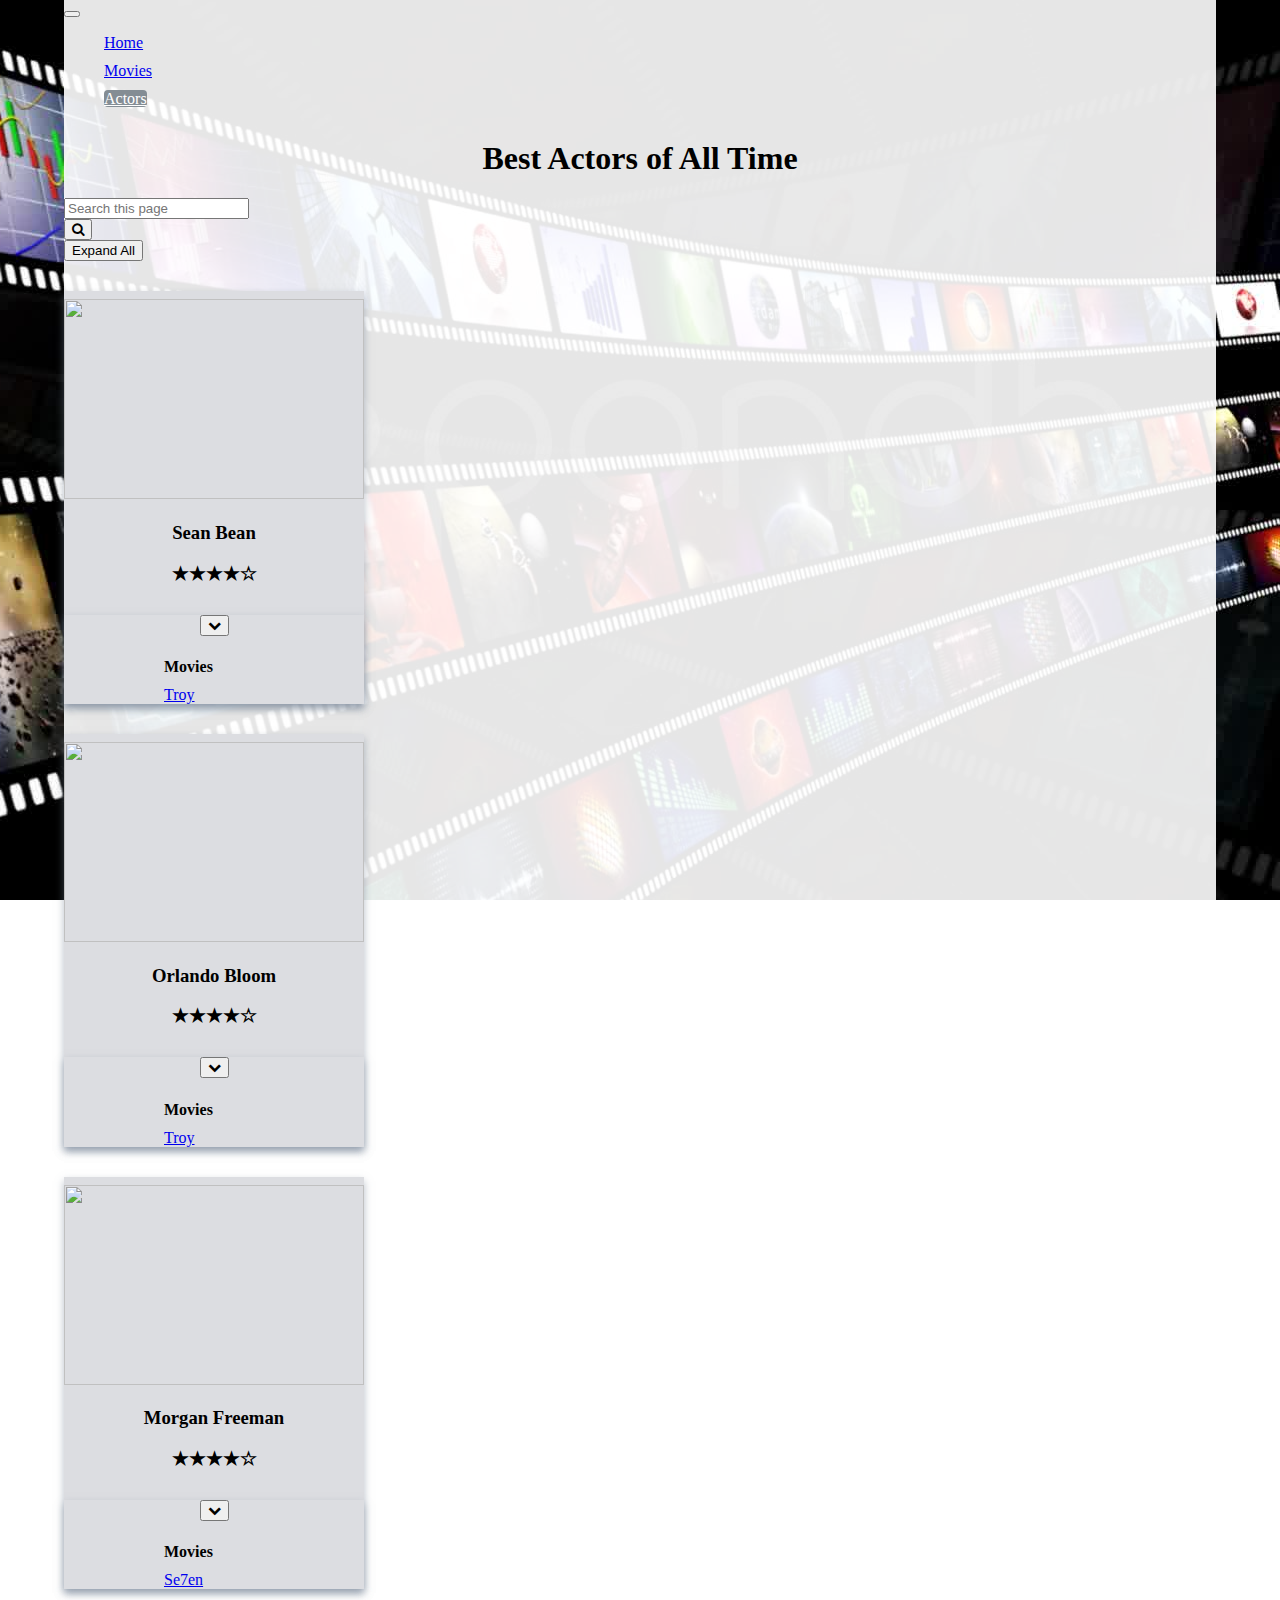
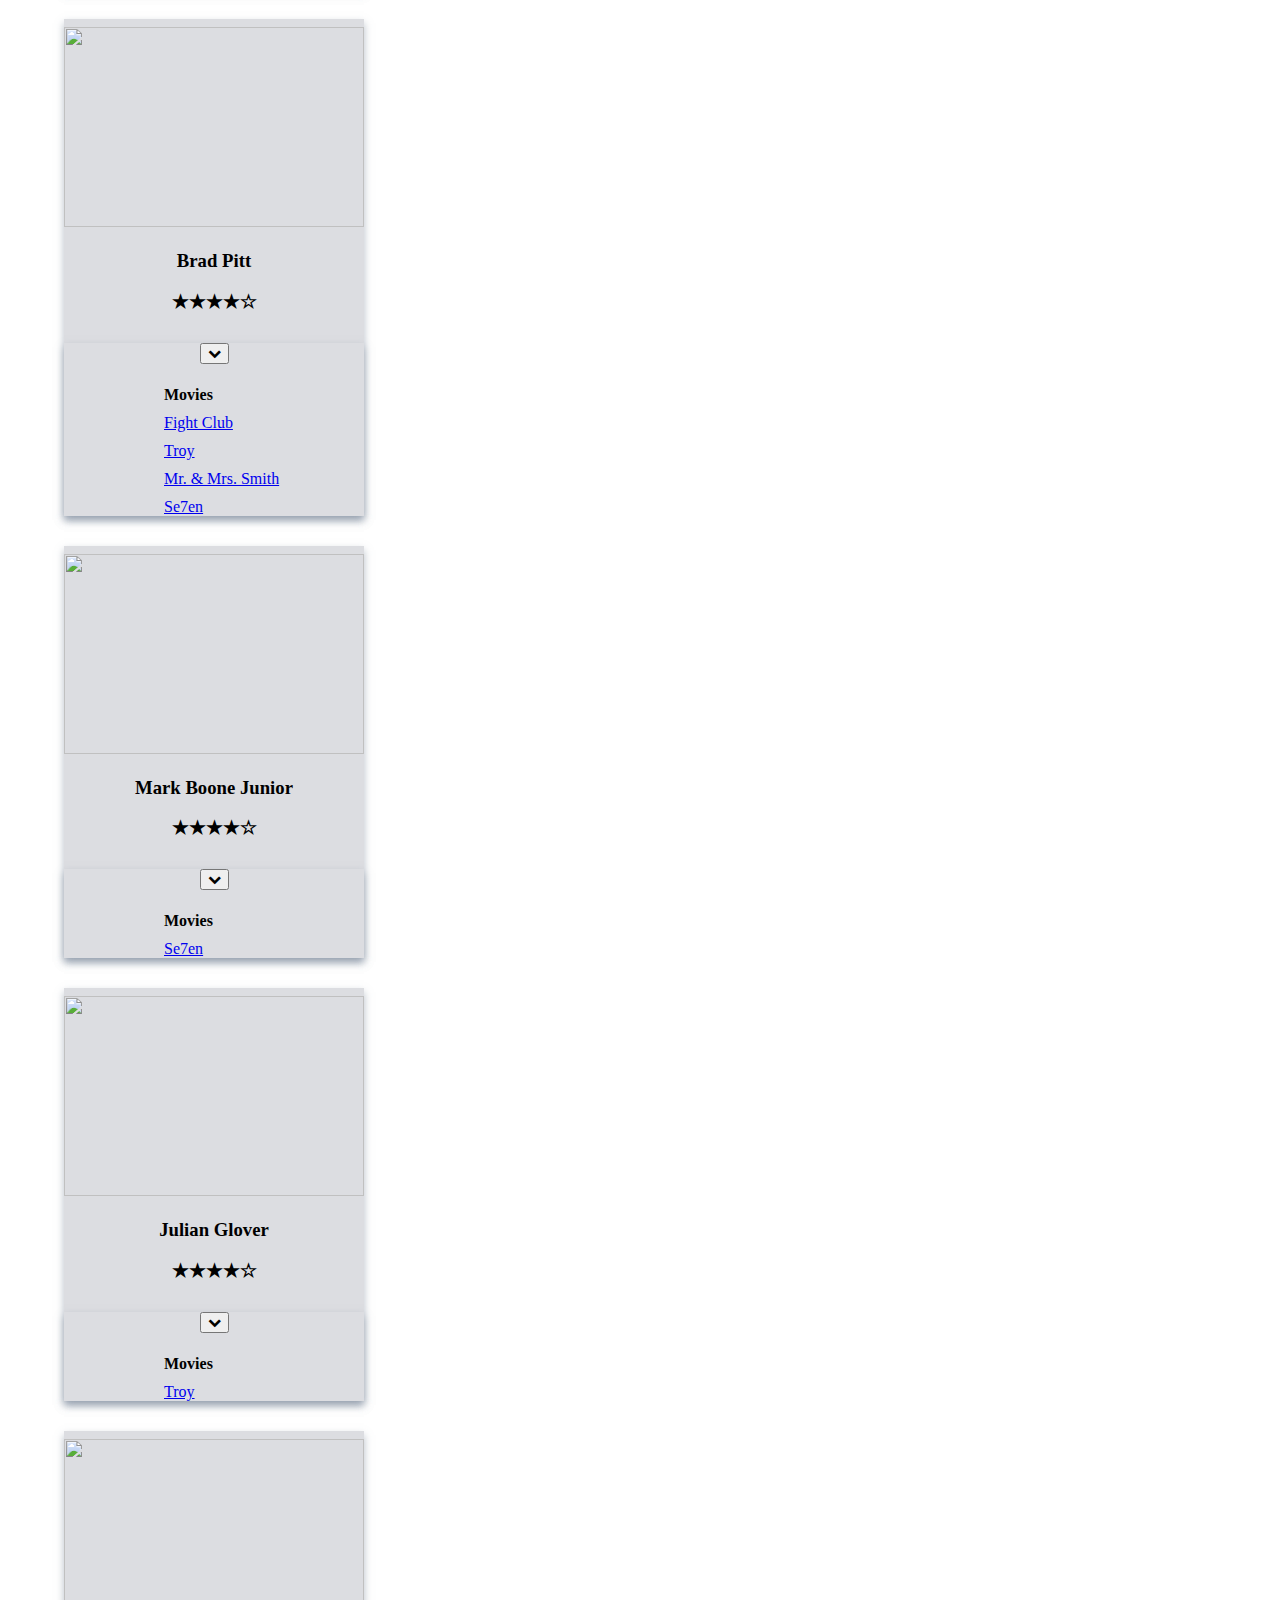
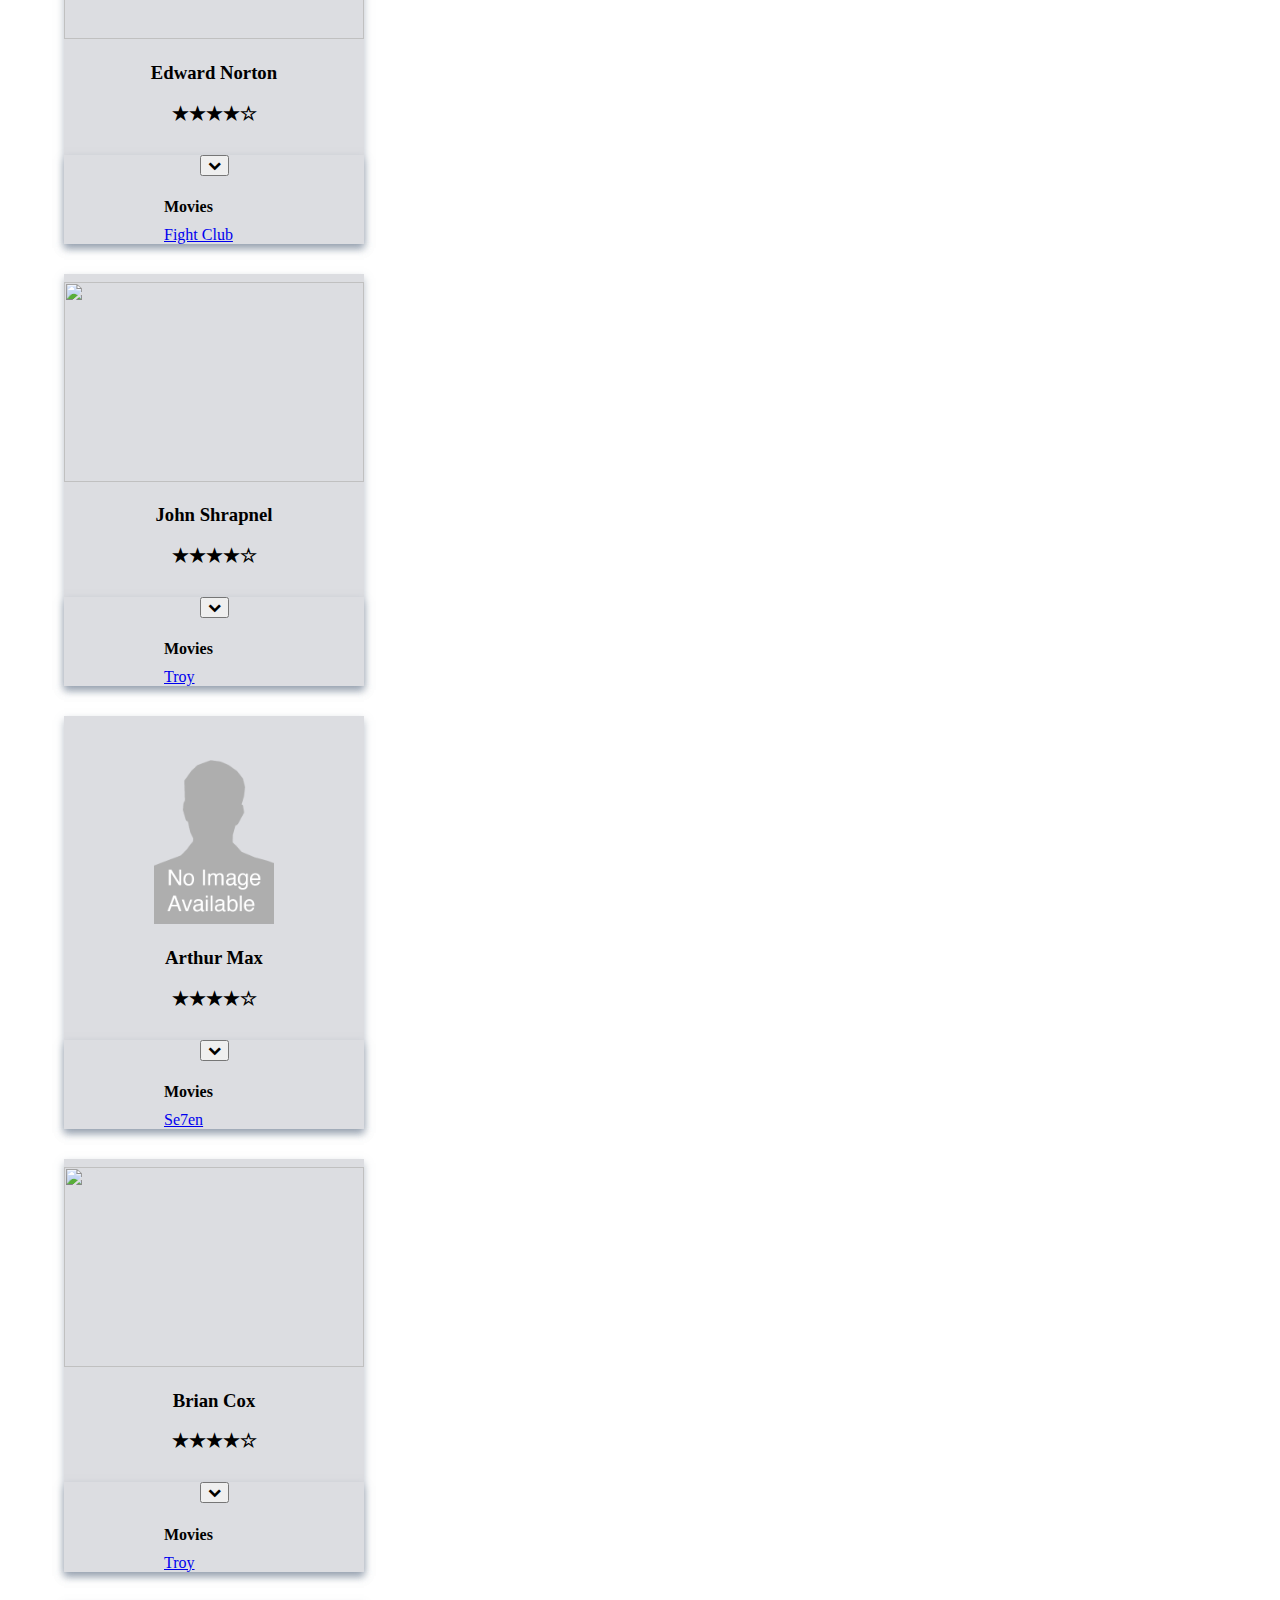
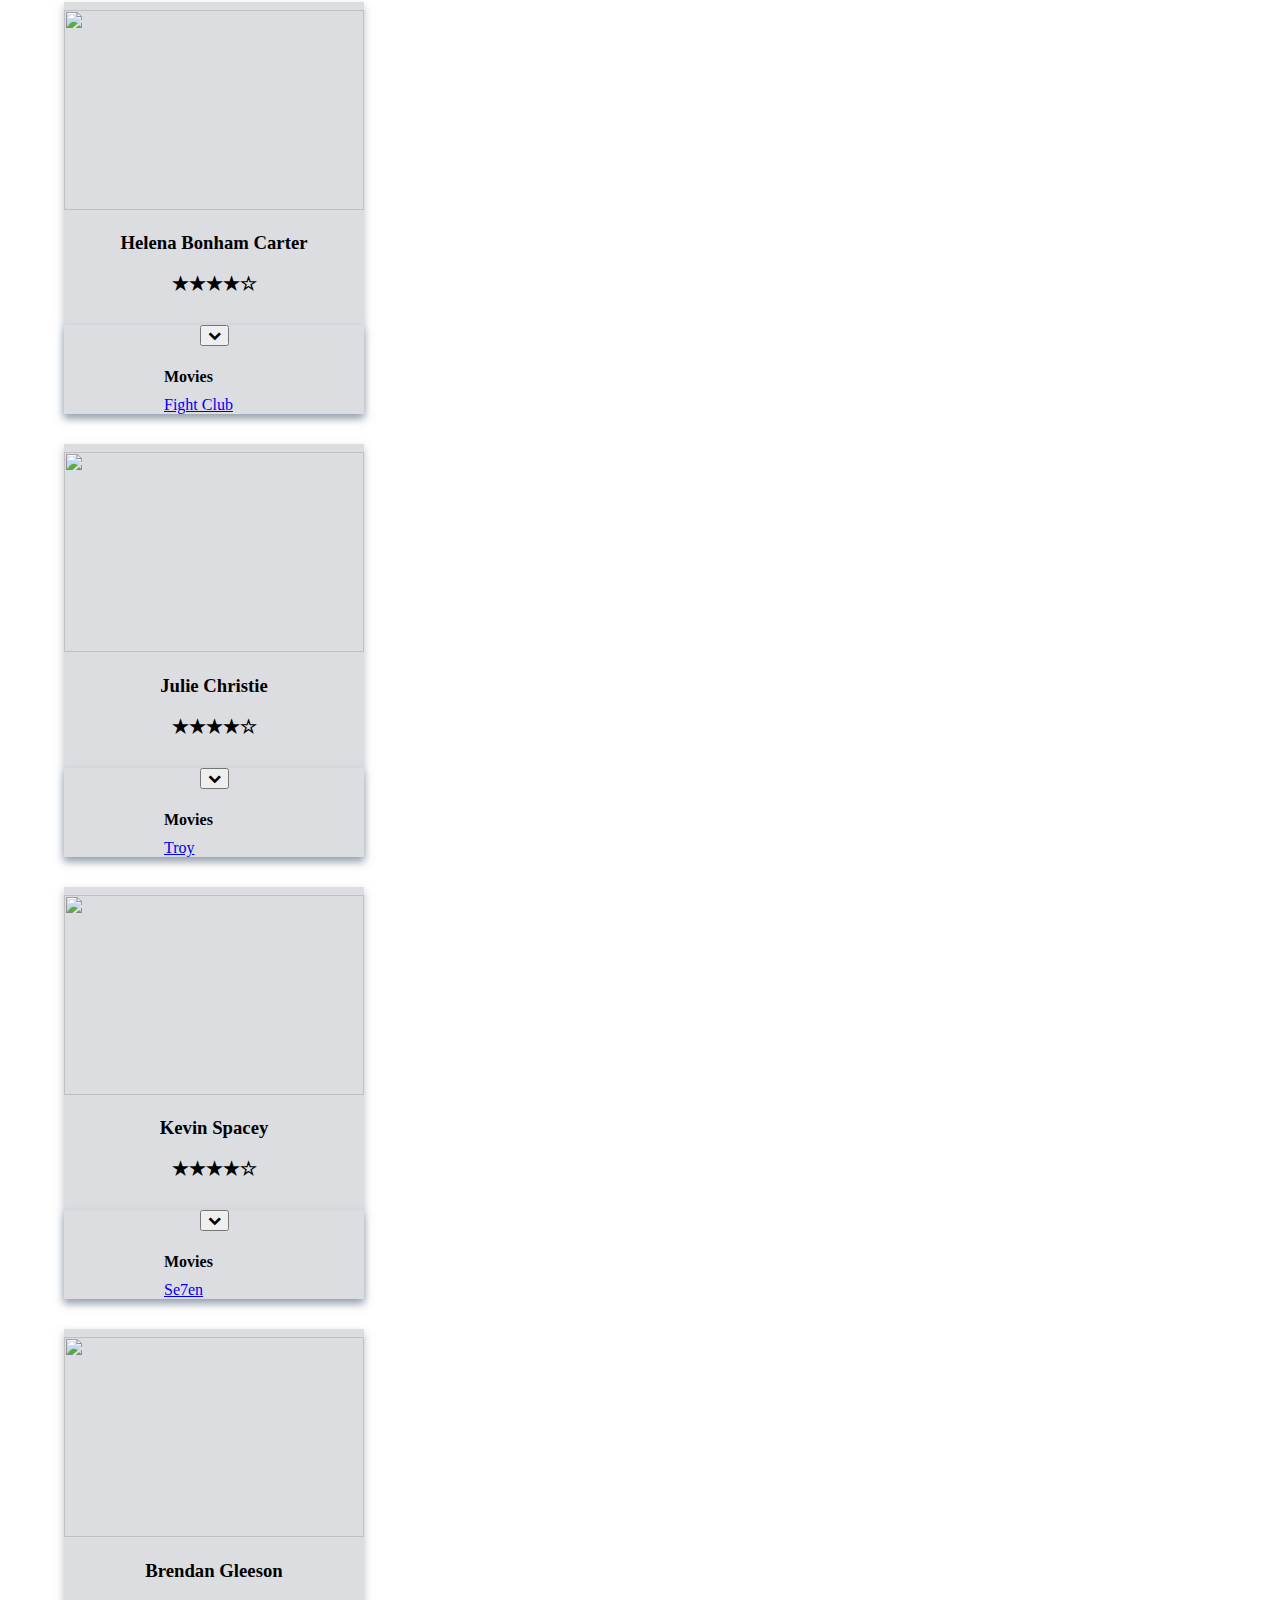
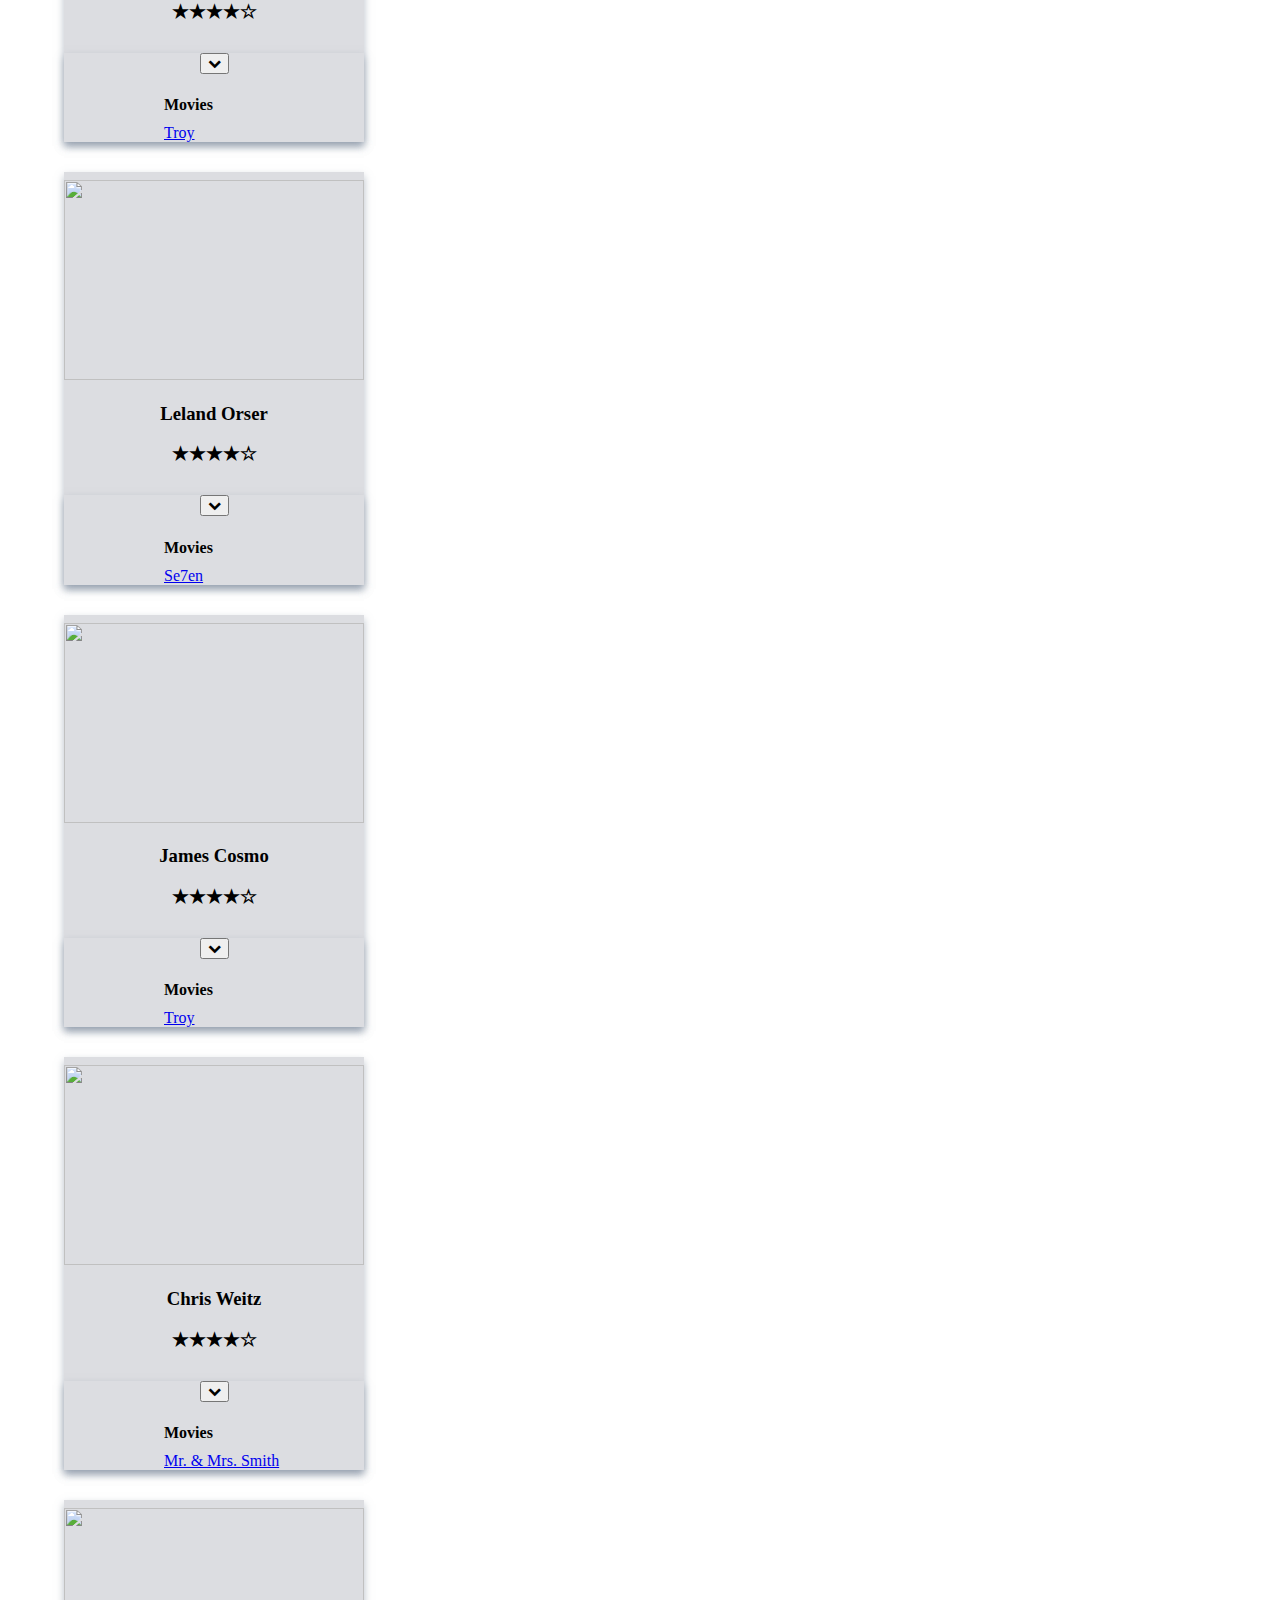
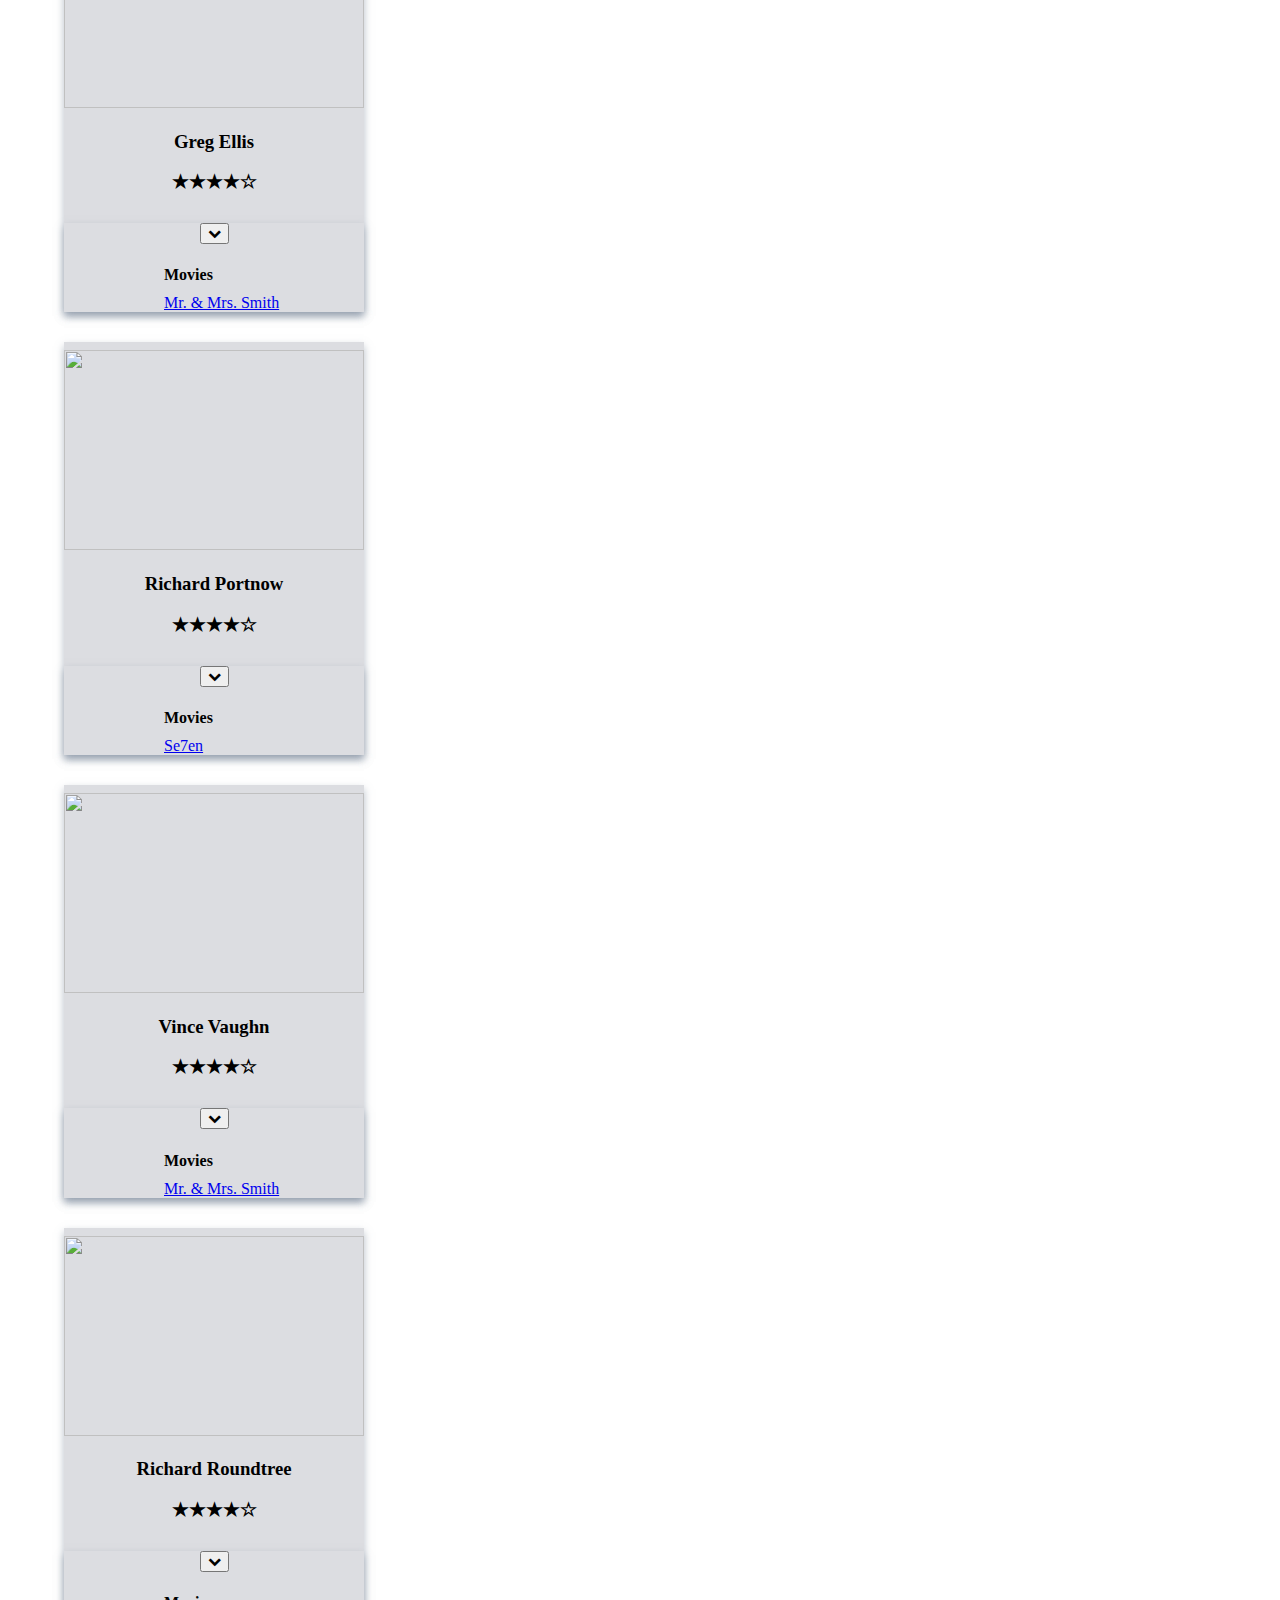
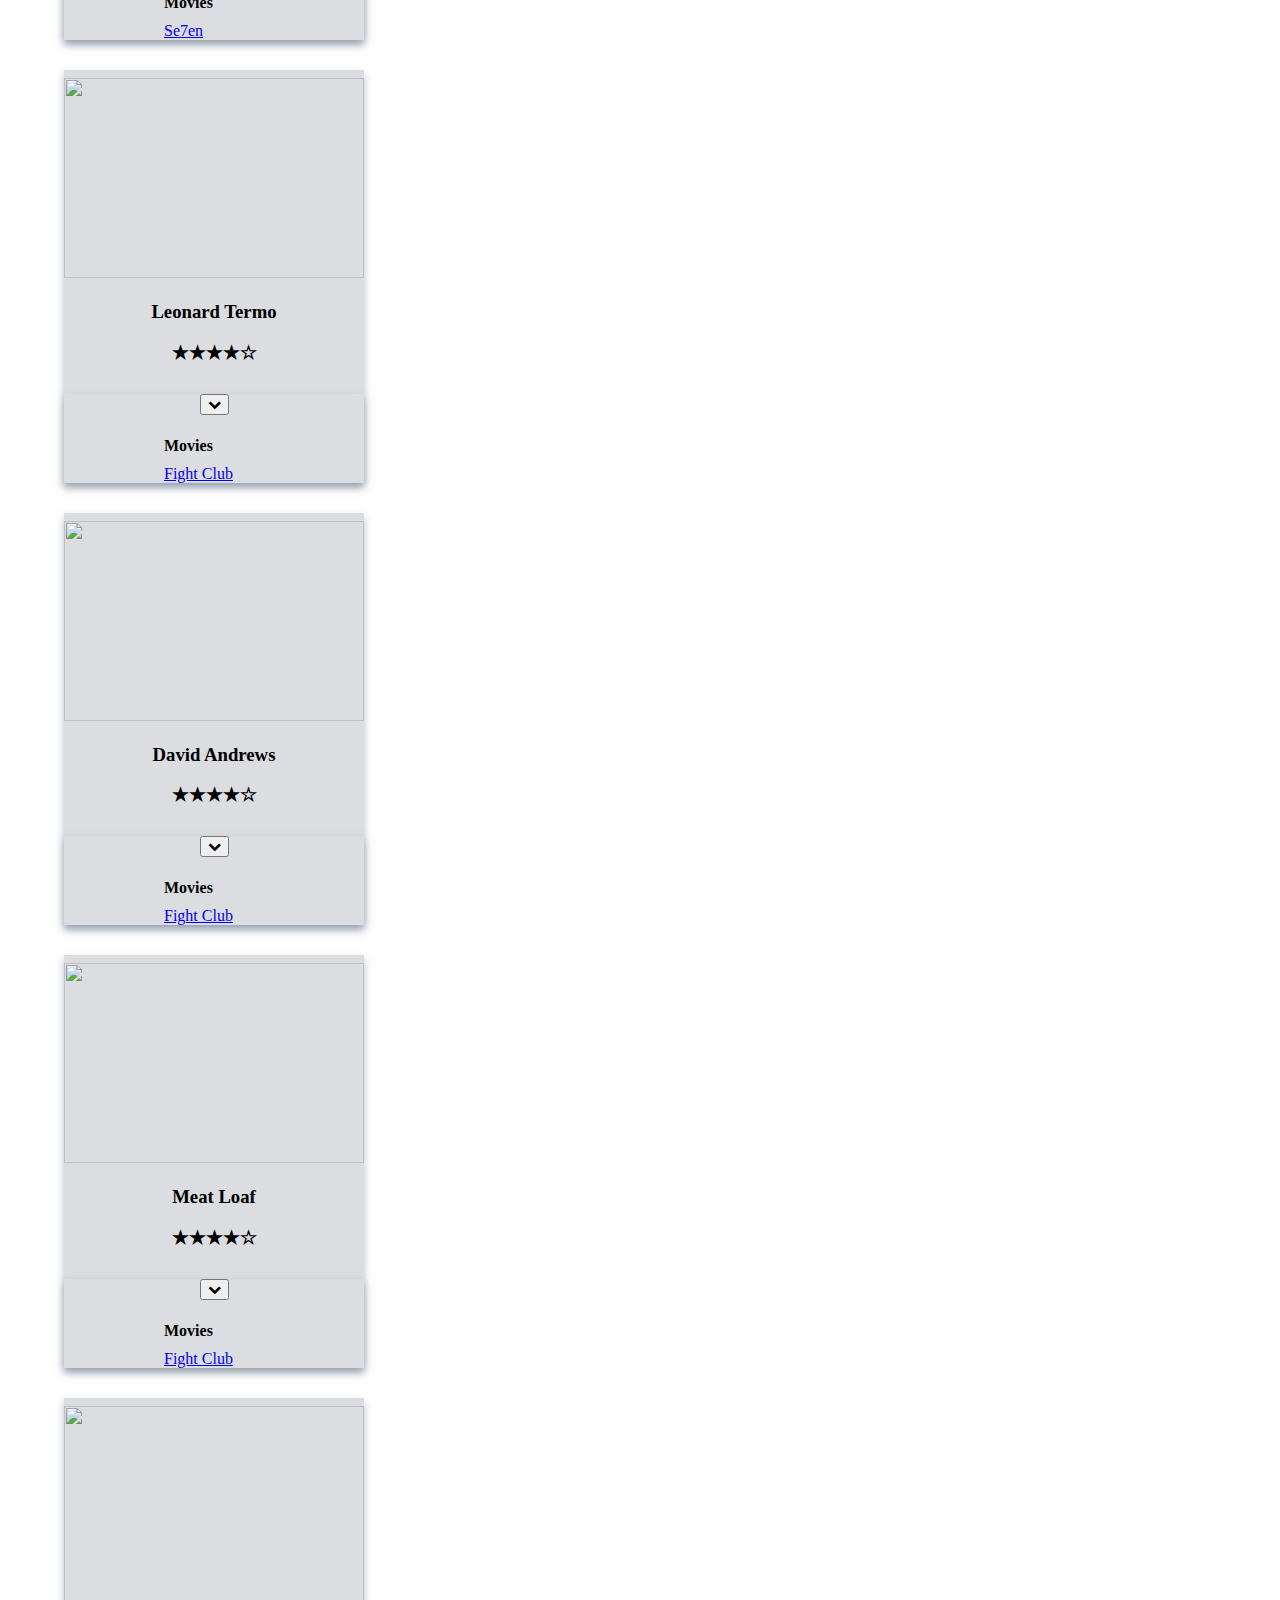
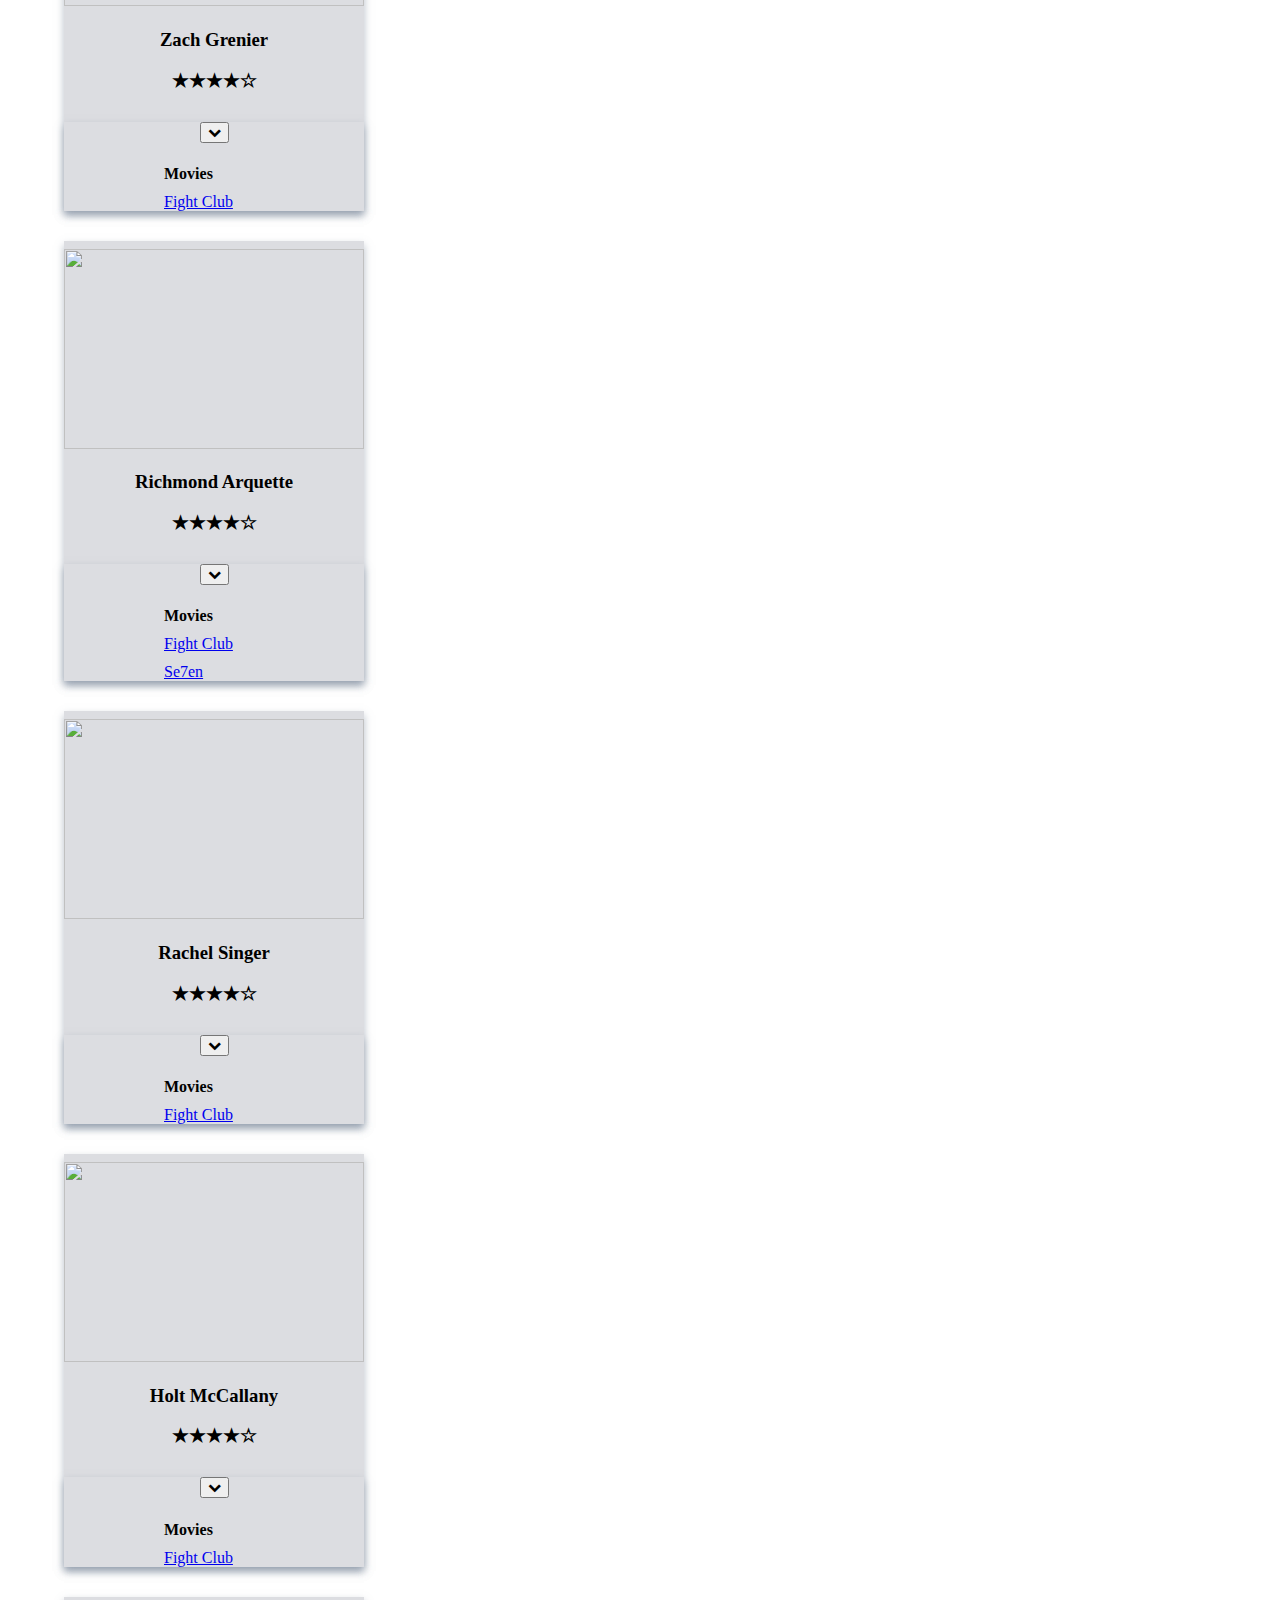
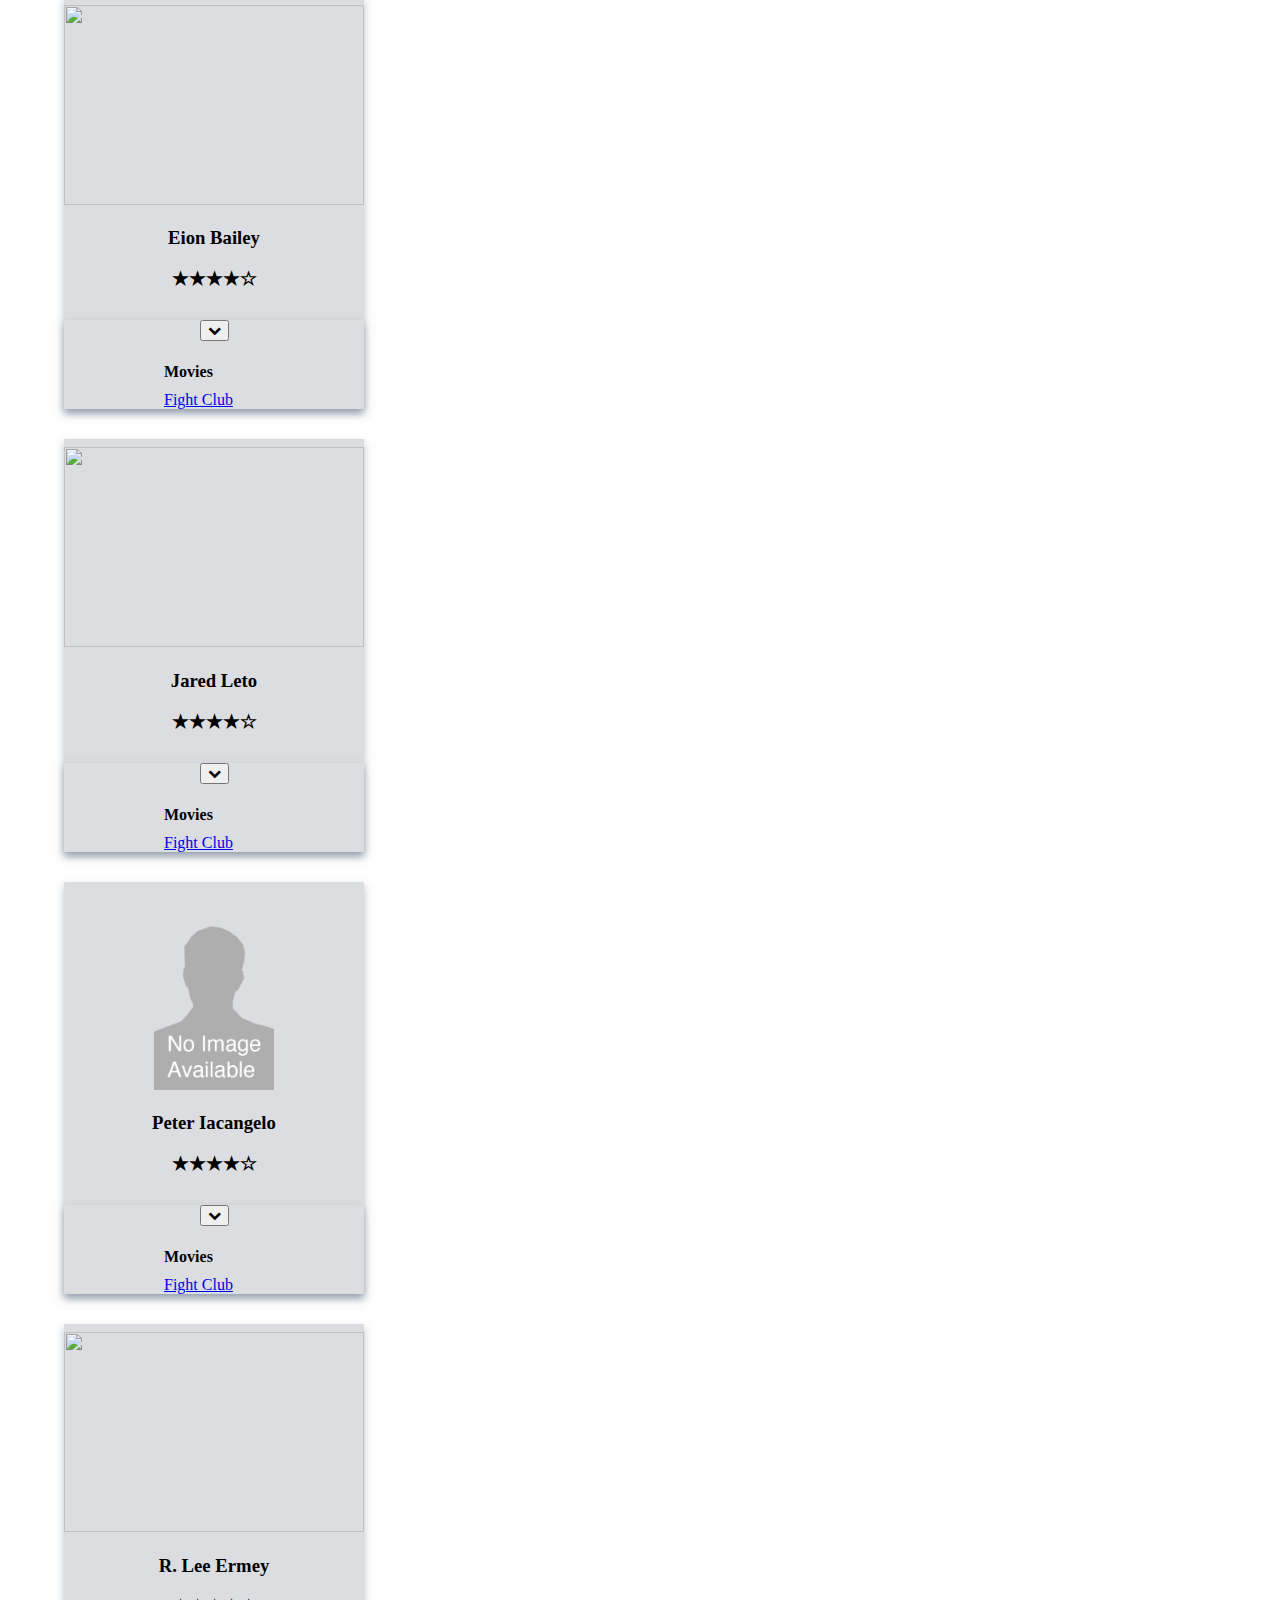
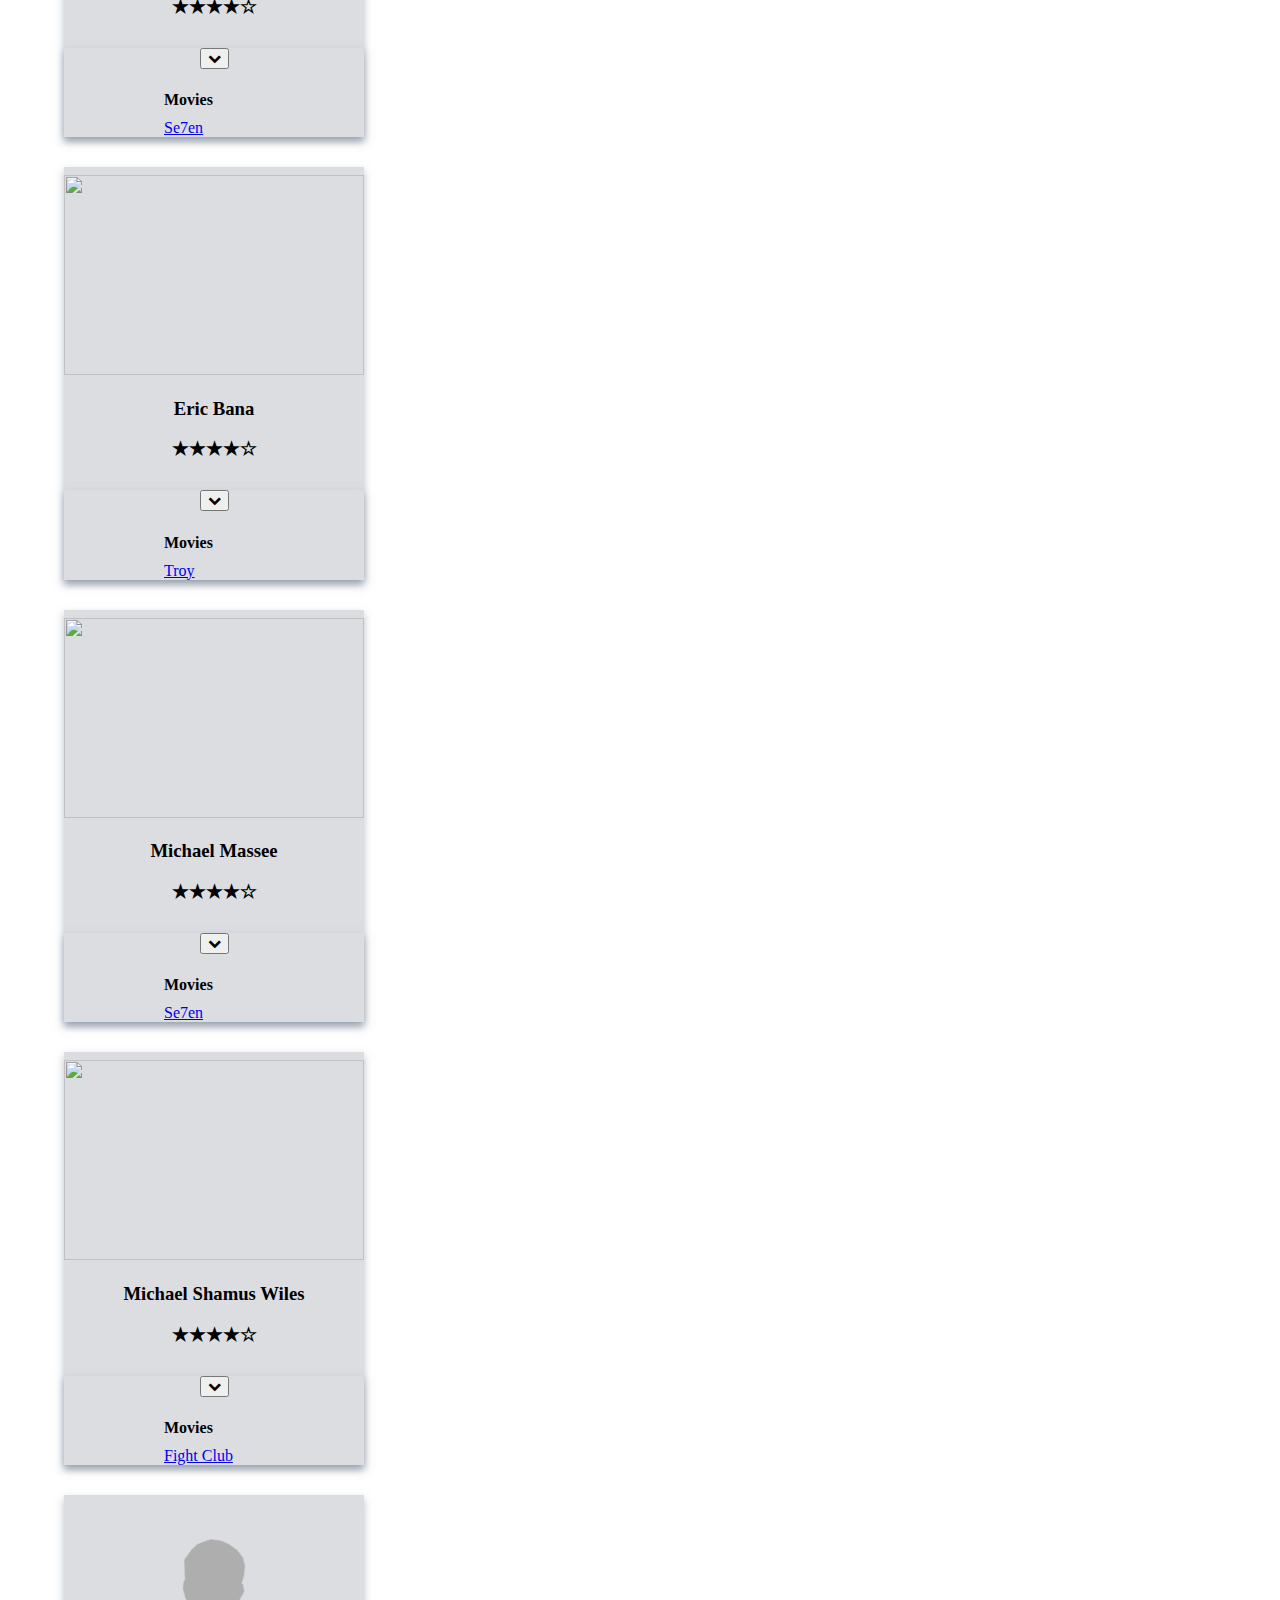
==== commit 5705742b: "Added favicon, styling to nav links" ====
--- a/output/actor-cards.html
+++ b/output/actor-cards.html
@@ -6,13 +6,14 @@
         <meta http-equiv="X-UA-Compatible" content="ie=edge">
         <link rel="stylesheet" href="https://cdn.jsdelivr.net/npm/bootstrap@4.5.3/dist/css/bootstrap.min.css" integrity="sha384-TX8t27EcRE3e/ihU7zmQxVncDAy5uIKz4rEkgIXeMed4M0jlfIDPvg6uqKI2xXr2" crossorigin="anonymous">
         <link rel="stylesheet" href="main.css">
+        <link rel="icon" type="image" href="favicon.ico">
         <link rel="stylesheet" href="https://stackpath.bootstrapcdn.com/font-awesome/4.7.0/css/font-awesome.min.css">
         <script src="https://code.jquery.com/jquery-3.5.1.min.js" integrity="sha256-9/aliU8dGd2tb6OSsuzixeV4y/faTqgFtohetphbbj0=" crossorigin="anonymous"></script>
         <script src="https://cdnjs.cloudflare.com/ajax/libs/popper.js/1.12.9/umd/popper.min.js" integrity="sha384-ApNbgh9B+Y1QKtv3Rn7W3mgPxhU9K/ScQsAP7hUibX39j7fakFPskvXusvfa0b4Q" crossorigin="anonymous"></script>
         <script src="https://maxcdn.bootstrapcdn.com/bootstrap/4.0.0/js/bootstrap.min.js" integrity="sha384-JZR6Spejh4U02d8jOt6vLEHfe/JQGiRRSQQxSfFWpi1MquVdAyjUar5+76PVCmYl" crossorigin="anonymous"></script>
         <script src="actor-cards.js"></script>
         <script src="navbar.js"></script>
-        <title>Document</title>
+        <title>Actors</title>
     </head>
     <body>
         <div><div>
--- a/output/main.css
+++ b/output/main.css
@@ -25,7 +25,6 @@
 .card {
     background: #dcdde1;
     width: 300px;
-    /* padding: 50px; */
     margin-top: 30px;
     text-align: center;
     /* https://www.w3schools.com/howto/howto_css_cards.asp */
@@ -185,10 +184,12 @@
 }
 
 .navbar-nav li > a:hover, .navbar-nav li > a:focus {
-    background-color: #005596;
+    background-color: #5f676d;
     color: #fff;
+    border-radius:.25rem;
 }
 .navbar-nav li.active > a {
-    background-color: #3990E0;
+    background-color: #848d94;
     color: white;
-}+    border-radius:.25rem;
+}
